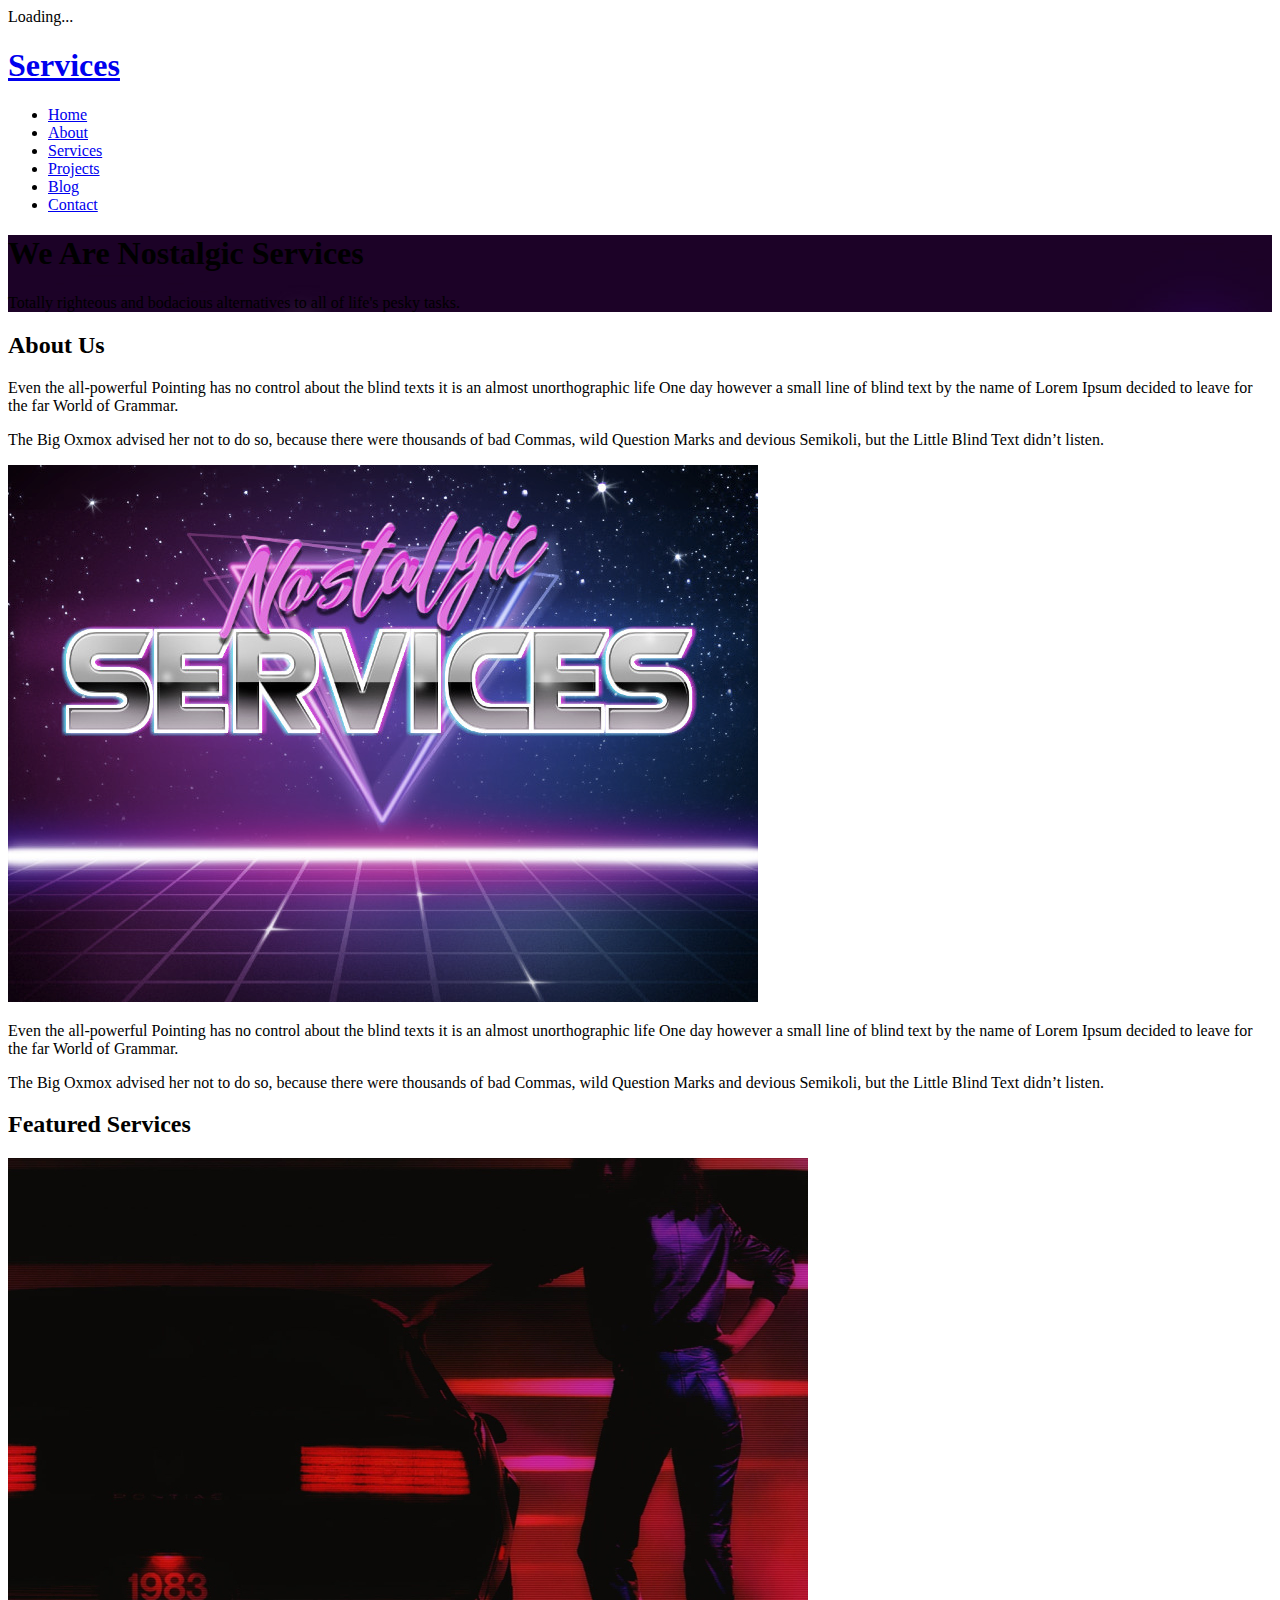
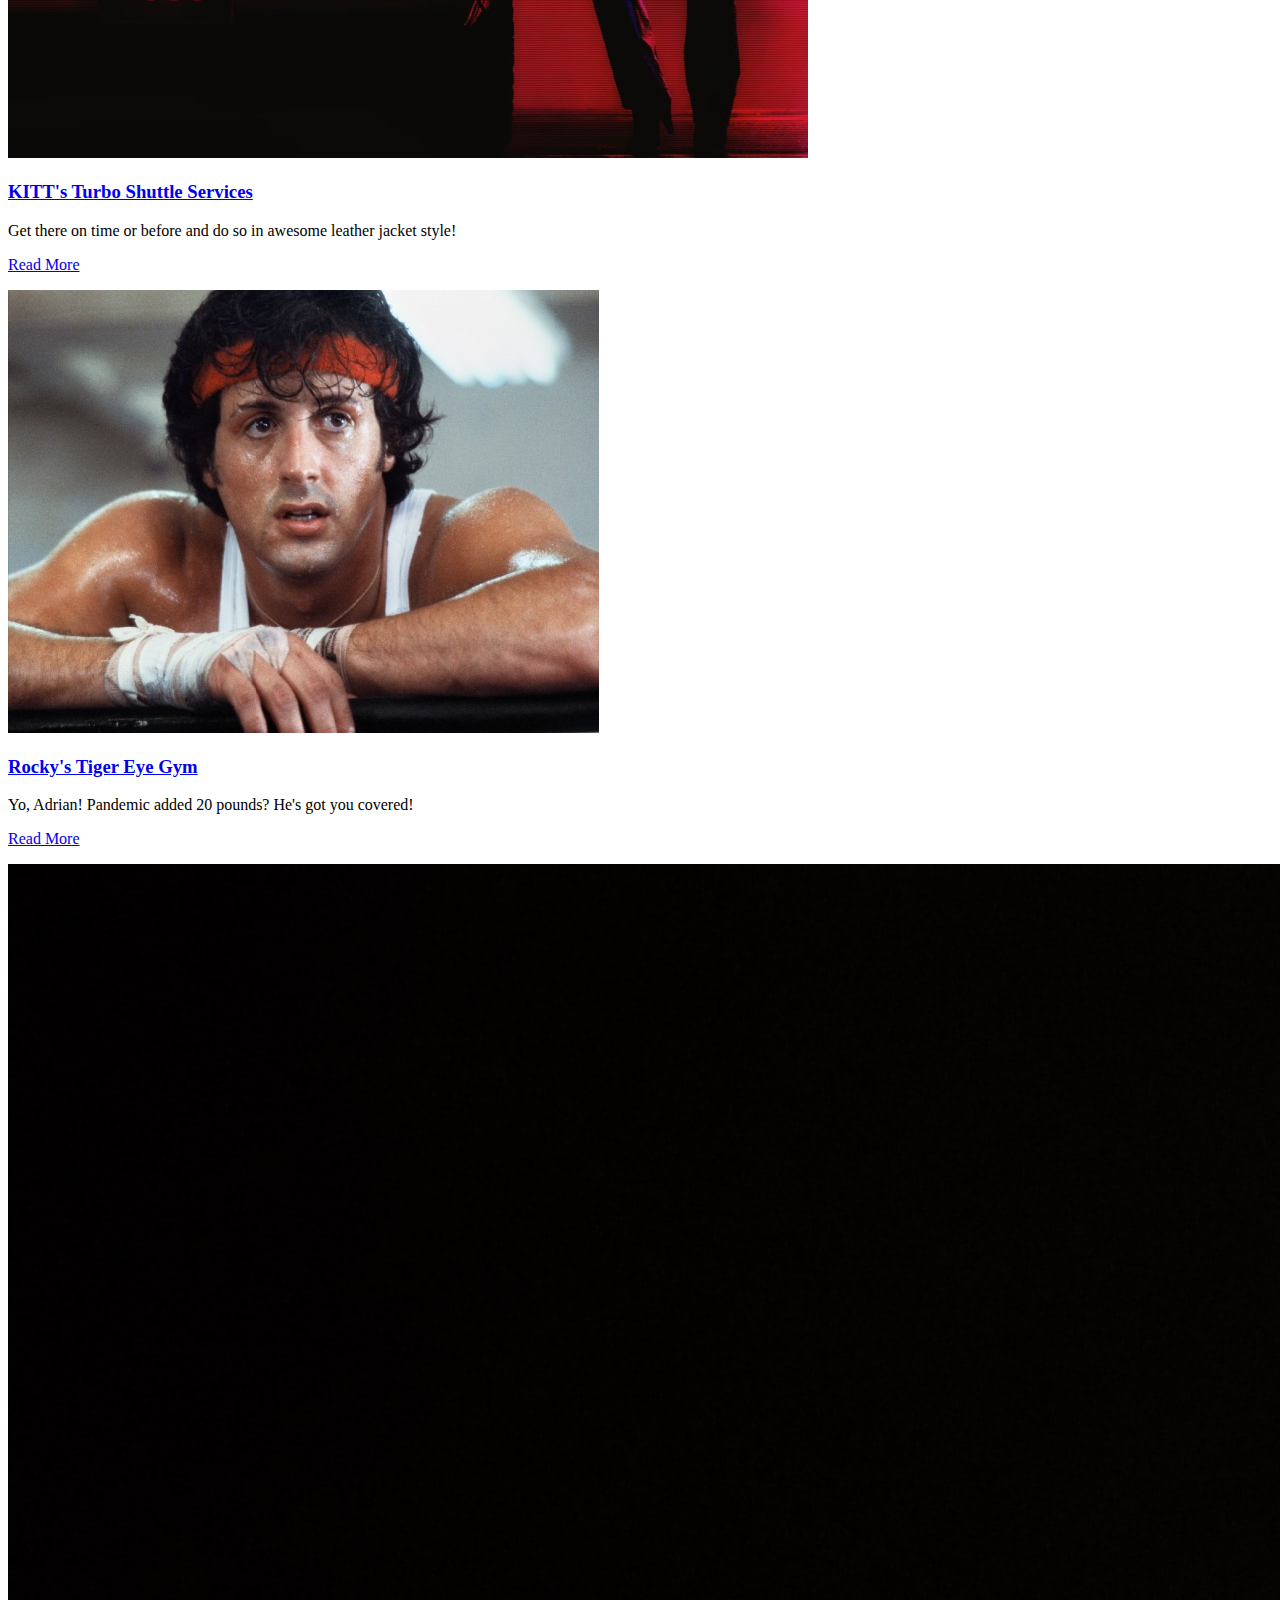
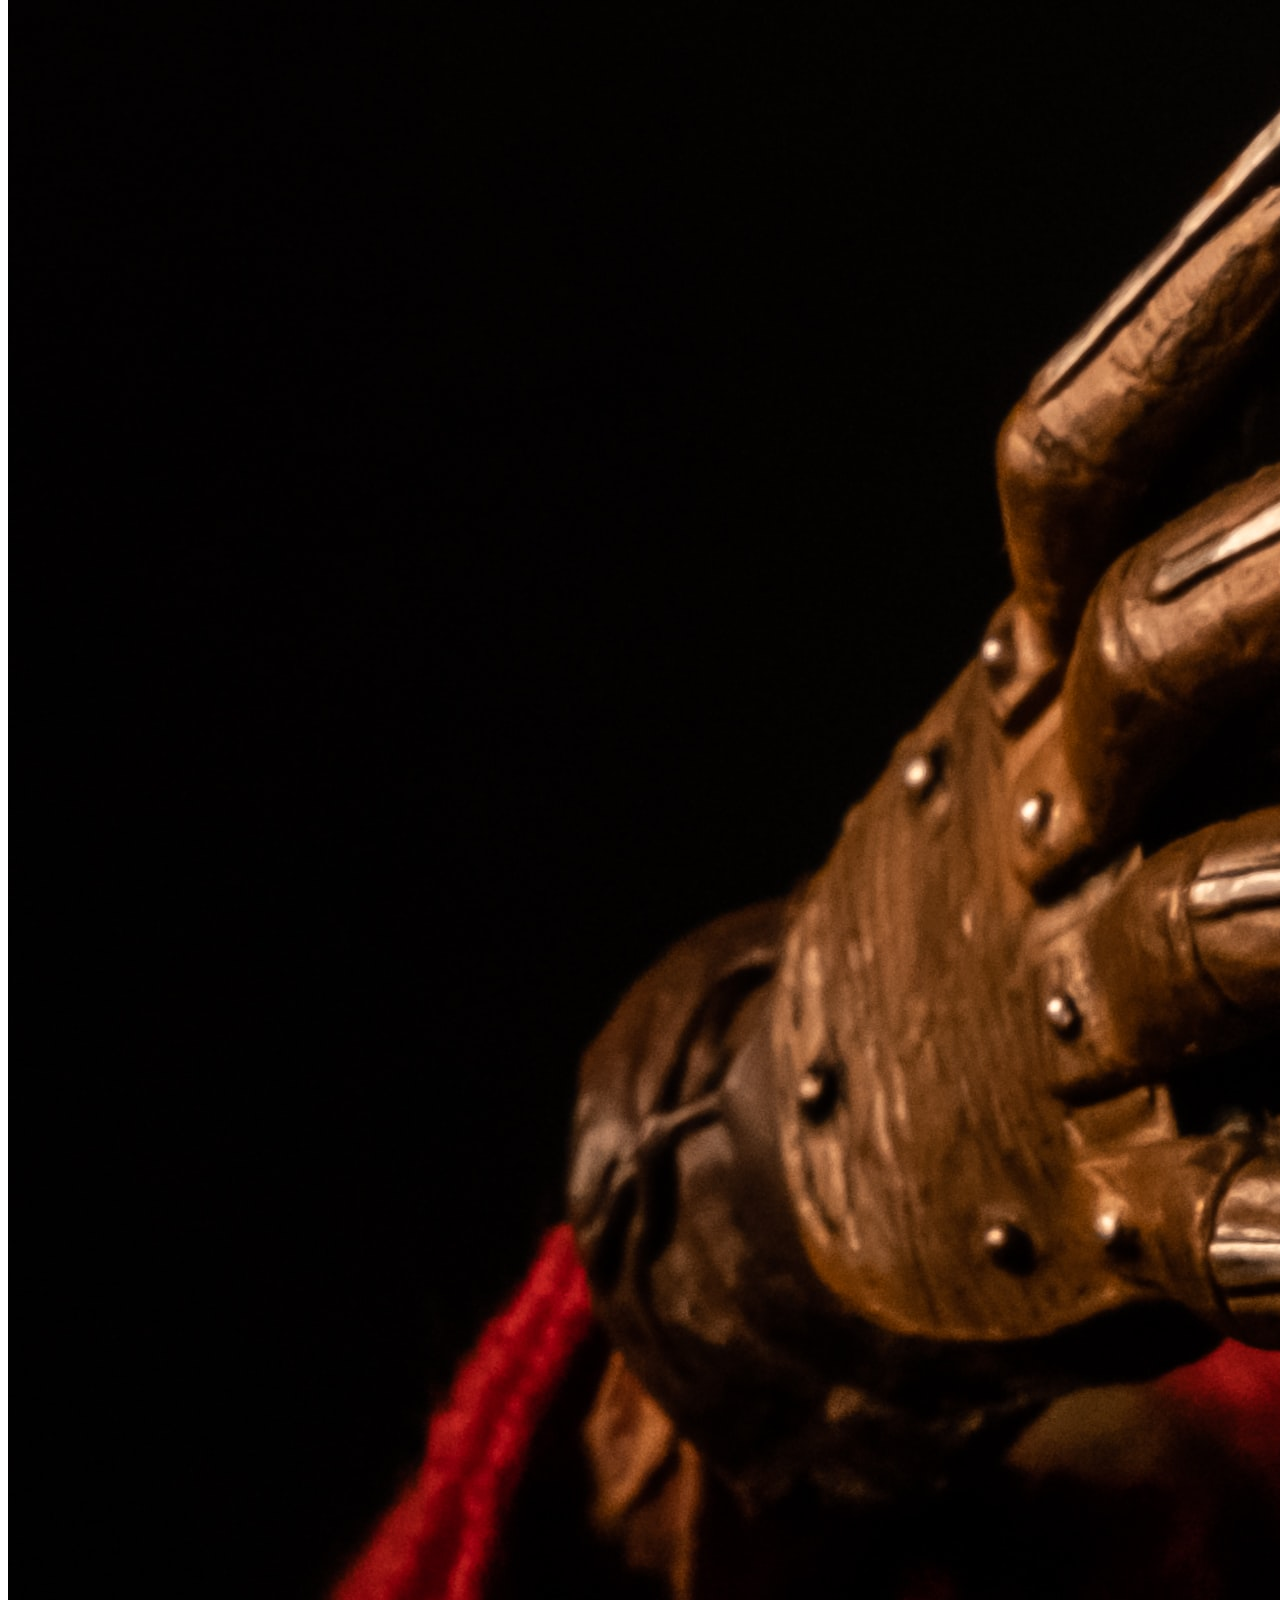
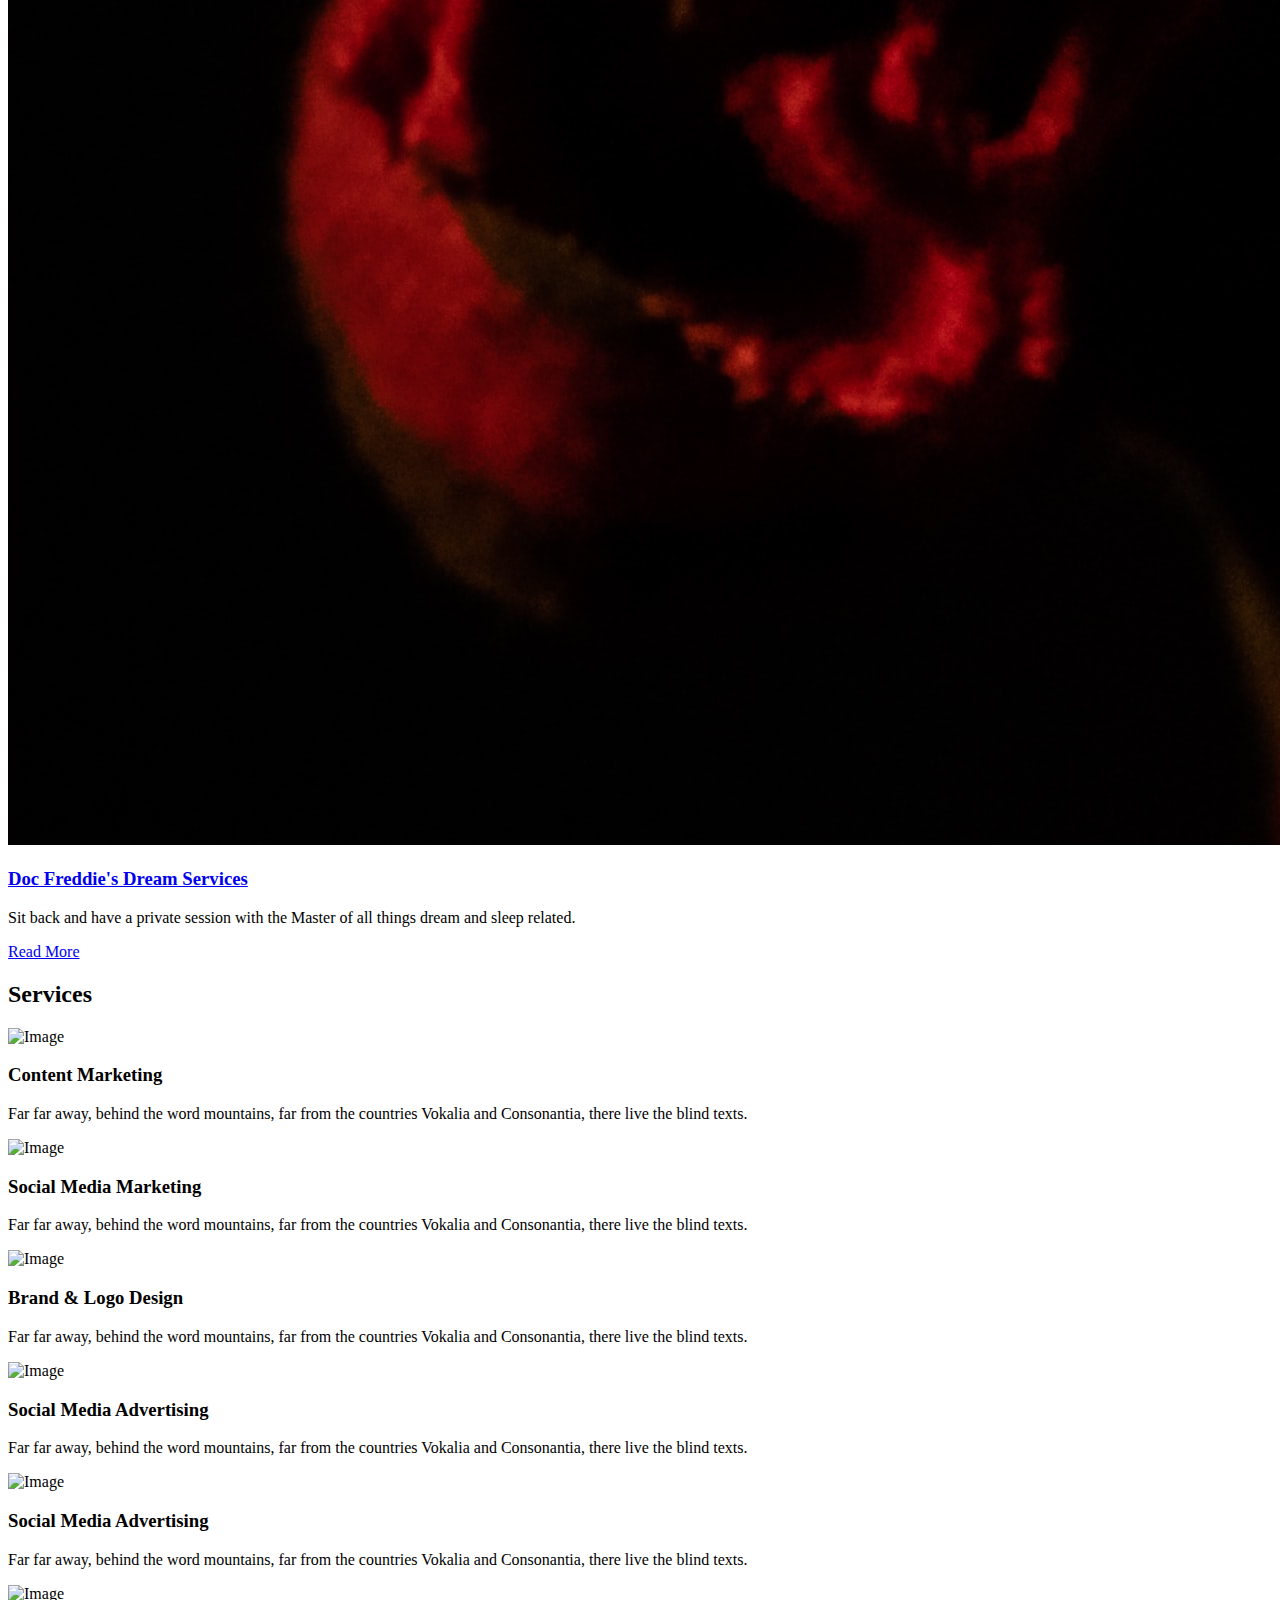
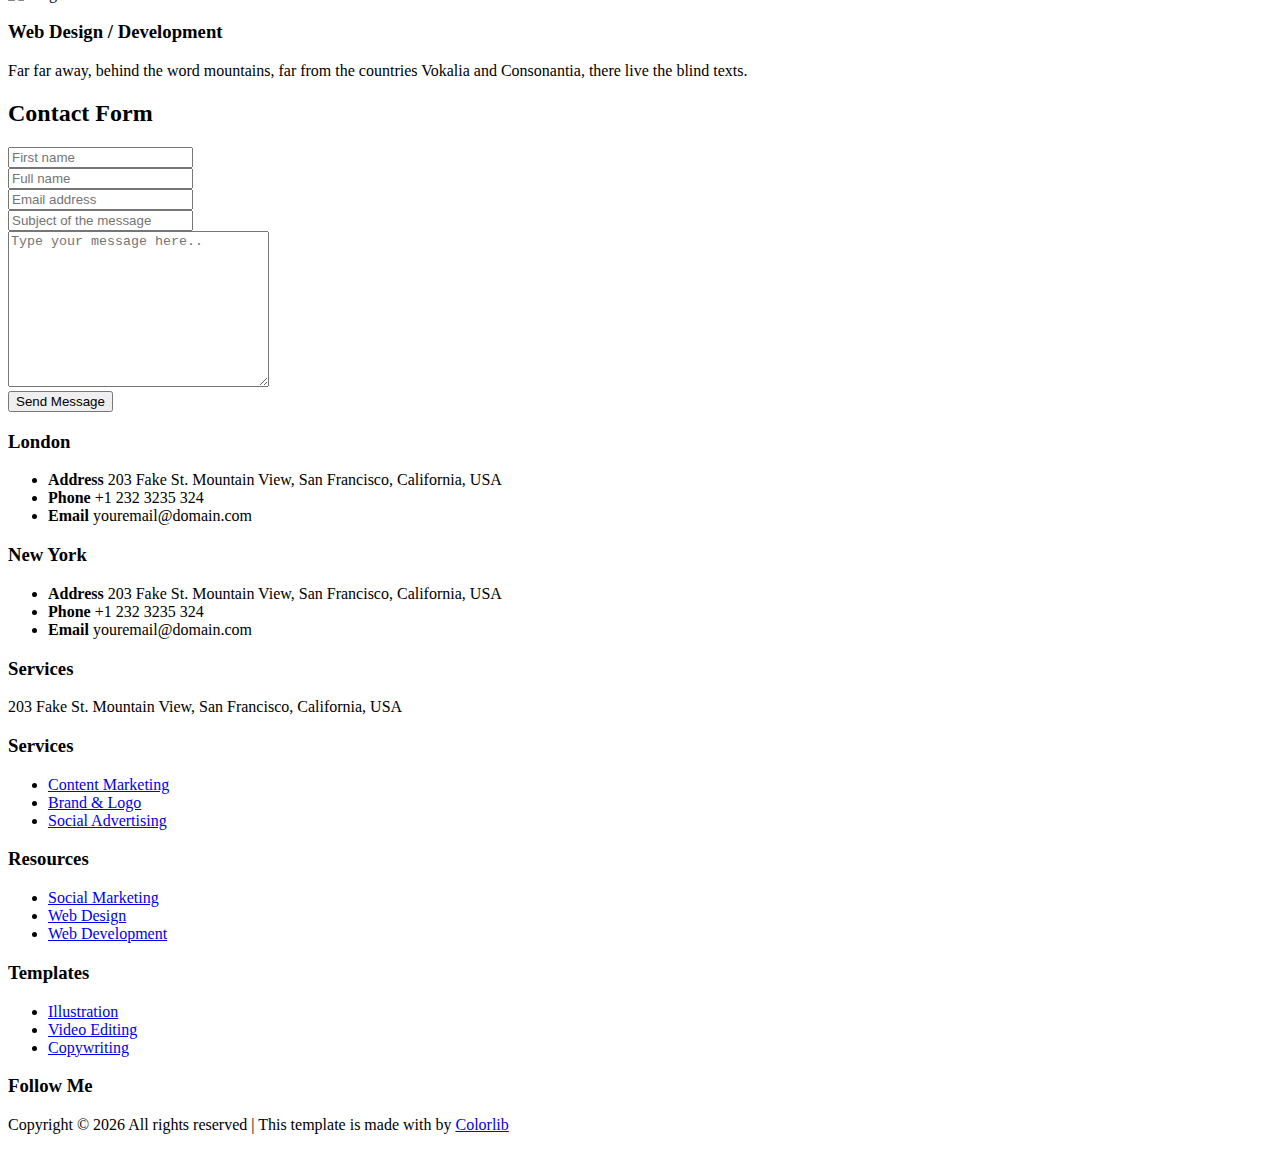
==== index.html @ f60601f9 "Added Featured Pages" ====
<!DOCTYPE html>
<html lang="en">
  <head>
    <title>Services Free Template by Colorlib</title>
    <meta charset="utf-8" />
    <meta
      name="viewport"
      content="width=device-width, initial-scale=1, shrink-to-fit=no"
    />

    <link
      href="https://fonts.googleapis.com/css2?family=Jost:wght@400;700;900&display=swap"
      rel="stylesheet"
    />
    <link rel="stylesheet" href="fonts/icomoon/style.css" />

    <link rel="stylesheet" href="css/bootstrap/bootstrap.css" />
    <link rel="stylesheet" href="css/jquery-ui.css" />
    <link rel="stylesheet" href="css/owl.carousel.min.css" />
    <link rel="stylesheet" href="css/owl.theme.default.min.css" />
    <link rel="stylesheet" href="css/owl.theme.default.min.css" />

    <link rel="stylesheet" href="css/jquery.fancybox.min.css" />

    <link rel="stylesheet" href="css/bootstrap-datepicker.css" />

    <link rel="stylesheet" href="fonts/flaticon/font/flaticon.css" />

    <link rel="stylesheet" href="css/aos.css" />

    <link rel="stylesheet" href="css/style.css" />
  </head>
  <body data-spy="scroll" data-target=".site-navbar-target" data-offset="300">
    <div id="overlayer"></div>
    <div class="loader">
      <div class="spinner-border text-primary" role="status">
        <span class="sr-only">Loading...</span>
      </div>
    </div>

    <div class="site-wrap">
      <div class="site-mobile-menu site-navbar-target">
        <div class="site-mobile-menu-header">
          <div class="site-mobile-menu-close mt-3">
            <span class="icon-close2 js-menu-toggle"></span>
          </div>
        </div>
        <div class="site-mobile-menu-body"></div>
      </div>

      <header
        class="site-navbar py-4 js-sticky-header site-navbar-target"
        role="banner"
      >
        <div class="container">
          <div class="row align-items-center justify-content-center">
            <div class="col-4">
              <h1 class="m-0 site-logo"><a href="index.html">Services</a></h1>
            </div>

            <div class="col-8">
              <nav
                class="site-navigation position-relative text-right"
                role="navigation"
              >
                <ul
                  class="site-menu main-menu js-clone-nav mr-auto d-none d-lg-block"
                >
                  <li><a href="#home-section" class="nav-link">Home</a></li>
                  <li><a href="#about-section" class="nav-link">About</a></li>
                  <li>
                    <a href="#services-section" class="nav-link">Services</a>
                  </li>
                  <li>
                    <a href="#projects-section" class="nav-link">Projects</a>
                  </li>
                  <li><a href="#blog-section" class="nav-link">Blog</a></li>
                  <li>
                    <a href="#contact-section" class="nav-link">Contact</a>
                  </li>
                </ul>
              </nav>

              <a
                href="#"
                class="d-inline-block d-lg-none site-menu-toggle js-menu-toggle float-right"
                ><span class="icon-menu h3"></span
              ></a>
            </div>
          </div>
        </div>
      </header>

      <div
        class="site-blocks-cover overlay bg-light"
        style="background-image: url('images/hero_bg_1.jpg')"
        id="home-section"
      >
        <div class="container">
          <div class="row justify-content-center">
            <div class="col-12 text-center align-self-center text-intro">
              <div class="row justify-content-center">
                <div class="col-lg-8">
                  <h1 class="text-white" data-aos="fade-up" data-aos-delay="">
                    We Are Nostalgic Services
                  </h1>
                  <p
                    class="lead text-white"
                    data-aos="fade-up"
                    data-aos-delay="100"
                  >
                    Totally righteous and bodacious alternatives to all of
                    life's pesky tasks.
                  </p>
                </div>
              </div>
            </div>
          </div>
        </div>
      </div>

      <div class="site-section" id="about-section">
        <div class="container">
          <div class="row">
            <div class="col-12 mb-4 position-relative">
              <h2 class="section-title">About Us</h2>
            </div>
            <div class="col-lg-4">
              <p>
                Even the all-powerful Pointing has no control about the blind
                texts it is an almost unorthographic life One day however a
                small line of blind text by the name of Lorem Ipsum decided to
                leave for the far World of Grammar.
              </p>

              <p>
                The Big Oxmox advised her not to do so, because there were
                thousands of bad Commas, wild Question Marks and devious
                Semikoli, but the Little Blind Text didn’t listen.
              </p>
            </div>
            <div class="col-lg-4">
              <img src="images/about.jpg" alt="Image" class="img-fluid" />
            </div>
            <div class="col-lg-4">
              <p>
                Even the all-powerful Pointing has no control about the blind
                texts it is an almost unorthographic life One day however a
                small line of blind text by the name of Lorem Ipsum decided to
                leave for the far World of Grammar.
              </p>

              <p>
                The Big Oxmox advised her not to do so, because there were
                thousands of bad Commas, wild Question Marks and devious
                Semikoli, but the Little Blind Text didn’t listen.
              </p>
            </div>
          </div>
        </div>
      </div>
      <section class="site-section bg-light" id="blog-section">
        <div class="container">
          <div class="row">
            <div class="col-12 mb-5 position-relative">
              <h2 class="section-title text-center mb-5">Featured Services</h2>
            </div>

            <div class="col-md-6 mb-5 mb-lg-0 col-lg-4">
              <div class="blog_entry">
                <a href="single.html"
                  ><img src="images/blog_1.jpg" alt="Image" class="img-fluid"
                /></a>
                <div class="p-4 bg-white">
                  <h3>
                    <a href="single.html">KITT's Turbo Shuttle Services</a>
                  </h3>
                  <p>
                    Get there on time or before and do so in awesome leather
                    jacket style!
                  </p>
                  <p class="more"><a href="single.html">Read More</a></p>
                </div>
              </div>
            </div>

            <div class="col-md-6 mb-5 mb-lg-0 col-lg-4">
              <div class="blog_entry">
                <a href="dual.html"
                  ><img src="images/blog_2.jpg" alt="Image" class="img-fluid"
                /></a>
                <div class="p-4 bg-white">
                  <h3>
                    <a href="single.html">Rocky's Tiger Eye Gym</a>
                  </h3>
                  <p>
                    Yo, Adrian! Pandemic added 20 pounds? He's got you covered!
                  </p>
                  <p class="more"><a href="dual.html">Read More</a></p>
                </div>
              </div>
            </div>

            <div class="col-md-6 mb-5 mb-lg-0 col-lg-4">
              <div class="blog_entry">
                <a href="triple.html"
                  ><img src="images/blog_3.jpg" alt="Image" class="img-fluid"
                /></a>
                <div class="p-4 bg-white">
                  <h3>
                    <a href="single.html">Doc Freddie's Dream Services</a>
                  </h3>
                  <p>
                    Sit back and have a private session with the Master of all
                    things dream and sleep related.
                  </p>
                  <p class="more"><a href="triple.html">Read More</a></p>
                </div>
              </div>
            </div>
          </div>
        </div>
      </section>
      <div class="site-section" id="services-section">
        <div class="container">
          <div class="row">
            <div class="col-12 mb-5 position-relative">
              <h2 class="section-title text-center mb-5">Services</h2>
            </div>

            <div class="col-md-6 mb-4" data-aos="fade-up" data-aos-delay="">
              <div class="service d-flex h-100">
                <div class="svg-icon">
                  <img
                    src="images/flaticon/svg/002-travel-1.svg"
                    alt="Image"
                    class="img-fluid"
                  />
                </div>
                <div class="service-about">
                  <h3>Content Marketing</h3>
                  <p>
                    Far far away, behind the word mountains, far from the
                    countries Vokalia and Consonantia, there live the blind
                    texts.
                  </p>
                </div>
              </div>
            </div>

            <div class="col-md-6 mb-4" data-aos="fade-up" data-aos-delay="100">
              <div class="service d-flex h-100">
                <div class="svg-icon">
                  <img
                    src="images/flaticon/svg/001-travel.svg"
                    alt="Image"
                    class="img-fluid"
                  />
                </div>
                <div class="service-about">
                  <h3>Social Media Marketing</h3>
                  <p>
                    Far far away, behind the word mountains, far from the
                    countries Vokalia and Consonantia, there live the blind
                    texts.
                  </p>
                </div>
              </div>
            </div>

            <div class="col-md-6 mb-4" data-aos="fade-up" data-aos-delay="">
              <div class="service d-flex h-100">
                <div class="svg-icon">
                  <img
                    src="images/flaticon/svg/003-travel-2.svg"
                    alt="Image"
                    class="img-fluid"
                  />
                </div>
                <div class="service-about">
                  <h3>Brand &amp; Logo Design</h3>
                  <p>
                    Far far away, behind the word mountains, far from the
                    countries Vokalia and Consonantia, there live the blind
                    texts.
                  </p>
                </div>
              </div>
            </div>

            <div class="col-md-6 mb-4" data-aos="fade-up" data-aos-delay="100">
              <div class="service d-flex h-100">
                <div class="svg-icon">
                  <img
                    src="images/flaticon/svg/004-travel-3.svg"
                    alt="Image"
                    class="img-fluid"
                  />
                </div>
                <div class="service-about">
                  <h3>Social Media Advertising</h3>
                  <p>
                    Far far away, behind the word mountains, far from the
                    countries Vokalia and Consonantia, there live the blind
                    texts.
                  </p>
                </div>
              </div>
            </div>

            <div class="col-md-6 mb-4" data-aos="fade-up" data-aos-delay="">
              <div class="service d-flex h-100">
                <div class="svg-icon">
                  <img
                    src="images/flaticon/svg/005-travel-4.svg"
                    alt="Image"
                    class="img-fluid"
                  />
                </div>
                <div class="service-about">
                  <h3>Social Media Advertising</h3>
                  <p>
                    Far far away, behind the word mountains, far from the
                    countries Vokalia and Consonantia, there live the blind
                    texts.
                  </p>
                </div>
              </div>
            </div>

            <div class="col-md-6 mb-4" data-aos="fade-up" data-aos-delay="100">
              <div class="service d-flex h-100">
                <div class="svg-icon">
                  <img
                    src="images/flaticon/svg/006-food.svg"
                    alt="Image"
                    class="img-fluid"
                  />
                </div>
                <div class="service-about">
                  <h3>Web Design / Development</h3>
                  <p>
                    Far far away, behind the word mountains, far from the
                    countries Vokalia and Consonantia, there live the blind
                    texts.
                  </p>
                </div>
              </div>
            </div>
          </div>
        </div>
      </div>

      <section class="site-section" id="contact-section">
        <div class="container">
          <div class="row">
            <div class="col-12 mb-5 position-relative">
              <h2 class="section-title text-center mb-5">Contact Form</h2>
            </div>
          </div>
          <div class="row justify-content-between">
            <div class="col-lg-6">
              <form action="#" class="form">
                <div class="row mb-4">
                  <div class="form-group col-6">
                    <input
                      type="text"
                      class="form-control"
                      placeholder="First name"
                    />
                  </div>
                  <div class="form-group col-6">
                    <input
                      type="text"
                      class="form-control"
                      placeholder="Full name"
                    />
                  </div>
                </div>

                <div class="row mb-4">
                  <div class="form-group col-12">
                    <input
                      type="email"
                      class="form-control"
                      placeholder="Email address"
                    />
                  </div>
                </div>

                <div class="row mb-4">
                  <div class="form-group col-12">
                    <input
                      type="text"
                      class="form-control"
                      placeholder="Subject of the message"
                    />
                  </div>
                </div>

                <div class="row mb-4">
                  <div class="form-group col-12">
                    <textarea
                      name=""
                      id=""
                      cols="30"
                      rows="10"
                      class="form-control"
                      placeholder="Type your message here.."
                    ></textarea>
                  </div>
                </div>

                <div class="row">
                  <div class="col-md-6">
                    <input
                      type="submit"
                      class="btn btn-primary"
                      value="Send Message"
                    />
                  </div>
                </div>
              </form>
            </div>
            <div class="col-lg-5">
              <h3>London</h3>
              <ul class="list-unstyled mb-5">
                <li class="mb-3">
                  <strong class="d-block mb-1">Address</strong>
                  <span
                    >203 Fake St. Mountain View, San Francisco, California,
                    USA</span
                  >
                </li>
                <li class="mb-3">
                  <strong class="d-block mb-1">Phone</strong>
                  <span>+1 232 3235 324</span>
                </li>
                <li class="mb-3">
                  <strong class="d-block mb-1">Email</strong>
                  <span>youremail@domain.com</span>
                </li>
              </ul>

              <h3>New York</h3>
              <ul class="list-unstyled">
                <li class="mb-3">
                  <strong class="d-block mb-1">Address</strong>
                  <span
                    >203 Fake St. Mountain View, San Francisco, California,
                    USA</span
                  >
                </li>
                <li class="mb-3">
                  <strong class="d-block mb-1">Phone</strong>
                  <span>+1 232 3235 324</span>
                </li>
                <li class="mb-3">
                  <strong class="d-block mb-1">Email</strong>
                  <span>youremail@domain.com</span>
                </li>
              </ul>
            </div>
          </div>
        </div>
      </section>

      <footer class="site-section bg-light footer">
        <div class="container">
          <div class="row mb-5">
            <div class="col-md-3">
              <h3 class="footer-title">Services</h3>
              <p>
                <span class="d-inline-block d-md-block"
                  >203 Fake St. Mountain View,</span
                >
                San Francisco, California, USA
              </p>
            </div>
            <div class="col-md-5 mx-auto">
              <div class="row">
                <div class="col-lg-4">
                  <h3 class="footer-title">Services</h3>
                  <ul class="list-unstyled">
                    <li><a href="#">Content Marketing</a></li>
                    <li><a href="#">Brand & Logo</a></li>
                    <li><a href="#">Social Advertising</a></li>
                  </ul>
                </div>
                <div class="col-lg-4">
                  <h3 class="footer-title">Resources</h3>
                  <ul class="list-unstyled">
                    <li><a href="#">Social Marketing</a></li>
                    <li><a href="#">Web Design</a></li>
                    <li><a href="#">Web Development</a></li>
                  </ul>
                </div>
                <div class="col-lg-4">
                  <h3 class="footer-title">Templates</h3>
                  <ul class="list-unstyled">
                    <li><a href="#">Illustration</a></li>
                    <li><a href="#">Video Editing</a></li>
                    <li><a href="#">Copywriting</a></li>
                  </ul>
                </div>
              </div>
            </div>
            <div class="col-md-3">
              <h3 class="footer-title">Follow Me</h3>
              <a href="#" class="social-circle m-2"
                ><span class="icon-twitter"></span
              ></a>
              <a href="#" class="social-circle m-2"
                ><span class="icon-facebook"></span
              ></a>
              <a href="#" class="social-circle m-2"
                ><span class="icon-instagram"></span
              ></a>
              <a href="#" class="social-circle m-2"
                ><span class="icon-dribbble"></span
              ></a>
              <a href="#" class="social-circle m-2"
                ><span class="icon-linkedin"></span
              ></a>
            </div>
          </div>

          <div class="row">
            <div class="col-12 text-center">
              <p>
                <!-- Link back to Colorlib can't be removed. Template is licensed under CC BY 3.0. -->
                Copyright &copy;
                <script>
                  document.write(new Date().getFullYear());
                </script>
                All rights reserved | This template is made with
                <i class="icon-heart" aria-hidden="true"></i> by
                <a href="https://colorlib.com" target="_blank">Colorlib</a>
                <!-- Link back to Colorlib can't be removed. Template is licensed under CC BY 3.0. -->
              </p>
              <!--Photo attributes:
              <a href='https://www.freepik.com/vectors/background'>Background vector created by freepik - www.freepik.com</a>
            --></div>
          </div>
        </div>
      </footer>
    </div>
    <!-- .site-wrap -->

    <script src="js/jquery-3.3.1.min.js"></script>
    <script src="js/jquery-ui.js"></script>
    <script src="js/popper.min.js"></script>
    <script src="js/bootstrap.min.js"></script>
    <script src="js/owl.carousel.min.js"></script>
    <script src="js/jquery.easing.1.3.js"></script>
    <script src="js/aos.js"></script>
    <script src="js/jquery.fancybox.min.js"></script>
    <script src="js/jquery.sticky.js"></script>
    <script src="js/isotope.pkgd.min.js"></script>

    <script src="js/main.js"></script>
  </body>
</html>
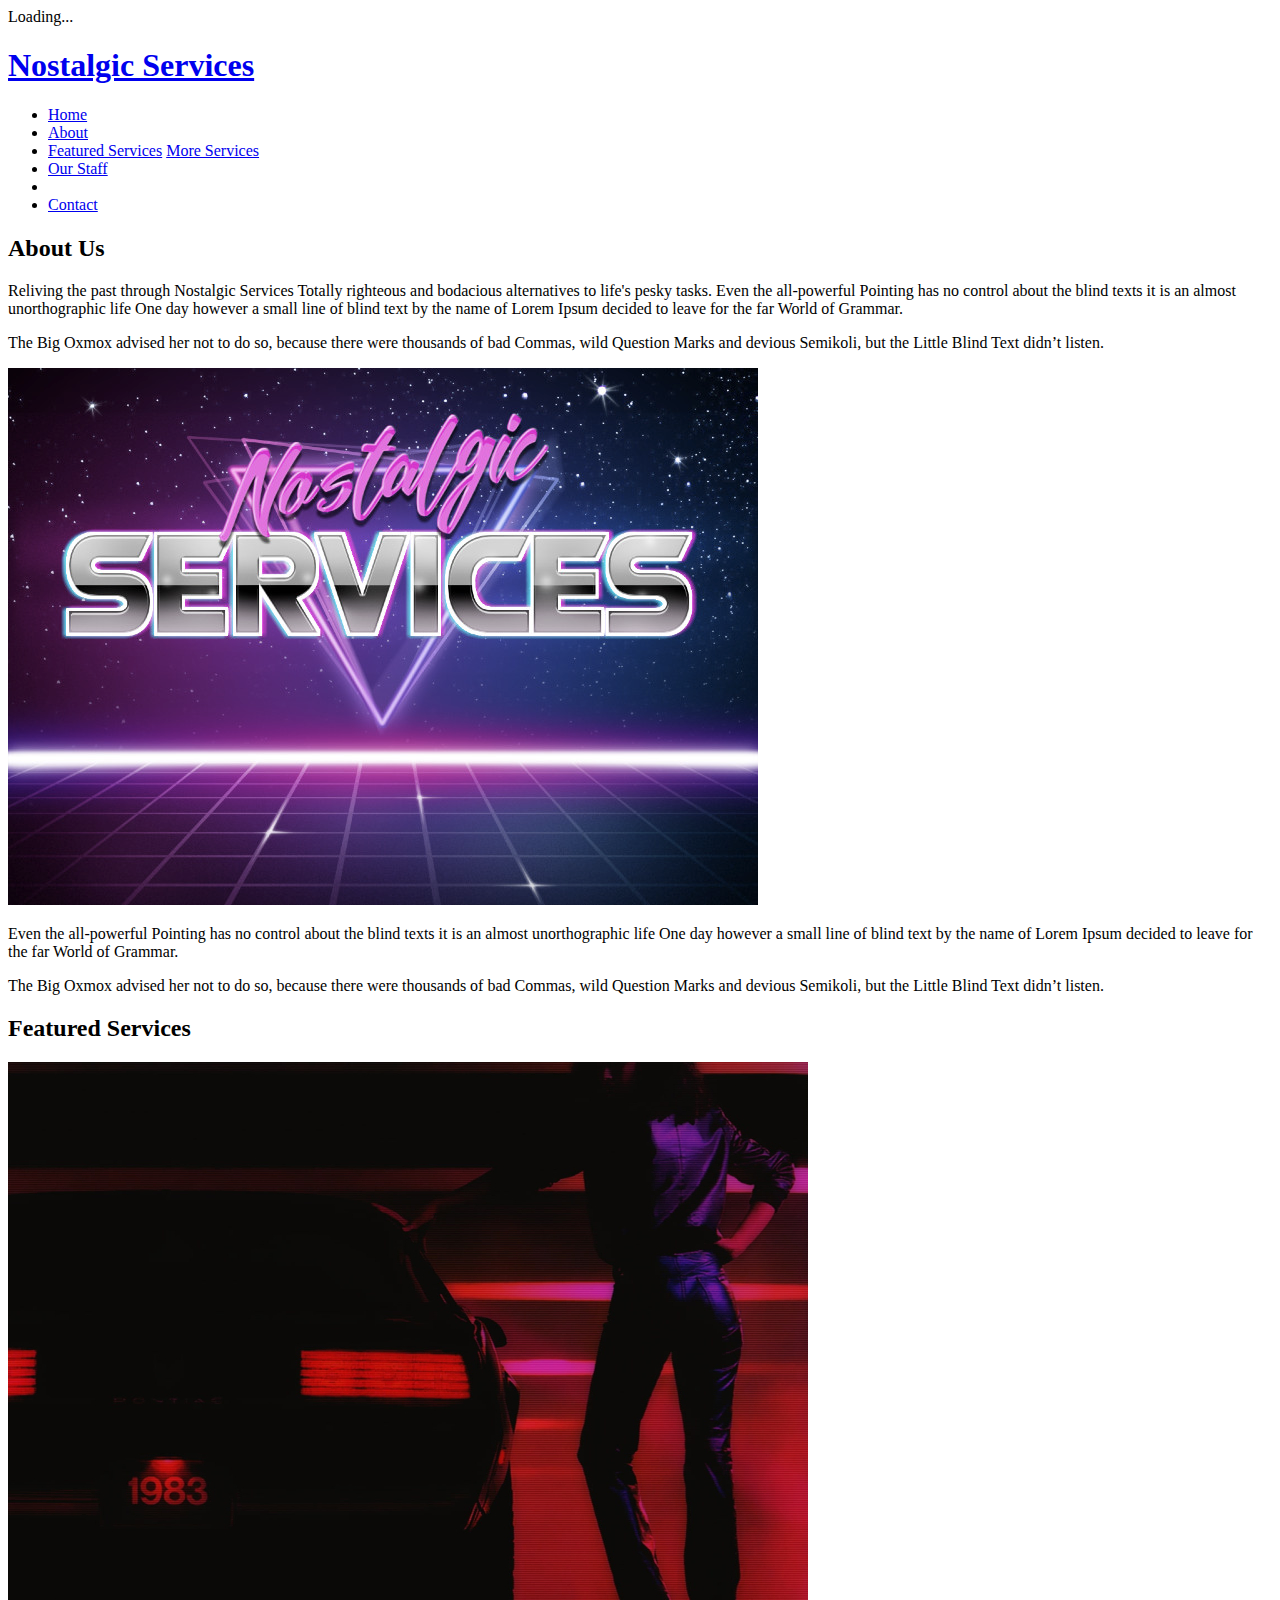
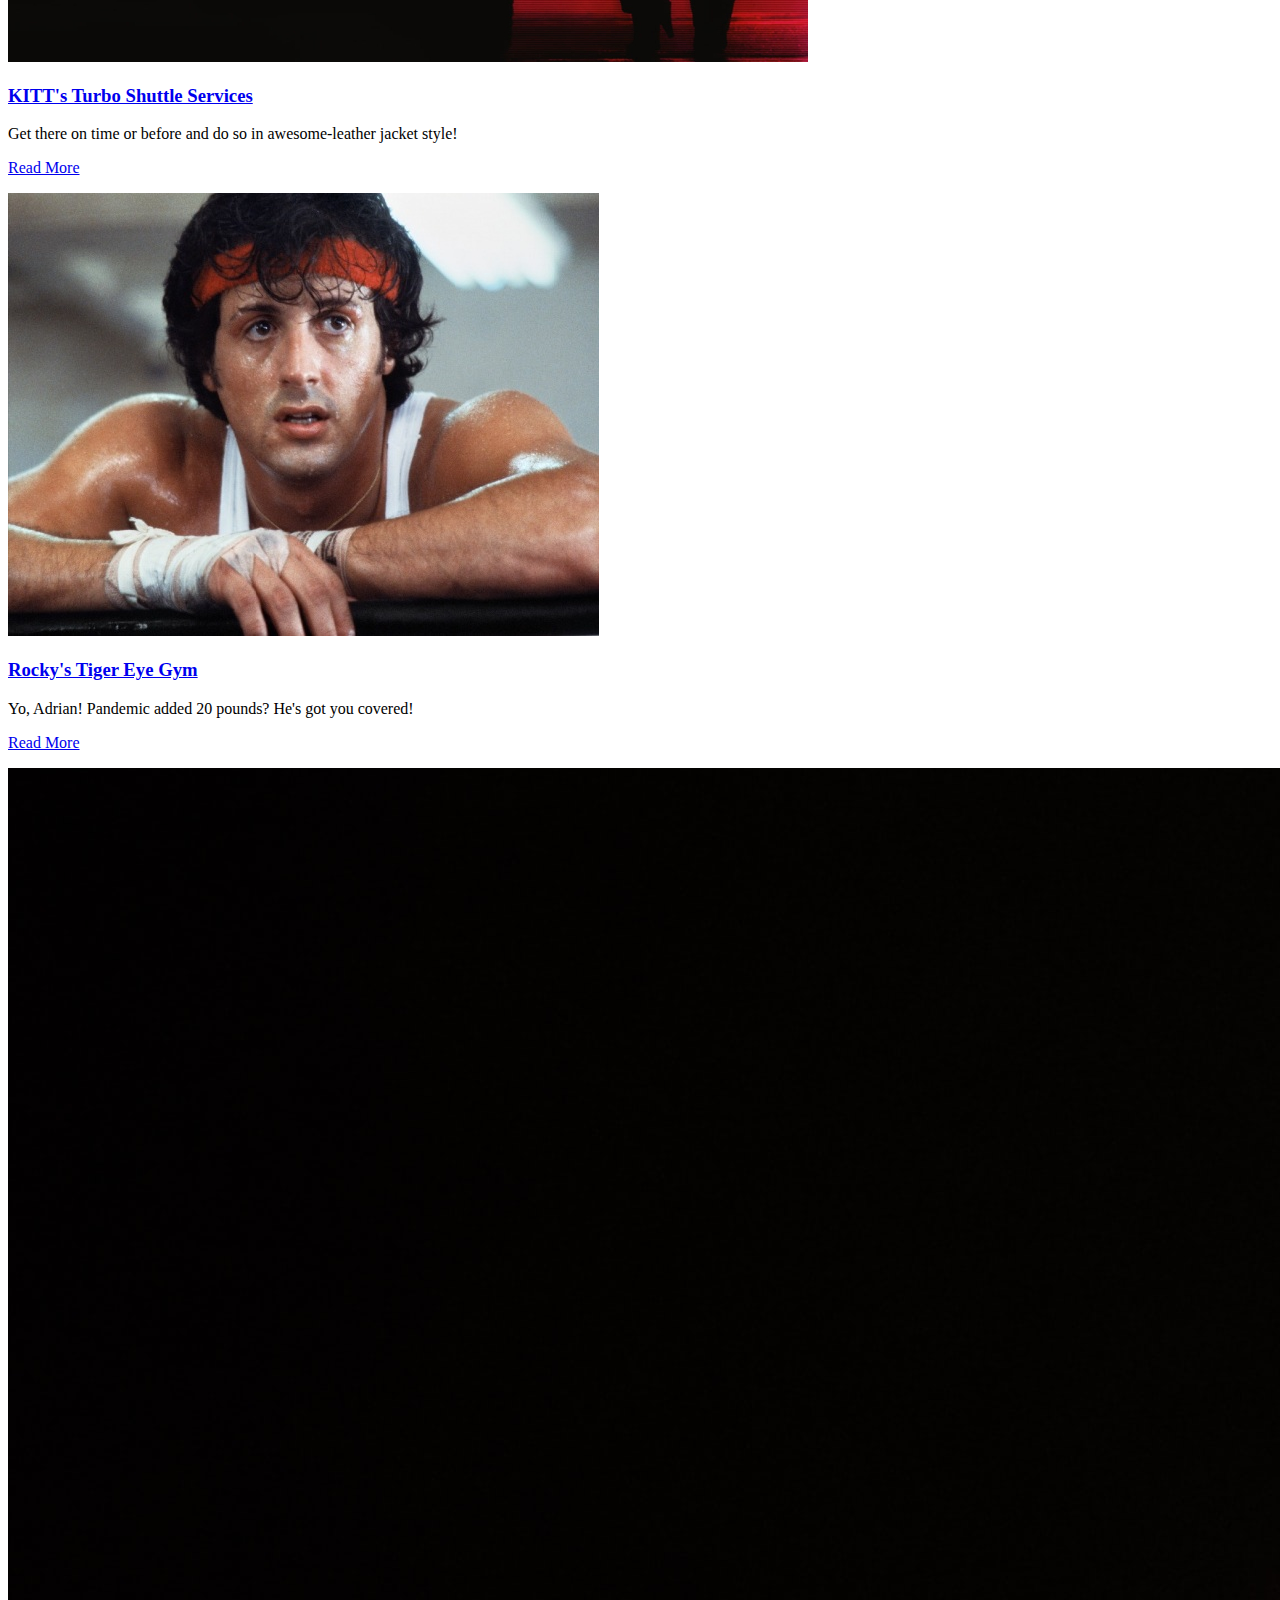
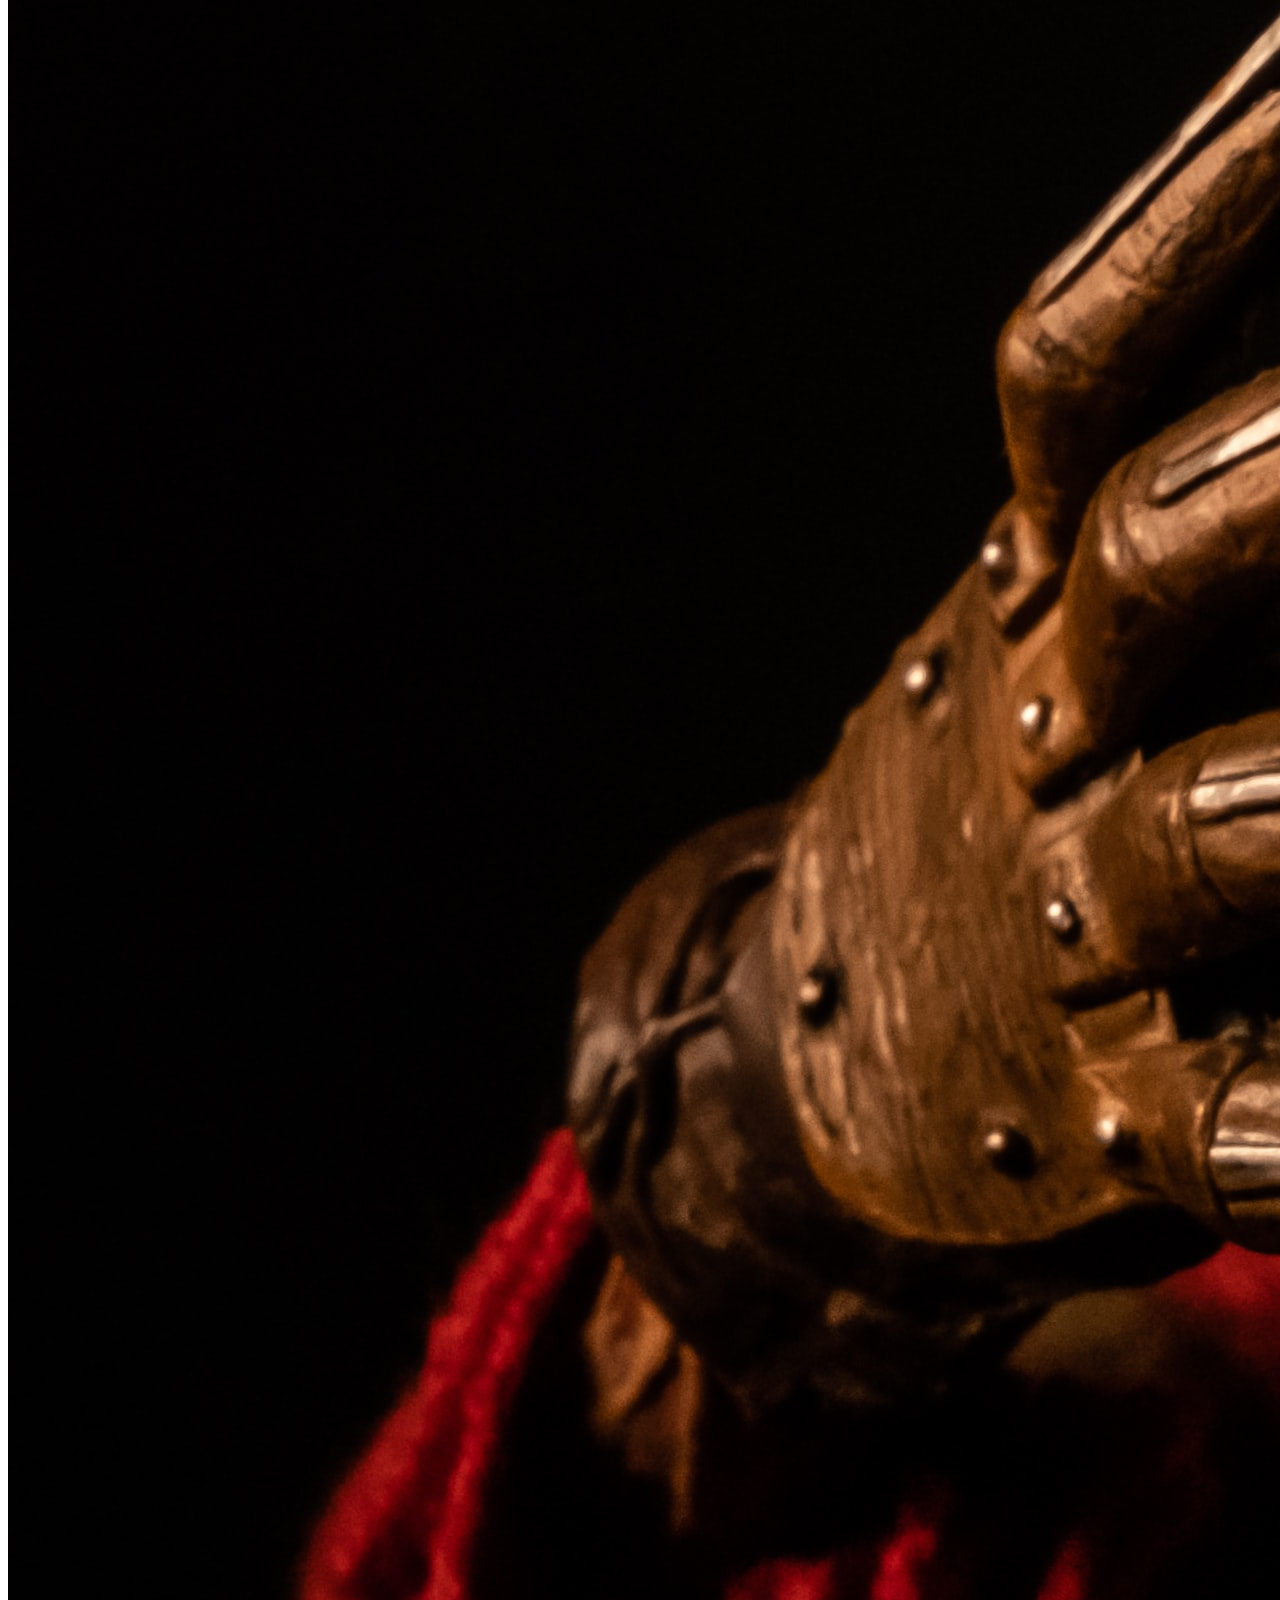
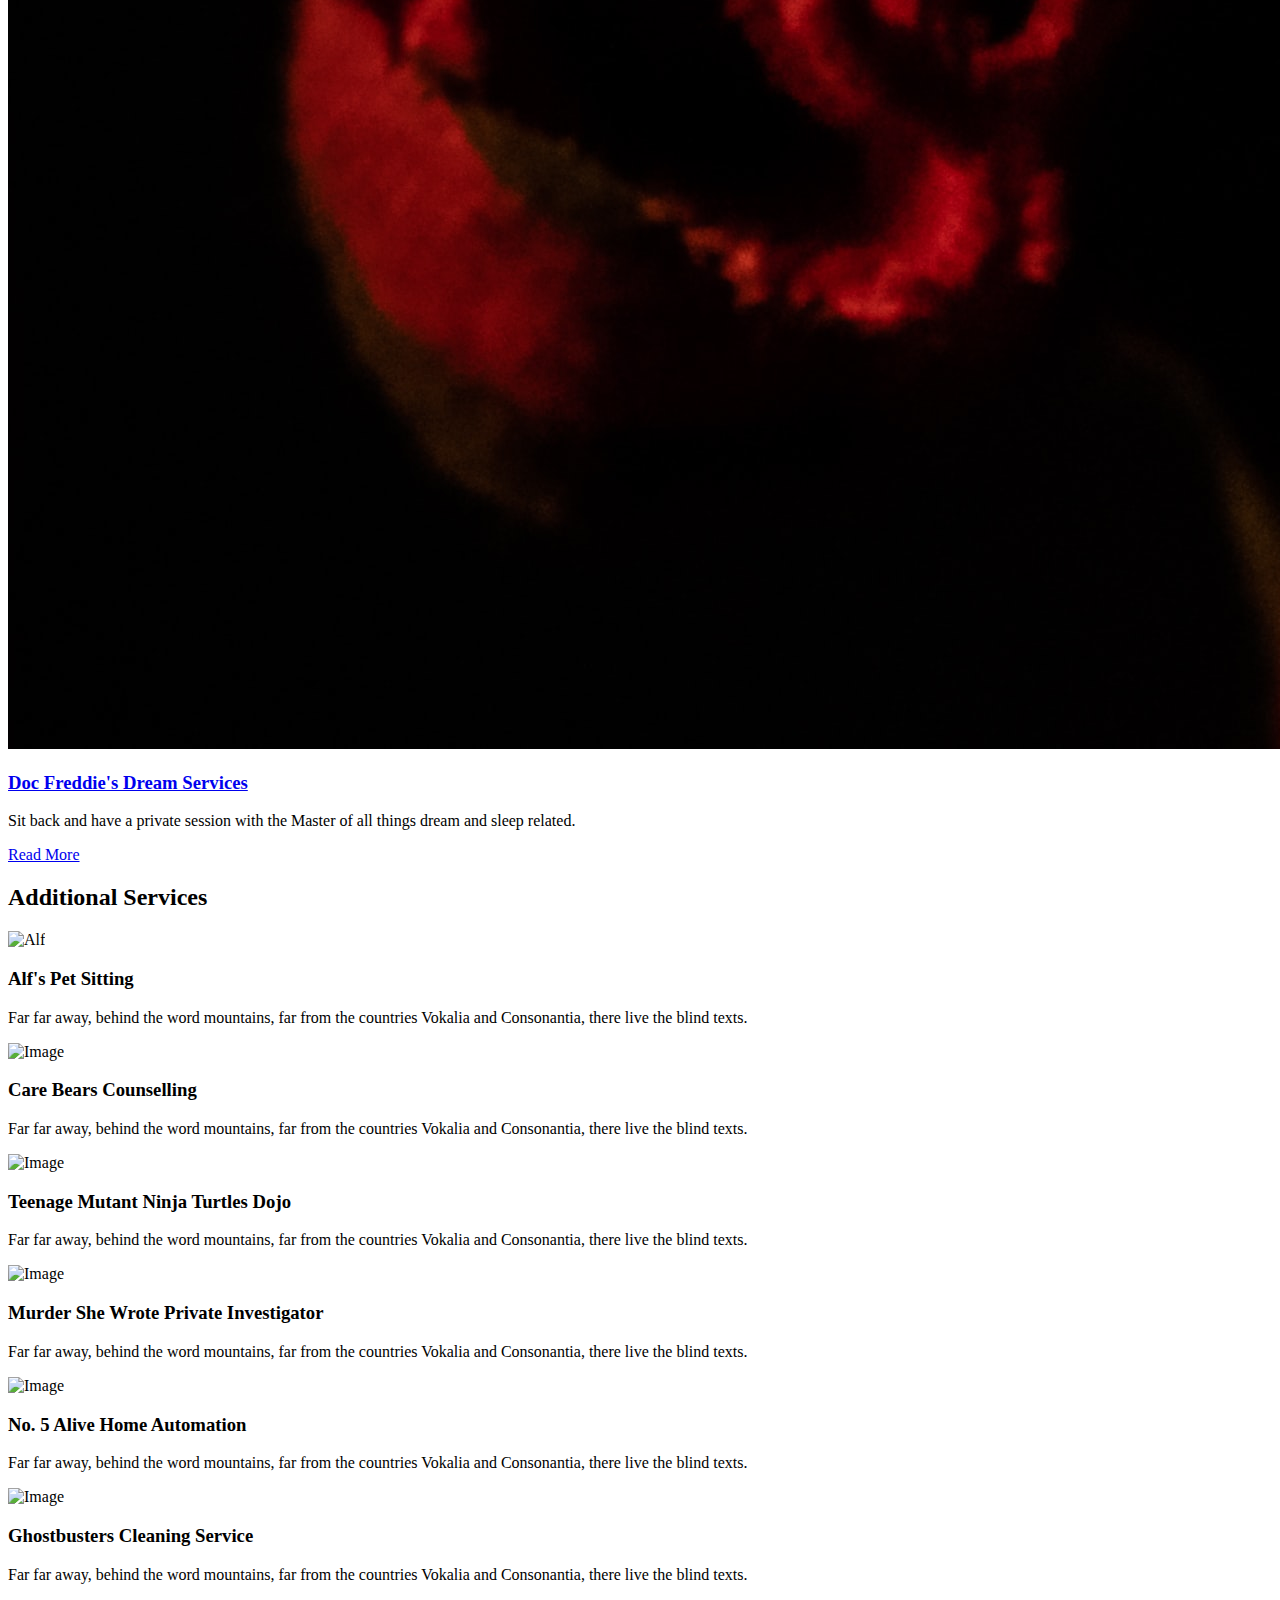
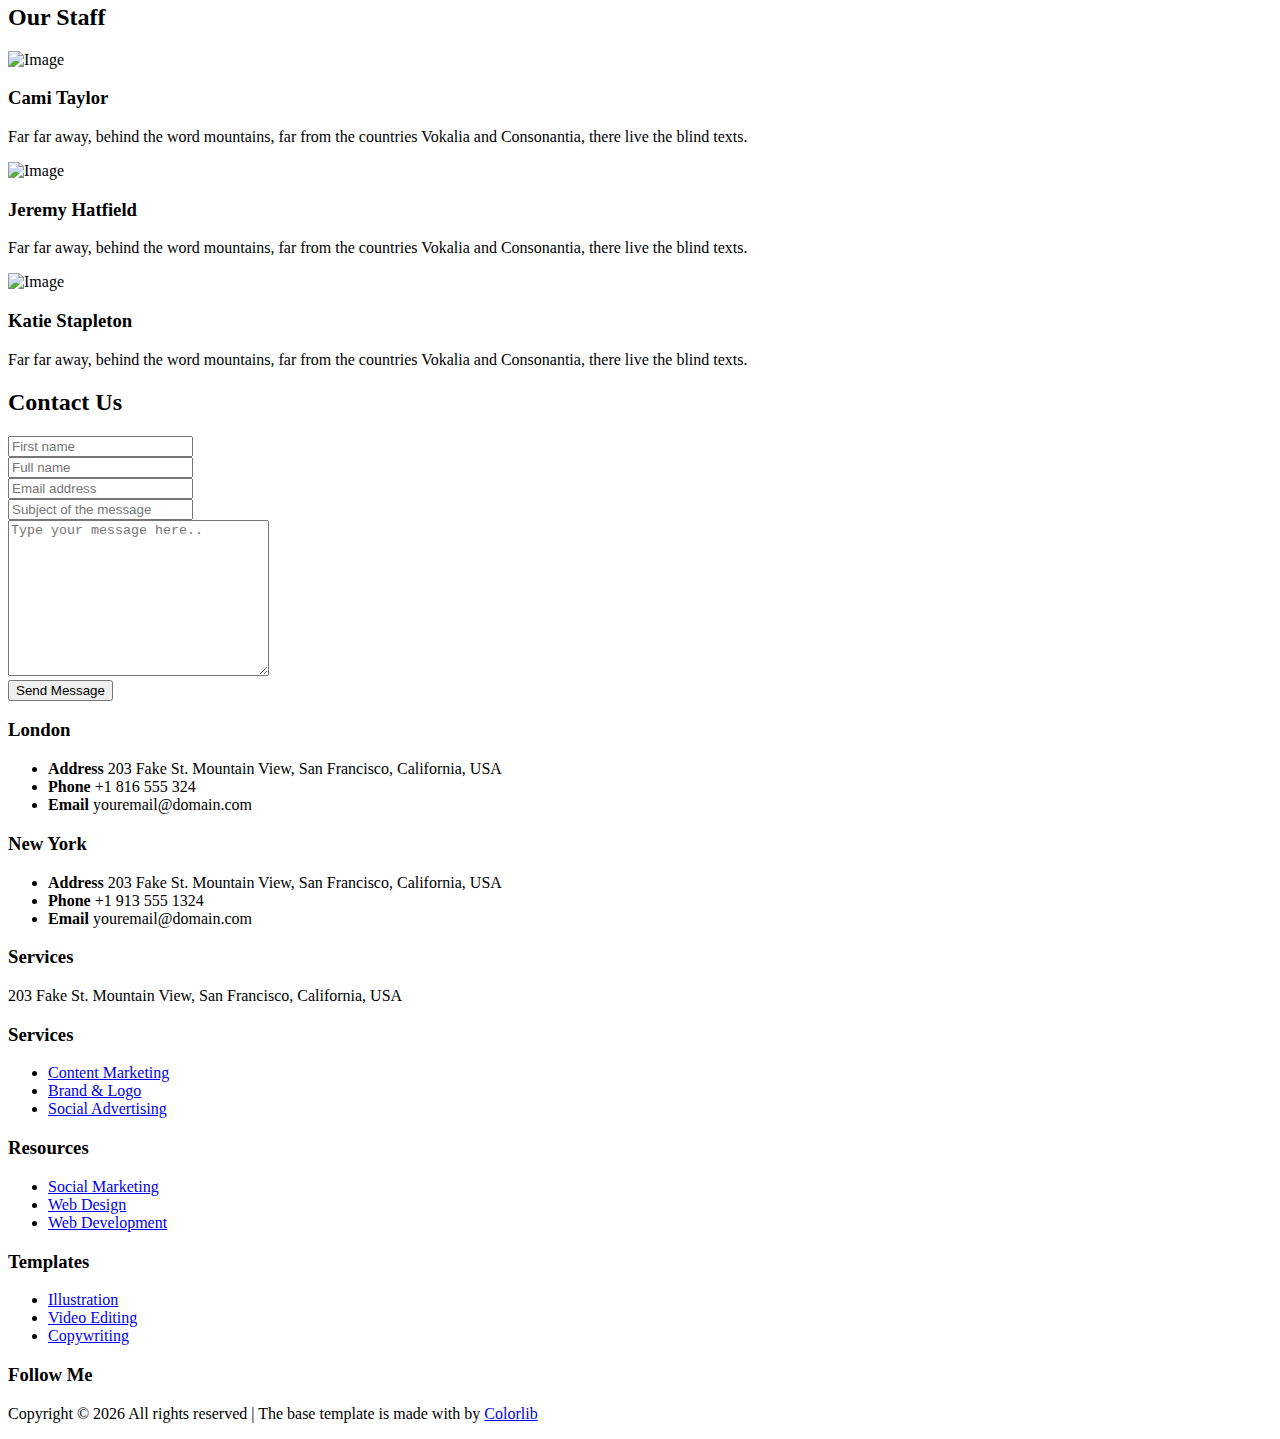
==== commit 9d47d8e5: "commenting, minor/small changes" ====
--- a/index.html
+++ b/index.html
@@ -1,15 +1,16 @@
 <!DOCTYPE html>
 <html lang="en">
   <head>
-    <title>Services Free Template by Colorlib</title>
+    <title>Nostalgic Services</title>
     <meta charset="utf-8" />
     <meta
       name="viewport"
       content="width=device-width, initial-scale=1, shrink-to-fit=no"
     />
 
+    <link rel="preconnect" href="https://fonts.gstatic.com" />
     <link
-      href="https://fonts.googleapis.com/css2?family=Jost:wght@400;700;900&display=swap"
+      href="https://fonts.googleapis.com/css2?family=Kaushan+Script&display=swap"
       rel="stylesheet"
     />
     <link rel="stylesheet" href="fonts/icomoon/style.css" />
@@ -30,6 +31,8 @@
 
     <link rel="stylesheet" href="css/style.css" />
   </head>
+
+  <!--spinner/loading icon-->
   <body data-spy="scroll" data-target=".site-navbar-target" data-offset="300">
     <div id="overlayer"></div>
     <div class="loader">
@@ -37,7 +40,7 @@
         <span class="sr-only">Loading...</span>
       </div>
     </div>
-
+    <!--mobile adjustment-->
     <div class="site-wrap">
       <div class="site-mobile-menu site-navbar-target">
         <div class="site-mobile-menu-header">
@@ -47,7 +50,7 @@
         </div>
         <div class="site-mobile-menu-body"></div>
       </div>
-
+      <!--Navigation bar-->
       <header
         class="site-navbar py-4 js-sticky-header site-navbar-target"
         role="banner"
@@ -55,9 +58,10 @@
         <div class="container">
           <div class="row align-items-center justify-content-center">
             <div class="col-4">
-              <h1 class="m-0 site-logo"><a href="index.html">Services</a></h1>
-            </div>
-
+              <h1 class="m-0 site-logo">
+                <a href="index.html">Nostalgic Services</a>
+              </h1>
+            </div>
             <div class="col-8">
               <nav
                 class="site-navigation position-relative text-right"
@@ -66,15 +70,22 @@
                 <ul
                   class="site-menu main-menu js-clone-nav mr-auto d-none d-lg-block"
                 >
-                  <li><a href="#home-section" class="nav-link">Home</a></li>
+                  <li>
+                    <a href="#home-section" class="nav-link">Home</a>
+                  </li>
                   <li><a href="#about-section" class="nav-link">About</a></li>
                   <li>
-                    <a href="#services-section" class="nav-link">Services</a>
+                    <a href="#featured-section" class="nav-link"
+                      >Featured Services</a
+                    >
+                    <a href="#additional-section" class="nav-link"
+                      >More Services</a
+                    >
                   </li>
                   <li>
-                    <a href="#projects-section" class="nav-link">Projects</a>
+                    <a href="#staff-section" class="nav-link">Our Staff</a>
                   </li>
-                  <li><a href="#blog-section" class="nav-link">Blog</a></li>
+                  <li></li>
                   <li>
                     <a href="#contact-section" class="nav-link">Contact</a>
                   </li>
@@ -90,10 +101,10 @@
           </div>
         </div>
       </header>
-
+      <!-- primary head including background and text -->
       <div
         class="site-blocks-cover overlay bg-light"
-        style="background-image: url('images/hero_bg_1.jpg')"
+        style="background-image: url('images/hero_bg_1.png')"
         id="home-section"
       >
         <div class="container">
@@ -101,17 +112,11 @@
             <div class="col-12 text-center align-self-center text-intro">
               <div class="row justify-content-center">
                 <div class="col-lg-8">
-                  <h1 class="text-white" data-aos="fade-up" data-aos-delay="">
-                    We Are Nostalgic Services
-                  </h1>
-                  <p
-                    class="lead text-white"
+                  <h1
+                    class="text-white"
                     data-aos="fade-up"
-                    data-aos-delay="100"
-                  >
-                    Totally righteous and bodacious alternatives to all of
-                    life's pesky tasks.
-                  </p>
+                    data-aos-delay=""
+                  ></h1>
                 </div>
               </div>
             </div>
@@ -119,11 +124,31 @@
         </div>
       </div>
 
+      <!--About us section-->
       <div class="site-section" id="about-section">
         <div class="container">
           <div class="row">
             <div class="col-12 mb-4 position-relative">
               <h2 class="section-title">About Us</h2>
+            </div>
+            <div class="col-lg-4">
+              <p>
+                Reliving the past through Nostalgic Services Totally righteous
+                and bodacious alternatives to life's pesky tasks. Even the
+                all-powerful Pointing has no control about the blind texts it is
+                an almost unorthographic life One day however a small line of
+                blind text by the name of Lorem Ipsum decided to leave for the
+                far World of Grammar.
+              </p>
+
+              <p>
+                The Big Oxmox advised her not to do so, because there were
+                thousands of bad Commas, wild Question Marks and devious
+                Semikoli, but the Little Blind Text didn’t listen.
+              </p>
+            </div>
+            <div class="col-lg-4">
+              <img src="images/about.jpg" alt="Image" class="img-fluid" />
             </div>
             <div class="col-lg-4">
               <p>
@@ -139,33 +164,18 @@
                 Semikoli, but the Little Blind Text didn’t listen.
               </p>
             </div>
-            <div class="col-lg-4">
-              <img src="images/about.jpg" alt="Image" class="img-fluid" />
-            </div>
-            <div class="col-lg-4">
-              <p>
-                Even the all-powerful Pointing has no control about the blind
-                texts it is an almost unorthographic life One day however a
-                small line of blind text by the name of Lorem Ipsum decided to
-                leave for the far World of Grammar.
-              </p>
-
-              <p>
-                The Big Oxmox advised her not to do so, because there were
-                thousands of bad Commas, wild Question Marks and devious
-                Semikoli, but the Little Blind Text didn’t listen.
-              </p>
-            </div>
           </div>
         </div>
       </div>
-      <section class="site-section bg-light" id="blog-section">
+
+      <!-- featured services section -->
+      <section class="site-section bg-light" id="featured-section">
         <div class="container">
           <div class="row">
             <div class="col-12 mb-5 position-relative">
               <h2 class="section-title text-center mb-5">Featured Services</h2>
             </div>
-
+            <!-- featured service card 1. Knight Rider-->
             <div class="col-md-6 mb-5 mb-lg-0 col-lg-4">
               <div class="blog_entry">
                 <a href="single.html"
@@ -176,14 +186,14 @@
                     <a href="single.html">KITT's Turbo Shuttle Services</a>
                   </h3>
                   <p>
-                    Get there on time or before and do so in awesome leather
+                    Get there on time or before and do so in awesome-leather
                     jacket style!
                   </p>
                   <p class="more"><a href="single.html">Read More</a></p>
                 </div>
               </div>
             </div>
-
+            <!-- featured service card 2. Rocky-->
             <div class="col-md-6 mb-5 mb-lg-0 col-lg-4">
               <div class="blog_entry">
                 <a href="dual.html"
@@ -200,7 +210,7 @@
                 </div>
               </div>
             </div>
-
+            <!-- featured service card 3. Freddy Kreuger-->
             <div class="col-md-6 mb-5 mb-lg-0 col-lg-4">
               <div class="blog_entry">
                 <a href="triple.html"
@@ -221,13 +231,139 @@
           </div>
         </div>
       </section>
-      <div class="site-section" id="services-section">
+
+      <!-- add'l services (Adl) section -->
+      <div class="site-section" id="additional-section">
         <div class="container">
           <div class="row">
             <div class="col-12 mb-5 position-relative">
-              <h2 class="section-title text-center mb-5">Services</h2>
-            </div>
-
+              <h2 class="section-title text-center mb-5">
+                Additional Services
+              </h2>
+            </div>
+            <!-- Adl R1/C1. Alf -->
+            <div class="col-md-6 mb-4" data-aos="fade-up" data-aos-delay="">
+              <div class="service d-flex h-100">
+                <div class="svg-icon">
+                  <img src="images/alf.png" alt="Alf" class="img-fluid" />
+                </div>
+                <div class="service-about">
+                  <h3>Alf's Pet Sitting</h3>
+                  <p>
+                    Far far away, behind the word mountains, far from the
+                    countries Vokalia and Consonantia, there live the blind
+                    texts.
+                  </p>
+                </div>
+              </div>
+            </div>
+            <!-- Adl R1/C2. Care Bears -->
+            <div class="col-md-6 mb-4" data-aos="fade-up" data-aos-delay="100">
+              <div class="service d-flex h-100">
+                <div class="svg-icon">
+                  <img src="images/alf.png" alt="Image" class="img-fluid" />
+                </div>
+                <div class="service-about">
+                  <h3>Care Bears Counselling</h3>
+                  <p>
+                    Far far away, behind the word mountains, far from the
+                    countries Vokalia and Consonantia, there live the blind
+                    texts.
+                  </p>
+                </div>
+              </div>
+            </div>
+            <!-- Adl R2/C1. TMNT -->
+            <div class="col-md-6 mb-4" data-aos="fade-up" data-aos-delay="">
+              <div class="service d-flex h-100">
+                <div class="svg-icon">
+                  <img
+                    src="images/flaticon/svg/003-travel-2.svg"
+                    alt="Image"
+                    class="img-fluid"
+                  />
+                </div>
+                <div class="service-about">
+                  <h3>Teenage Mutant Ninja Turtles Dojo</h3>
+                  <p>
+                    Far far away, behind the word mountains, far from the
+                    countries Vokalia and Consonantia, there live the blind
+                    texts.
+                  </p>
+                </div>
+              </div>
+            </div>
+            <!-- Adl R2/C2. Murder She Wrote -->
+            <div class="col-md-6 mb-4" data-aos="fade-up" data-aos-delay="100">
+              <div class="service d-flex h-100">
+                <div class="svg-icon">
+                  <img
+                    src="images/flaticon/svg/004-travel-3.svg"
+                    alt="Image"
+                    class="img-fluid"
+                  />
+                </div>
+                <div class="service-about">
+                  <h3>Murder She Wrote Private Investigator</h3>
+                  <p>
+                    Far far away, behind the word mountains, far from the
+                    countries Vokalia and Consonantia, there live the blind
+                    texts.
+                  </p>
+                </div>
+              </div>
+            </div>
+            <!-- Adl R3/C1. Short circuit -->
+            <div class="col-md-6 mb-4" data-aos="fade-up" data-aos-delay="">
+              <div class="service d-flex h-100">
+                <div class="svg-icon">
+                  <img
+                    src="images/flaticon/svg/005-travel-4.svg"
+                    alt="Image"
+                    class="img-fluid"
+                  />
+                </div>
+                <div class="service-about">
+                  <h3>No. 5 Alive Home Automation</h3>
+                  <p>
+                    Far far away, behind the word mountains, far from the
+                    countries Vokalia and Consonantia, there live the blind
+                    texts.
+                  </p>
+                </div>
+              </div>
+            </div>
+            <!-- Adl R2/C1. Ghostbusters -->
+            <div class="col-md-6 mb-4" data-aos="fade-up" data-aos-delay="100">
+              <div class="service d-flex h-100">
+                <div class="svg-icon">
+                  <img
+                    src="images/flaticon/svg/006-food.svg"
+                    alt="Image"
+                    class="img-fluid"
+                  />
+                </div>
+                <div class="service-about">
+                  <h3>Ghostbusters Cleaning Service</h3>
+                  <p>
+                    Far far away, behind the word mountains, far from the
+                    countries Vokalia and Consonantia, there live the blind
+                    texts.
+                  </p>
+                </div>
+              </div>
+            </div>
+          </div>
+        </div>
+      </div>
+      <!-- Staff section -->
+      <div class="site-section" id="staff-section">
+        <div class="container">
+          <div class="row">
+            <div class="col-12 mb-5 position-relative">
+              <h2 class="section-title text-center mb-5">Our Staff</h2>
+            </div>
+          <!-- staff: Cami Taylor -->
             <div class="col-md-6 mb-4" data-aos="fade-up" data-aos-delay="">
               <div class="service d-flex h-100">
                 <div class="svg-icon">
@@ -238,56 +374,23 @@
                   />
                 </div>
                 <div class="service-about">
-                  <h3>Content Marketing</h3>
-                  <p>
-                    Far far away, behind the word mountains, far from the
-                    countries Vokalia and Consonantia, there live the blind
-                    texts.
-                  </p>
-                </div>
-              </div>
-            </div>
-
-            <div class="col-md-6 mb-4" data-aos="fade-up" data-aos-delay="100">
-              <div class="service d-flex h-100">
-                <div class="svg-icon">
-                  <img
-                    src="images/flaticon/svg/001-travel.svg"
-                    alt="Image"
-                    class="img-fluid"
-                  />
-                </div>
-                <div class="service-about">
-                  <h3>Social Media Marketing</h3>
-                  <p>
-                    Far far away, behind the word mountains, far from the
-                    countries Vokalia and Consonantia, there live the blind
-                    texts.
-                  </p>
-                </div>
-              </div>
-            </div>
-
-            <div class="col-md-6 mb-4" data-aos="fade-up" data-aos-delay="">
-              <div class="service d-flex h-100">
-                <div class="svg-icon">
-                  <img
-                    src="images/flaticon/svg/003-travel-2.svg"
-                    alt="Image"
-                    class="img-fluid"
-                  />
-                </div>
-                <div class="service-about">
-                  <h3>Brand &amp; Logo Design</h3>
-                  <p>
-                    Far far away, behind the word mountains, far from the
-                    countries Vokalia and Consonantia, there live the blind
-                    texts.
-                  </p>
-                </div>
-              </div>
-            </div>
-
+                  <h3>Cami Taylor</h3>
+                  <p>
+                    Far far away, behind the word mountains, far from the
+                    countries Vokalia and Consonantia, there live the blind
+                    texts.
+                  </p>
+                </div>
+              </div>
+            </div>
+          </div>
+          <!-- staff: Jeremy Hatfield -->
+          <div class="row">
+            <div
+              class="col-md-6 mb-4"
+              data-aos="fade-up"
+              data-aos-delay="100"
+            ></div>
             <div class="col-md-6 mb-4" data-aos="fade-up" data-aos-delay="100">
               <div class="service d-flex h-100">
                 <div class="svg-icon">
@@ -298,16 +401,18 @@
                   />
                 </div>
                 <div class="service-about">
-                  <h3>Social Media Advertising</h3>
-                  <p>
-                    Far far away, behind the word mountains, far from the
-                    countries Vokalia and Consonantia, there live the blind
-                    texts.
-                  </p>
-                </div>
-              </div>
-            </div>
-
+                  <h3>Jeremy Hatfield</h3>
+                  <p>
+                    Far far away, behind the word mountains, far from the
+                    countries Vokalia and Consonantia, there live the blind
+                    texts.
+                  </p>
+                </div>
+              </div>
+            </div>
+          </div>
+          <!-- staff: Katie Stapleton -->
+          <div class="row">
             <div class="col-md-6 mb-4" data-aos="fade-up" data-aos-delay="">
               <div class="service d-flex h-100">
                 <div class="svg-icon">
@@ -318,27 +423,7 @@
                   />
                 </div>
                 <div class="service-about">
-                  <h3>Social Media Advertising</h3>
-                  <p>
-                    Far far away, behind the word mountains, far from the
-                    countries Vokalia and Consonantia, there live the blind
-                    texts.
-                  </p>
-                </div>
-              </div>
-            </div>
-
-            <div class="col-md-6 mb-4" data-aos="fade-up" data-aos-delay="100">
-              <div class="service d-flex h-100">
-                <div class="svg-icon">
-                  <img
-                    src="images/flaticon/svg/006-food.svg"
-                    alt="Image"
-                    class="img-fluid"
-                  />
-                </div>
-                <div class="service-about">
-                  <h3>Web Design / Development</h3>
+                  <h3>Katie Stapleton</h3>
                   <p>
                     Far far away, behind the word mountains, far from the
                     countries Vokalia and Consonantia, there live the blind
@@ -351,17 +436,20 @@
         </div>
       </div>
 
+      <!--Contact us section -->
       <section class="site-section" id="contact-section">
         <div class="container">
           <div class="row">
             <div class="col-12 mb-5 position-relative">
-              <h2 class="section-title text-center mb-5">Contact Form</h2>
-            </div>
-          </div>
+              <h2 class="section-title text-center mb-5">Contact Us</h2>
+            </div>
+          </div>
+          <!--contact form to send message -->
           <div class="row justify-content-between">
             <div class="col-lg-6">
               <form action="#" class="form">
                 <div class="row mb-4">
+                  <!-- first name -->
                   <div class="form-group col-6">
                     <input
                       type="text"
@@ -369,6 +457,7 @@
                       placeholder="First name"
                     />
                   </div>
+                  <!-- full name -->
                   <div class="form-group col-6">
                     <input
                       type="text"
@@ -377,7 +466,7 @@
                     />
                   </div>
                 </div>
-
+                <!-- email  -->
                 <div class="row mb-4">
                   <div class="form-group col-12">
                     <input
@@ -387,7 +476,7 @@
                     />
                   </div>
                 </div>
-
+                <!-- subject -->
                 <div class="row mb-4">
                   <div class="form-group col-12">
                     <input
@@ -397,12 +486,12 @@
                     />
                   </div>
                 </div>
-
+                <!-- message -->
                 <div class="row mb-4">
                   <div class="form-group col-12">
                     <textarea
-                      name=""
-                      id=""
+                      name="#"
+                      id="#"
                       cols="30"
                       rows="10"
                       class="form-control"
@@ -410,7 +499,7 @@
                     ></textarea>
                   </div>
                 </div>
-
+                <!-- send message button -->
                 <div class="row">
                   <div class="col-md-6">
                     <input
@@ -422,7 +511,9 @@
                 </div>
               </form>
             </div>
+            <!-- Location Information -->
             <div class="col-lg-5">
+              <!-- location 1 -->
               <h3>London</h3>
               <ul class="list-unstyled mb-5">
                 <li class="mb-3">
@@ -434,14 +525,14 @@
                 </li>
                 <li class="mb-3">
                   <strong class="d-block mb-1">Phone</strong>
-                  <span>+1 232 3235 324</span>
+                  <span>+1 816 555 324</span>
                 </li>
                 <li class="mb-3">
                   <strong class="d-block mb-1">Email</strong>
                   <span>youremail@domain.com</span>
                 </li>
               </ul>
-
+              <!-- location 2 -->
               <h3>New York</h3>
               <ul class="list-unstyled">
                 <li class="mb-3">
@@ -453,7 +544,7 @@
                 </li>
                 <li class="mb-3">
                   <strong class="d-block mb-1">Phone</strong>
-                  <span>+1 232 3235 324</span>
+                  <span>+1 913 555 1324</span>
                 </li>
                 <li class="mb-3">
                   <strong class="d-block mb-1">Email</strong>
@@ -464,13 +555,16 @@
           </div>
         </div>
       </section>
-
+      <!-- Footer section -->
       <footer class="site-section bg-light footer">
         <div class="container">
           <div class="row mb-5">
             <div class="col-md-3">
+              <!-- ftr.C1. Services #1  -->
+              <!-- ISSUE: "services" listed twice. consider changing to "Service Available in:" "Service location" etc-->
               <h3 class="footer-title">Services</h3>
               <p>
+                <!-- ISSUE: address needs to be changed or removed-->
                 <span class="d-inline-block d-md-block"
                   >203 Fake St. Mountain View,</span
                 >
@@ -479,6 +573,7 @@
             </div>
             <div class="col-md-5 mx-auto">
               <div class="row">
+                <!-- ftr.C.  -->
                 <div class="col-lg-4">
                   <h3 class="footer-title">Services</h3>
                   <ul class="list-unstyled">
@@ -487,6 +582,7 @@
                     <li><a href="#">Social Advertising</a></li>
                   </ul>
                 </div>
+                <!-- ftr.C2. Services #2-->
                 <div class="col-lg-4">
                   <h3 class="footer-title">Resources</h3>
                   <ul class="list-unstyled">
@@ -495,6 +591,7 @@
                     <li><a href="#">Web Development</a></li>
                   </ul>
                 </div>
+                <!-- ftr.C3. Resources -->
                 <div class="col-lg-4">
                   <h3 class="footer-title">Templates</h3>
                   <ul class="list-unstyled">
@@ -505,6 +602,7 @@
                 </div>
               </div>
             </div>
+            <!-- ftr.C4. Templates  -->
             <div class="col-md-3">
               <h3 class="footer-title">Follow Me</h3>
               <a href="#" class="social-circle m-2"
@@ -524,7 +622,8 @@
               ></a>
             </div>
           </div>
-
+          
+          <!--Copyright claim/disclaimers-->
           <div class="row">
             <div class="col-12 text-center">
               <p>
@@ -533,13 +632,14 @@
                 <script>
                   document.write(new Date().getFullYear());
                 </script>
-                All rights reserved | This template is made with
+                All rights reserved | The base template is made with
                 <i class="icon-heart" aria-hidden="true"></i> by
                 <a href="https://colorlib.com" target="_blank">Colorlib</a>
                 <!-- Link back to Colorlib can't be removed. Template is licensed under CC BY 3.0. -->
               </p>
               <!--Photo attributes:
               <a href='https://www.freepik.com/vectors/background'>Background vector created by freepik - www.freepik.com</a>
+              <span>Photo by <a href="https://unsplash.com/@kike_borland?utm_source=unsplash&amp;utm_medium=referral&amp;utm_content=creditCopyText">Enrique Guzmán Egas</a> on <a href="https://unsplash.com/s/photos/freddie-krueger?utm_source=unsplash&amp;utm_medium=referral&amp;utm_content=creditCopyText">Unsplash</a></span>
             --></div>
           </div>
         </div>
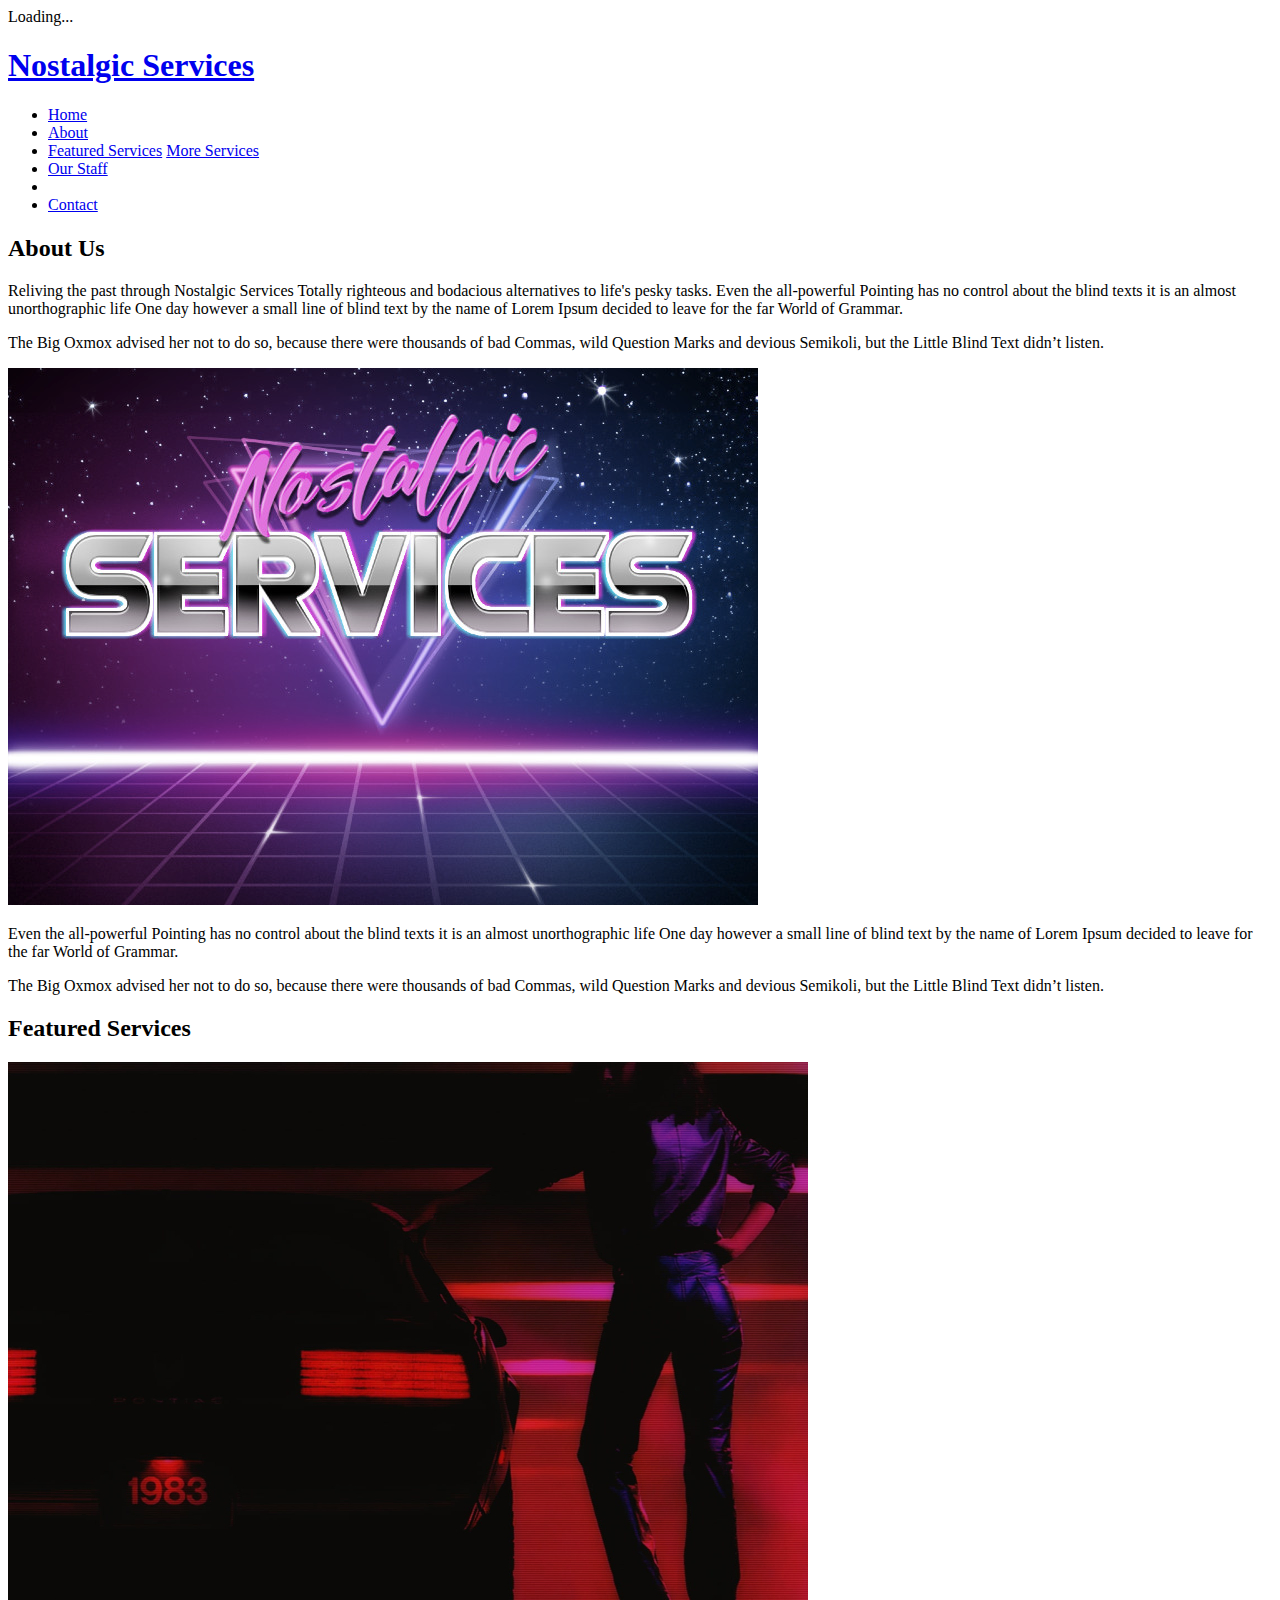
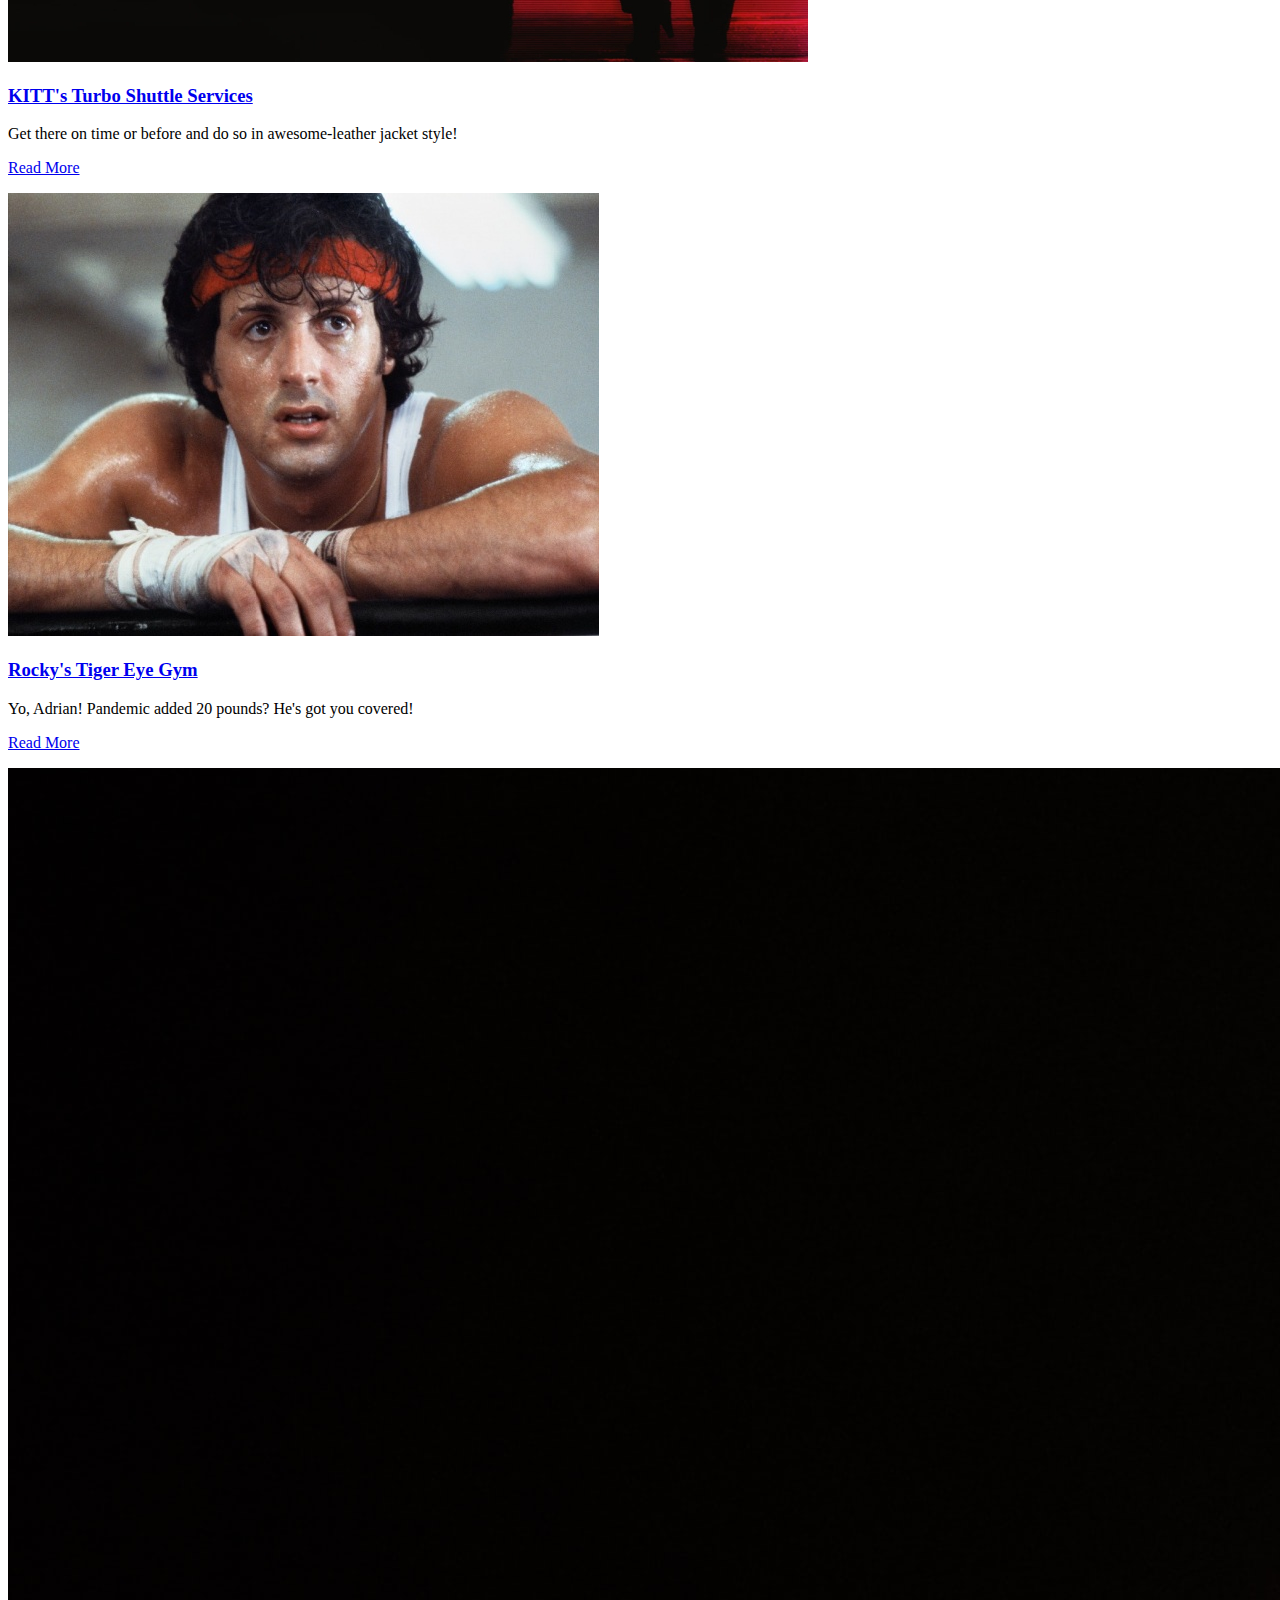
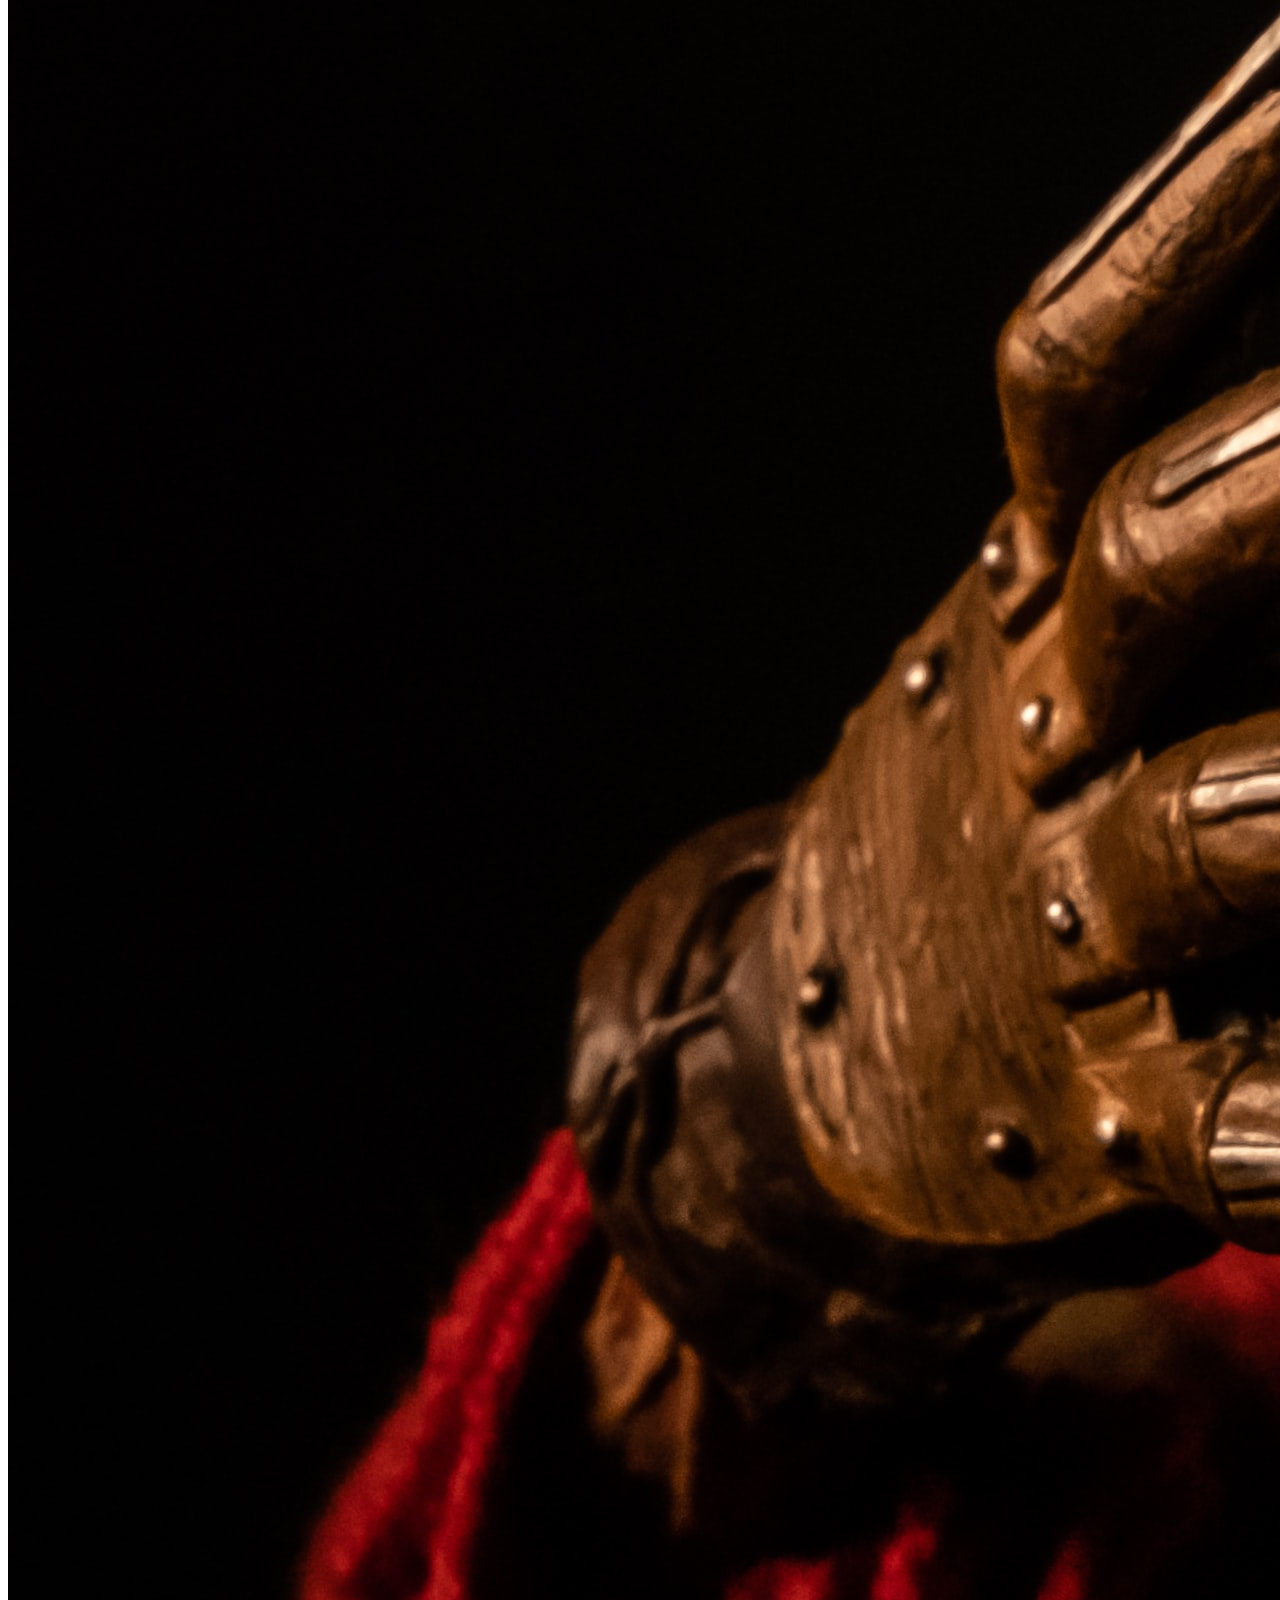
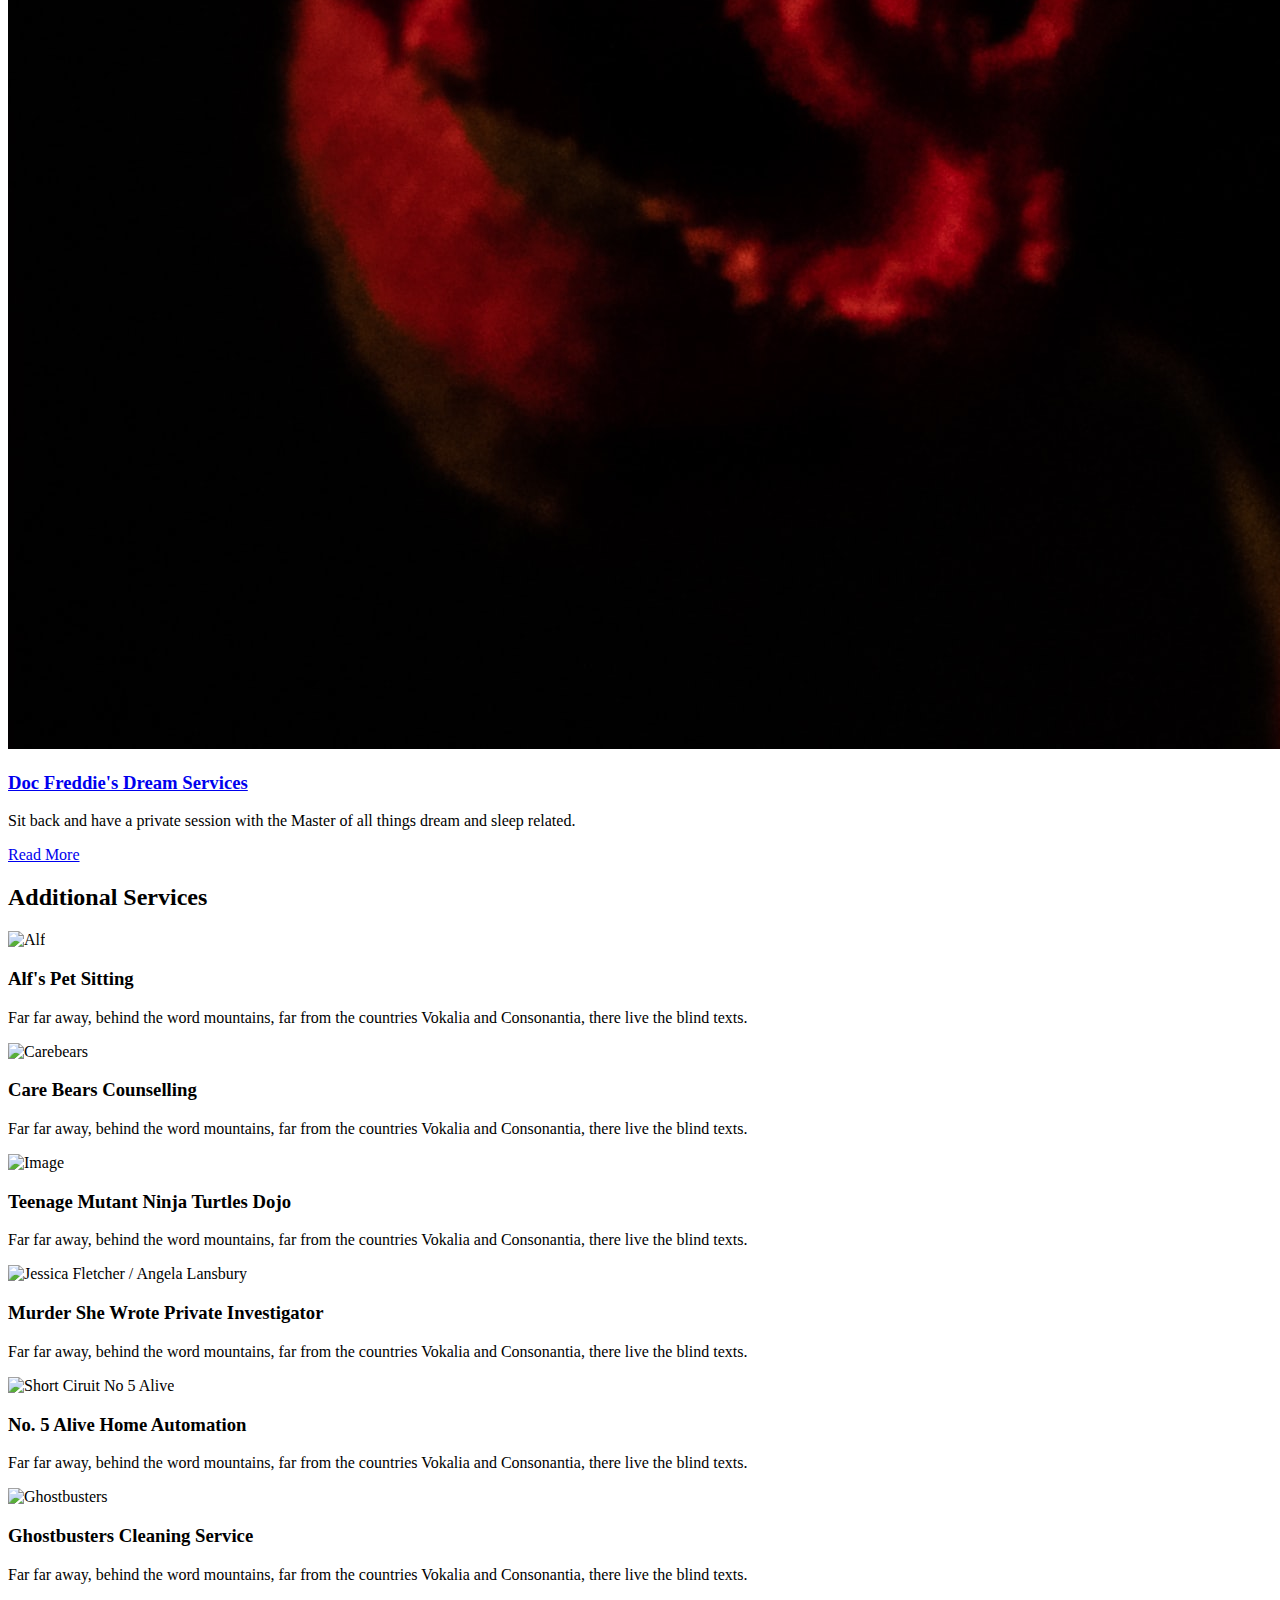
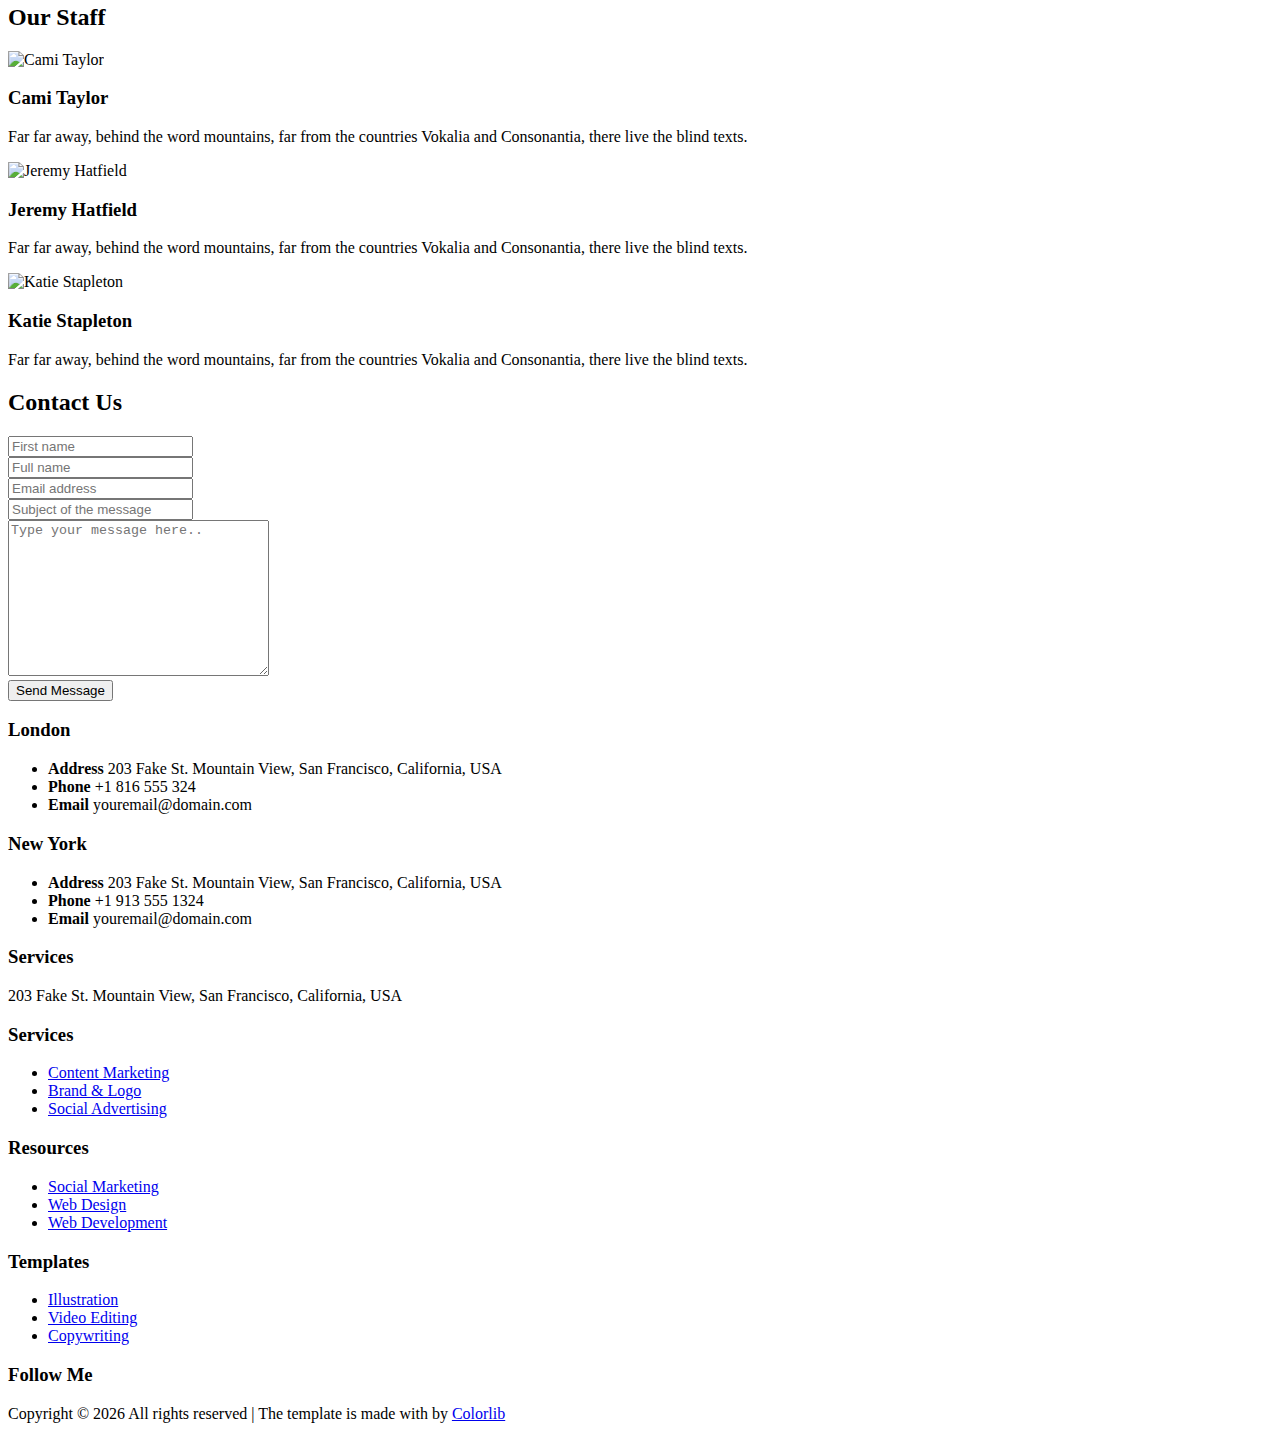
==== commit 07755484: "copyright disclaimer commented within index" ====
--- a/index.html
+++ b/index.html
@@ -1,5 +1,14 @@
 <!DOCTYPE html>
 <html lang="en">
+  <!-- ******************************************************
+    ** Open-source web development project.
+    ** Authors:  Cami Taylor, Jeremy Hatfield, Katie Stapleton  
+    ** Agile Project: Nostaglic Services
+    ** 
+    ** Template Copyright: provided by Colorlibs.com
+    ** Copyright disclaimer: This website is not intended for commerical purposes. All media images were retrieved from stock photo sources.
+    ********************************************************* -->
+
   <head>
     <title>Nostalgic Services</title>
     <meta charset="utf-8" />
@@ -50,6 +59,7 @@
         </div>
         <div class="site-mobile-menu-body"></div>
       </div>
+
       <!--Navigation bar-->
       <header
         class="site-navbar py-4 js-sticky-header site-navbar-target"
@@ -101,6 +111,7 @@
           </div>
         </div>
       </header>
+
       <!-- primary head including background and text -->
       <div
         class="site-blocks-cover overlay bg-light"
@@ -148,7 +159,7 @@
               </p>
             </div>
             <div class="col-lg-4">
-              <img src="images/about.jpg" alt="Image" class="img-fluid" />
+              <img src="images/about.jpg" alt="Nostalgic Services logo" class="img-fluid" />
             </div>
             <div class="col-lg-4">
               <p>
@@ -179,7 +190,7 @@
             <div class="col-md-6 mb-5 mb-lg-0 col-lg-4">
               <div class="blog_entry">
                 <a href="single.html"
-                  ><img src="images/blog_1.jpg" alt="Image" class="img-fluid"
+                  ><img src="images/blog_1.jpg" alt="Knight Rider with Car" class="img-fluid"
                 /></a>
                 <div class="p-4 bg-white">
                   <h3>
@@ -197,7 +208,7 @@
             <div class="col-md-6 mb-5 mb-lg-0 col-lg-4">
               <div class="blog_entry">
                 <a href="dual.html"
-                  ><img src="images/blog_2.jpg" alt="Image" class="img-fluid"
+                  ><img src="images/blog_2.jpg" alt="Rocky" class="img-fluid"
                 /></a>
                 <div class="p-4 bg-white">
                   <h3>
@@ -214,7 +225,7 @@
             <div class="col-md-6 mb-5 mb-lg-0 col-lg-4">
               <div class="blog_entry">
                 <a href="triple.html"
-                  ><img src="images/blog_3.jpg" alt="Image" class="img-fluid"
+                  ><img src="images/blog_3.jpg" alt="Freddy Kreuger" class="img-fluid"
                 /></a>
                 <div class="p-4 bg-white">
                   <h3>
@@ -261,7 +272,7 @@
             <div class="col-md-6 mb-4" data-aos="fade-up" data-aos-delay="100">
               <div class="service d-flex h-100">
                 <div class="svg-icon">
-                  <img src="images/alf.png" alt="Image" class="img-fluid" />
+                  <img src="images/alf.png" alt="Carebears" class="img-fluid" />
                 </div>
                 <div class="service-about">
                   <h3>Care Bears Counselling</h3>
@@ -274,7 +285,7 @@
               </div>
             </div>
             <!-- Adl R2/C1. TMNT -->
-            <div class="col-md-6 mb-4" data-aos="fade-up" data-aos-delay="">
+            <div class="col-md-6 mb-4" data-aos="Teenage Mutant Ninja Turles" data-aos-delay="">
               <div class="service d-flex h-100">
                 <div class="svg-icon">
                   <img
@@ -297,11 +308,7 @@
             <div class="col-md-6 mb-4" data-aos="fade-up" data-aos-delay="100">
               <div class="service d-flex h-100">
                 <div class="svg-icon">
-                  <img
-                    src="images/flaticon/svg/004-travel-3.svg"
-                    alt="Image"
-                    class="img-fluid"
-                  />
+                  <img src="images/flaticon/svg/004-travel-3.svg" alt="Jessica Fletcher / Angela Lansbury" class="img-fluid"/>
                 </div>
                 <div class="service-about">
                   <h3>Murder She Wrote Private Investigator</h3>
@@ -317,10 +324,7 @@
             <div class="col-md-6 mb-4" data-aos="fade-up" data-aos-delay="">
               <div class="service d-flex h-100">
                 <div class="svg-icon">
-                  <img
-                    src="images/flaticon/svg/005-travel-4.svg"
-                    alt="Image"
-                    class="img-fluid"
+                  <img src="images/flaticon/svg/005-travel-4.svg" alt="Short Ciruit No 5 Alive" class="img-fluid"
                   />
                 </div>
                 <div class="service-about">
@@ -337,10 +341,7 @@
             <div class="col-md-6 mb-4" data-aos="fade-up" data-aos-delay="100">
               <div class="service d-flex h-100">
                 <div class="svg-icon">
-                  <img
-                    src="images/flaticon/svg/006-food.svg"
-                    alt="Image"
-                    class="img-fluid"
+                  <img src="images/flaticon/svg/006-food.svg" alt="Ghostbusters" class="img-fluid"
                   />
                 </div>
                 <div class="service-about">
@@ -367,11 +368,7 @@
             <div class="col-md-6 mb-4" data-aos="fade-up" data-aos-delay="">
               <div class="service d-flex h-100">
                 <div class="svg-icon">
-                  <img
-                    src="images/flaticon/svg/002-travel-1.svg"
-                    alt="Image"
-                    class="img-fluid"
-                  />
+                  <img src="images/flaticon/svg/002-travel-1.svg" alt="Cami Taylor" class="img-fluid" />
                 </div>
                 <div class="service-about">
                   <h3>Cami Taylor</h3>
@@ -394,11 +391,8 @@
             <div class="col-md-6 mb-4" data-aos="fade-up" data-aos-delay="100">
               <div class="service d-flex h-100">
                 <div class="svg-icon">
-                  <img
-                    src="images/flaticon/svg/004-travel-3.svg"
-                    alt="Image"
-                    class="img-fluid"
-                  />
+                  <img src="images/flaticon/svg/004-travel-3.svg" alt="Jeremy Hatfield"
+                    class="img-fluid" />
                 </div>
                 <div class="service-about">
                   <h3>Jeremy Hatfield</h3>
@@ -416,11 +410,7 @@
             <div class="col-md-6 mb-4" data-aos="fade-up" data-aos-delay="">
               <div class="service d-flex h-100">
                 <div class="svg-icon">
-                  <img
-                    src="images/flaticon/svg/005-travel-4.svg"
-                    alt="Image"
-                    class="img-fluid"
-                  />
+                  <img src="images/flaticon/svg/005-travel-4.svg" alt="Katie Stapleton" class="img-fluid"/>
                 </div>
                 <div class="service-about">
                   <h3>Katie Stapleton</h3>
@@ -622,7 +612,7 @@
               ></a>
             </div>
           </div>
-          
+
           <!--Copyright claim/disclaimers-->
           <div class="row">
             <div class="col-12 text-center">
@@ -632,7 +622,7 @@
                 <script>
                   document.write(new Date().getFullYear());
                 </script>
-                All rights reserved | The base template is made with
+                All rights reserved | The template is made with
                 <i class="icon-heart" aria-hidden="true"></i> by
                 <a href="https://colorlib.com" target="_blank">Colorlib</a>
                 <!-- Link back to Colorlib can't be removed. Template is licensed under CC BY 3.0. -->
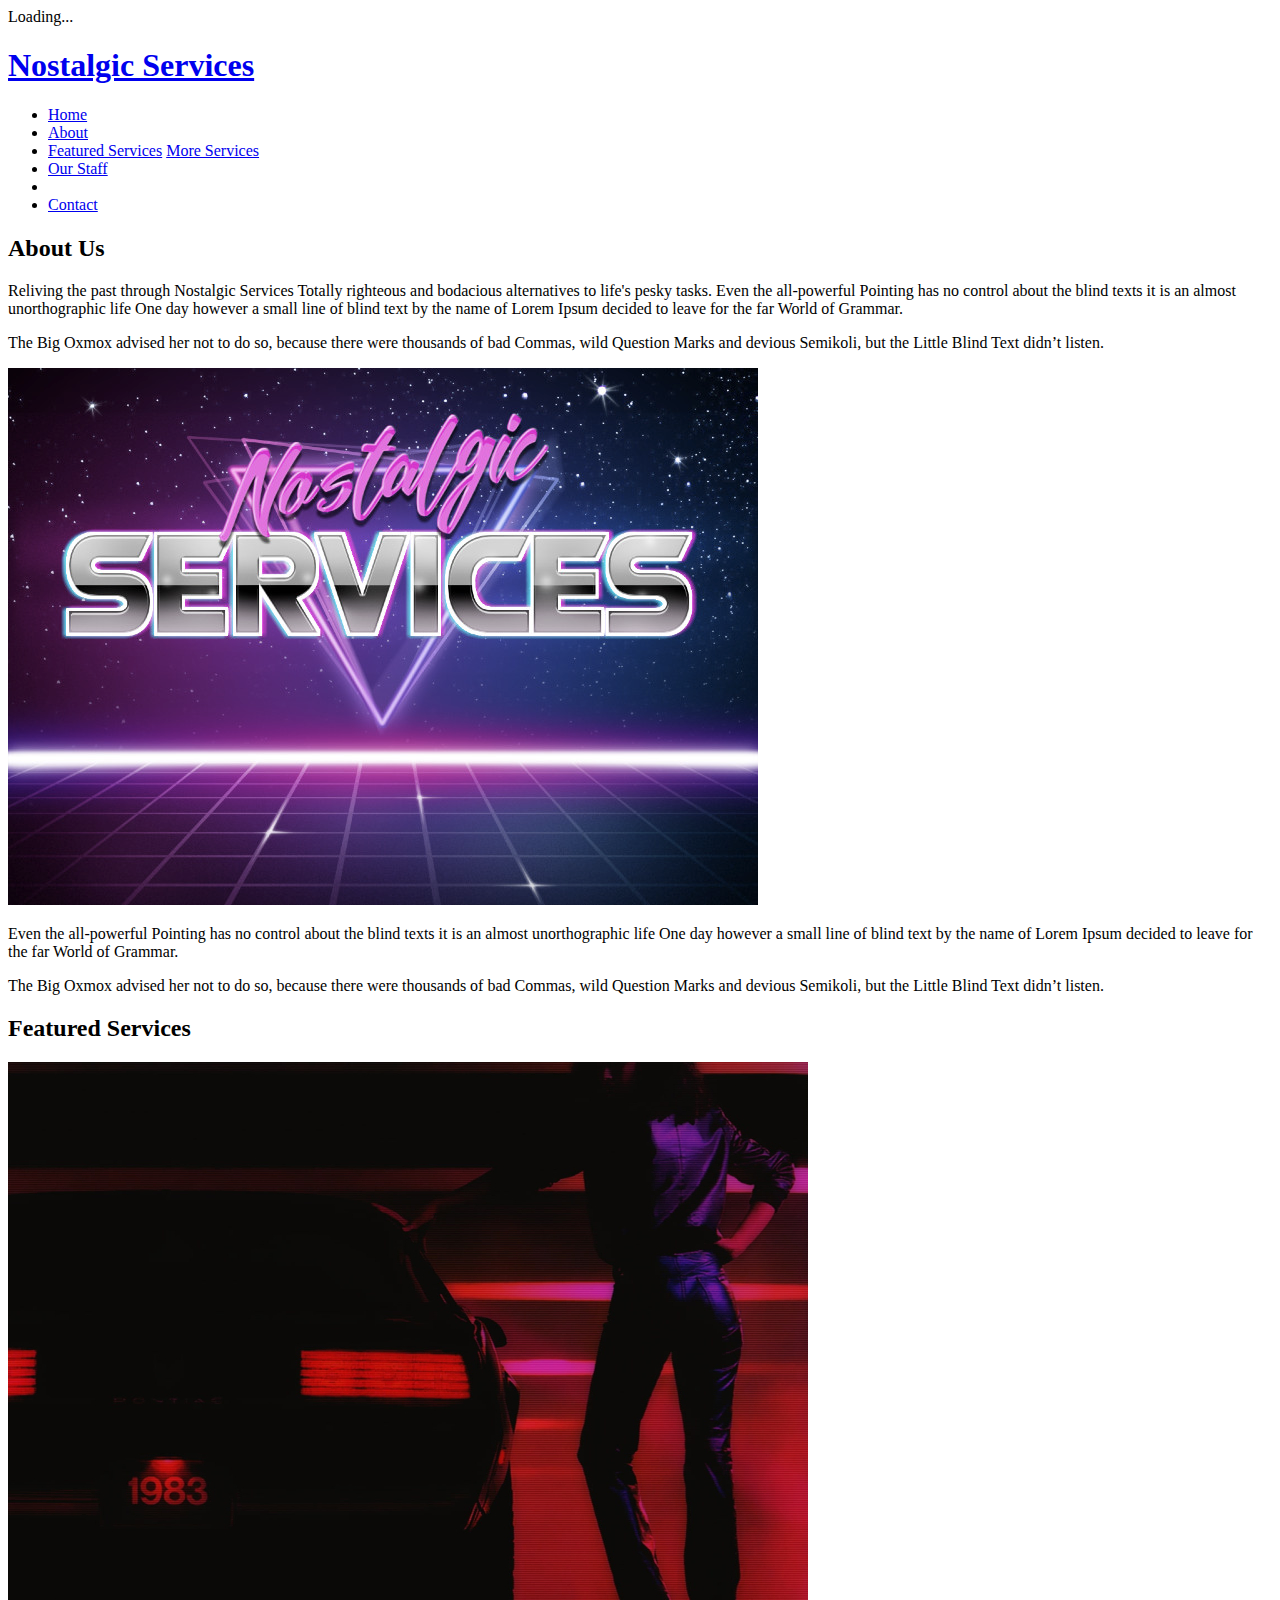
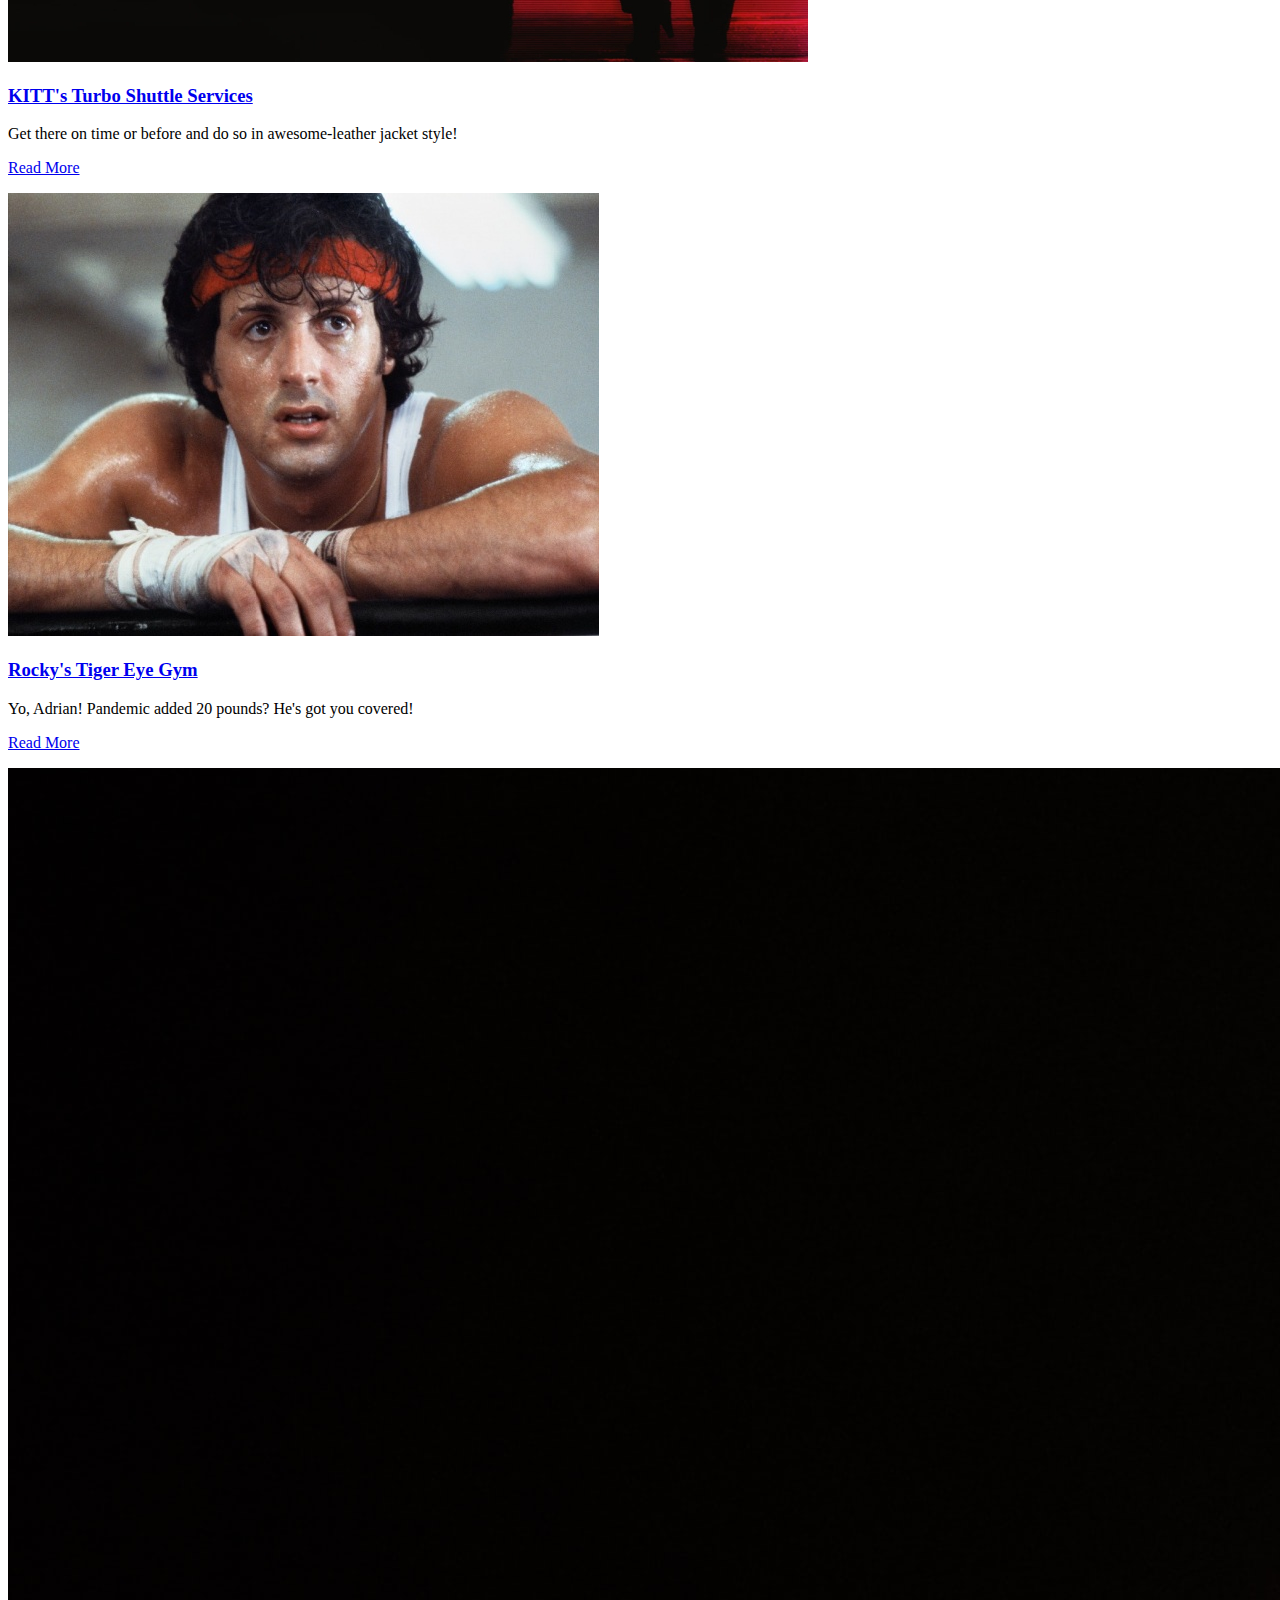
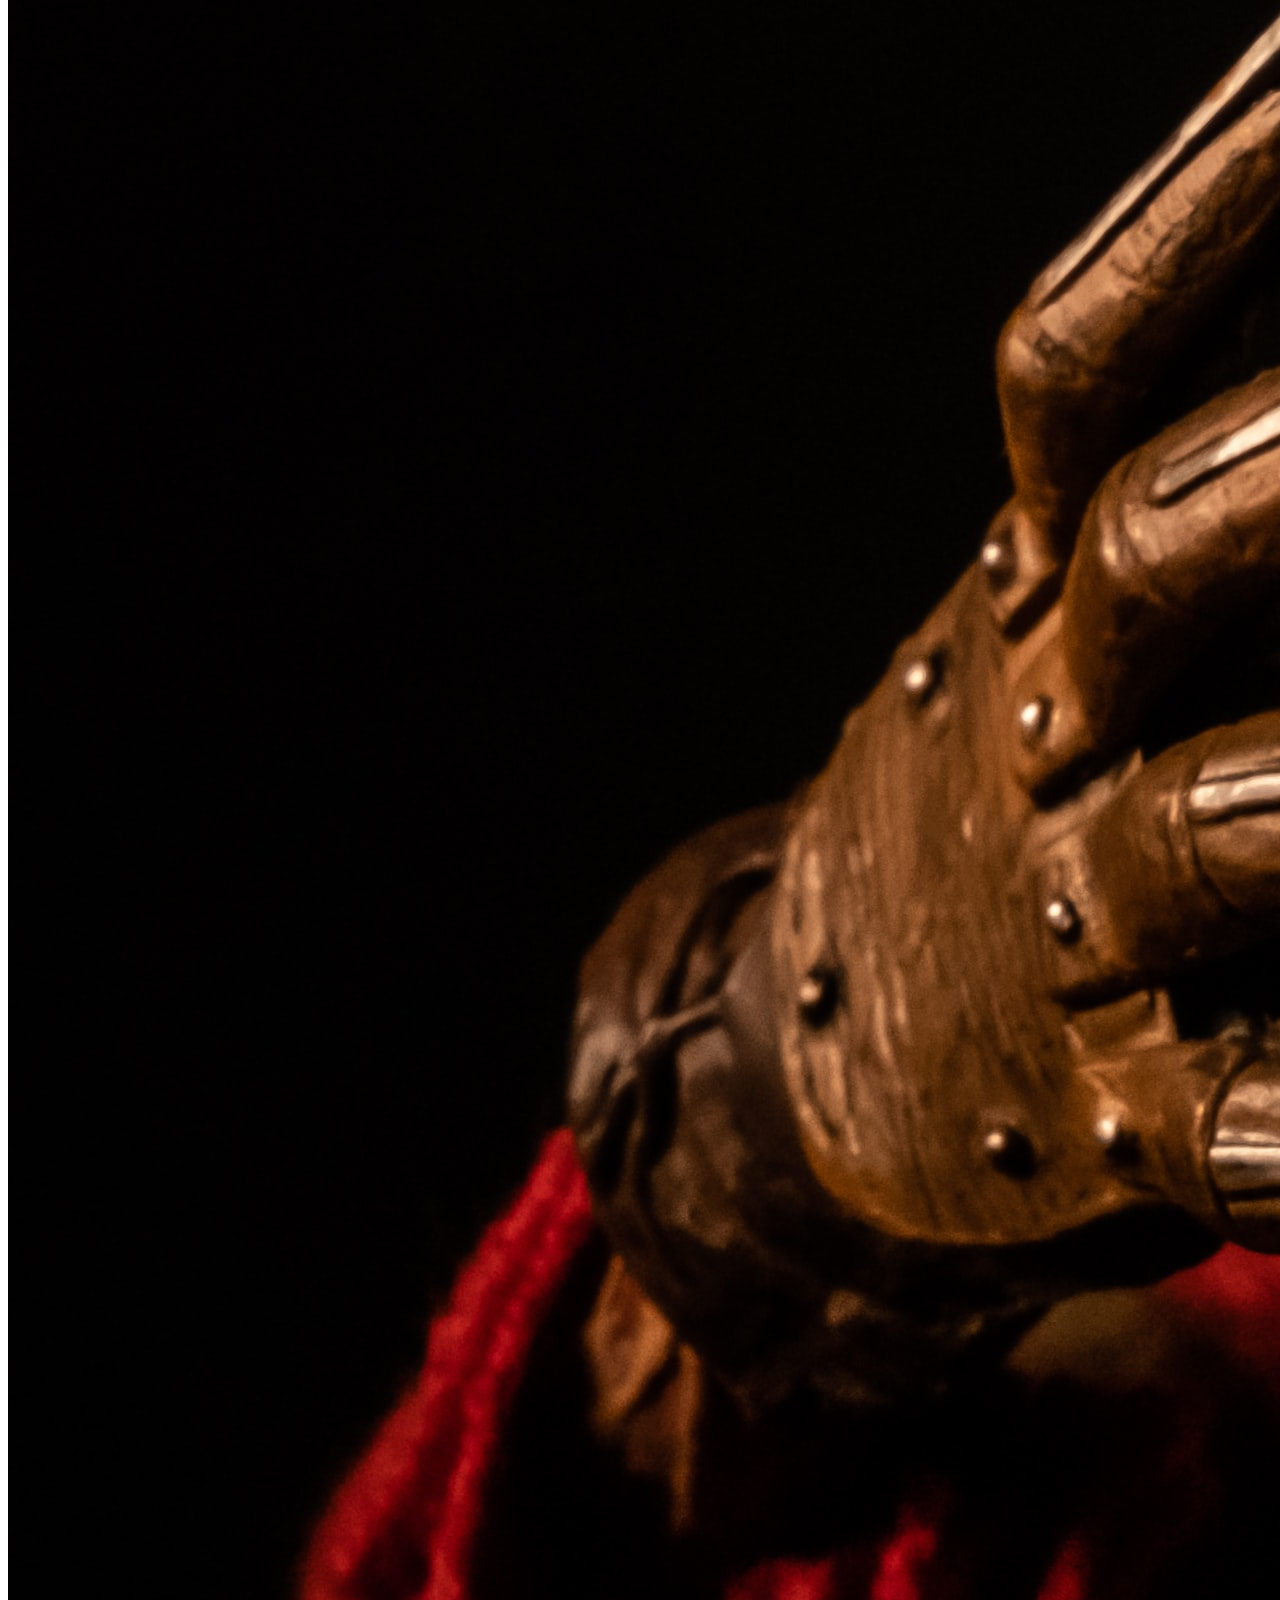
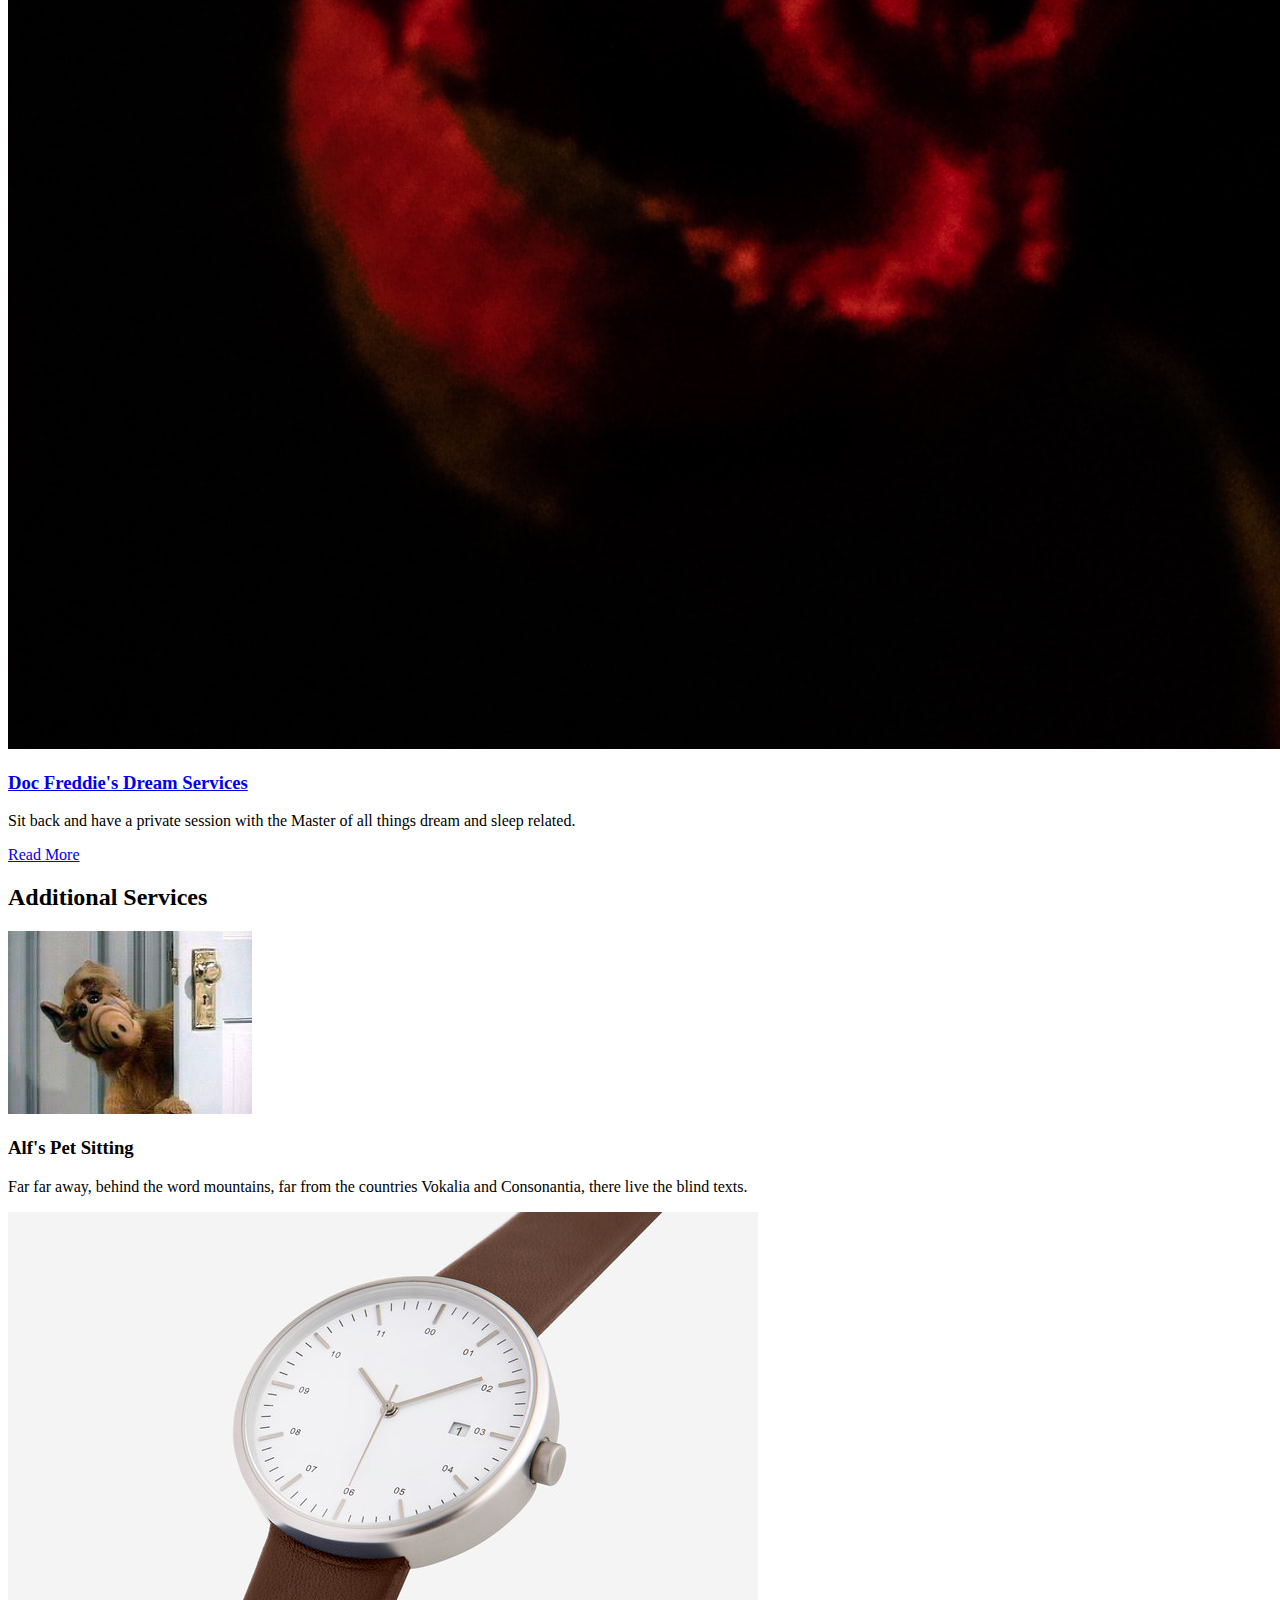
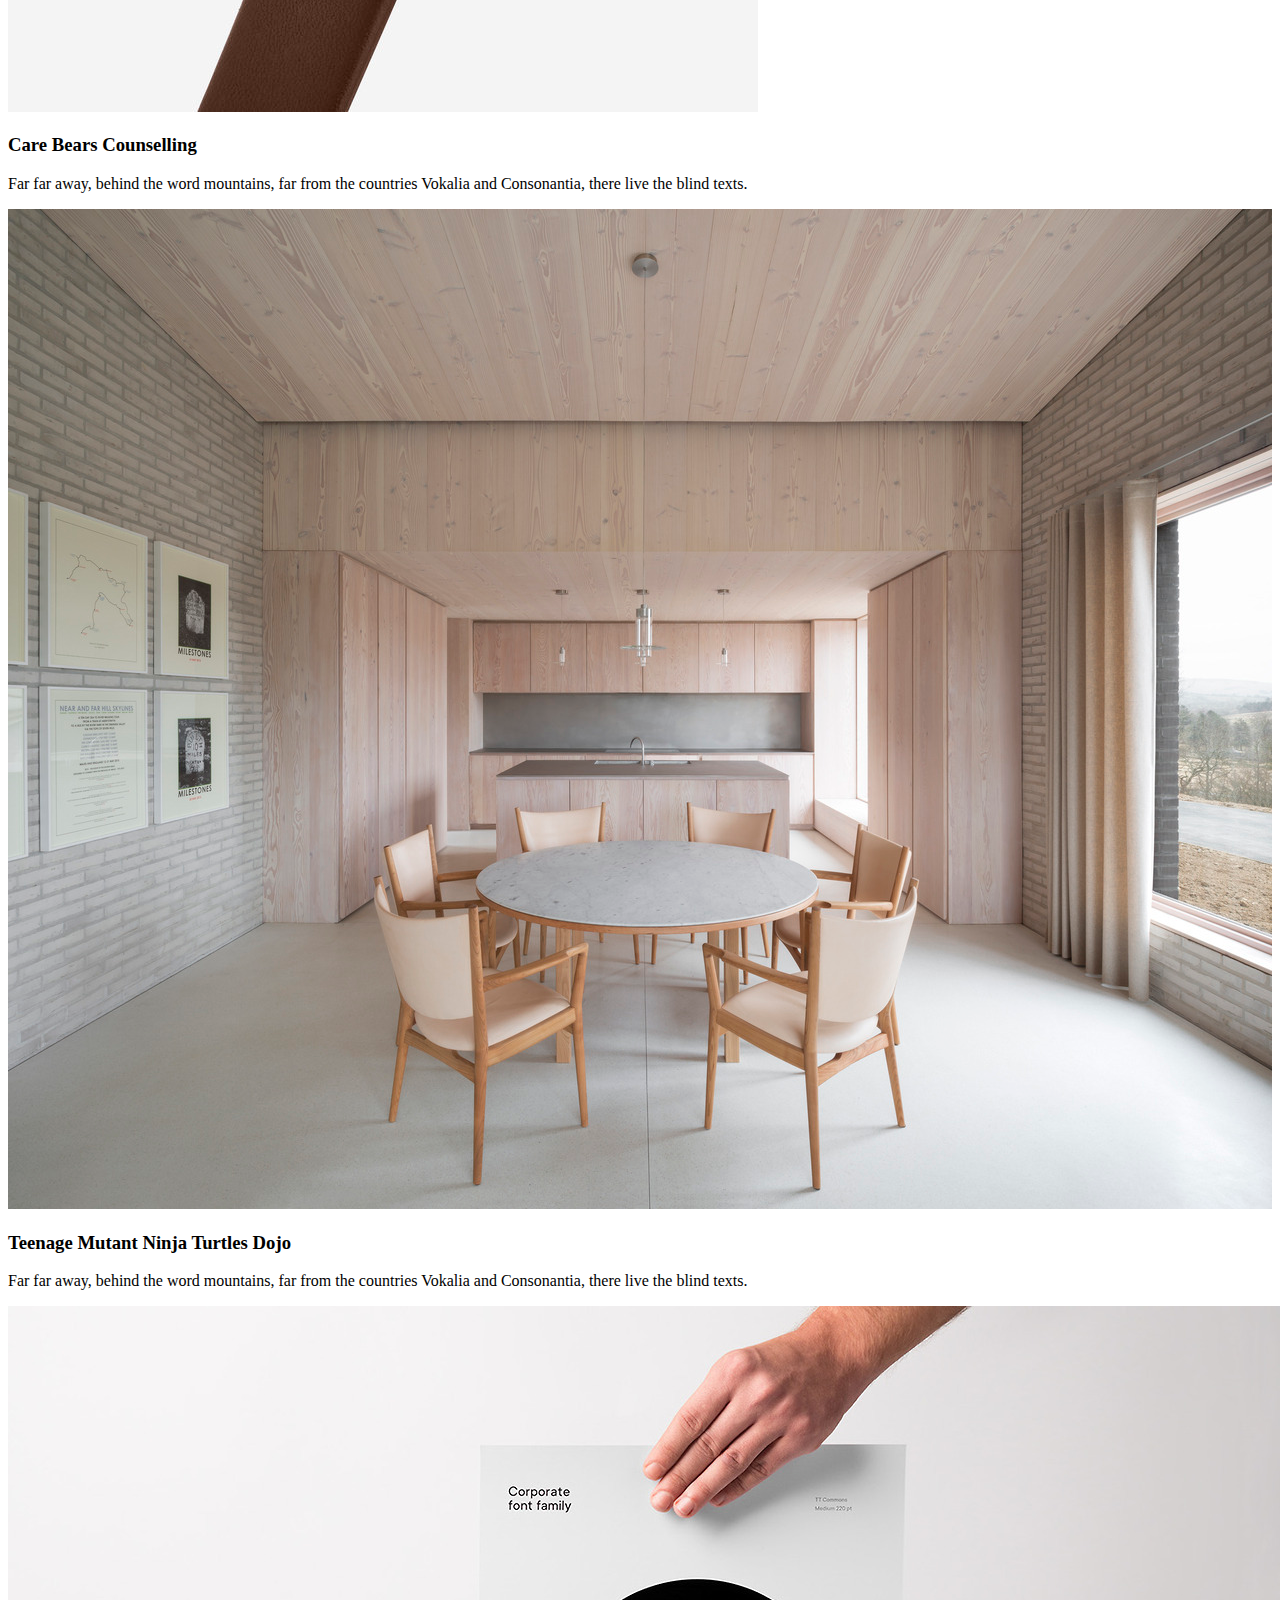
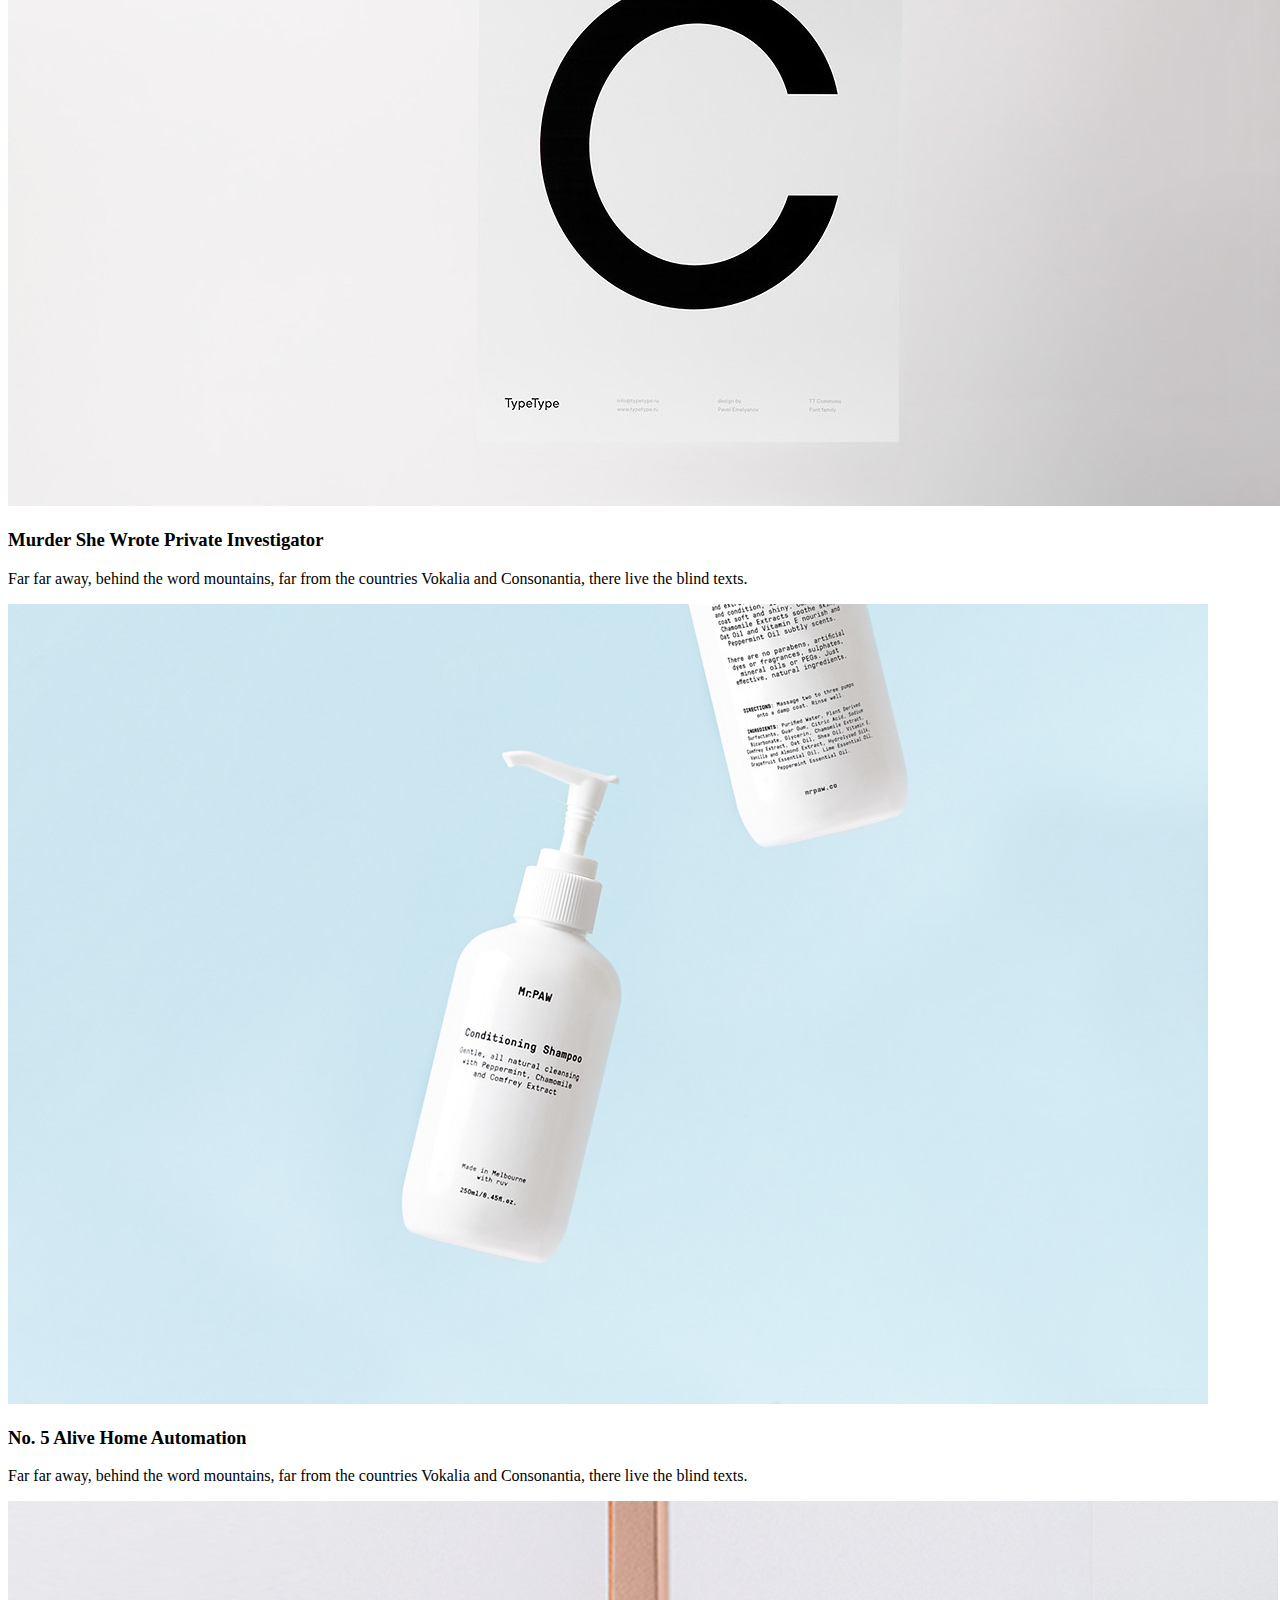
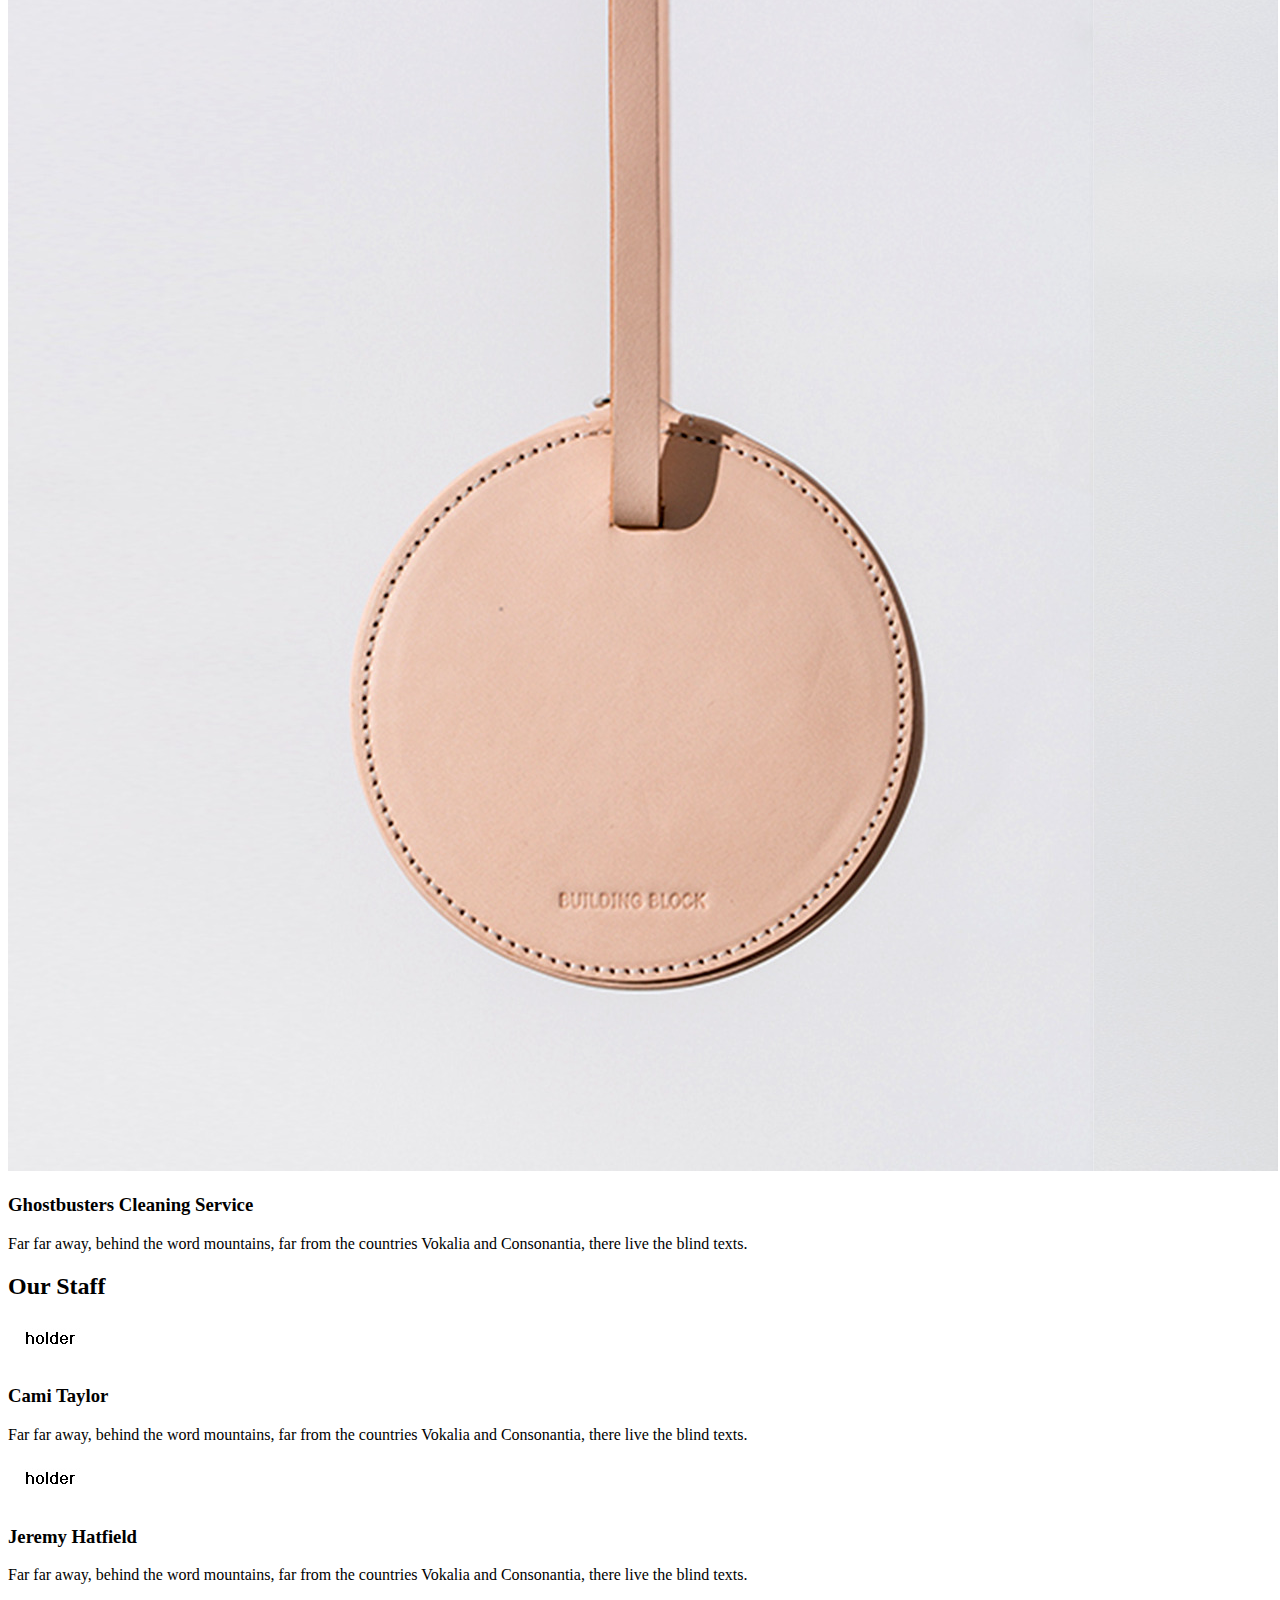
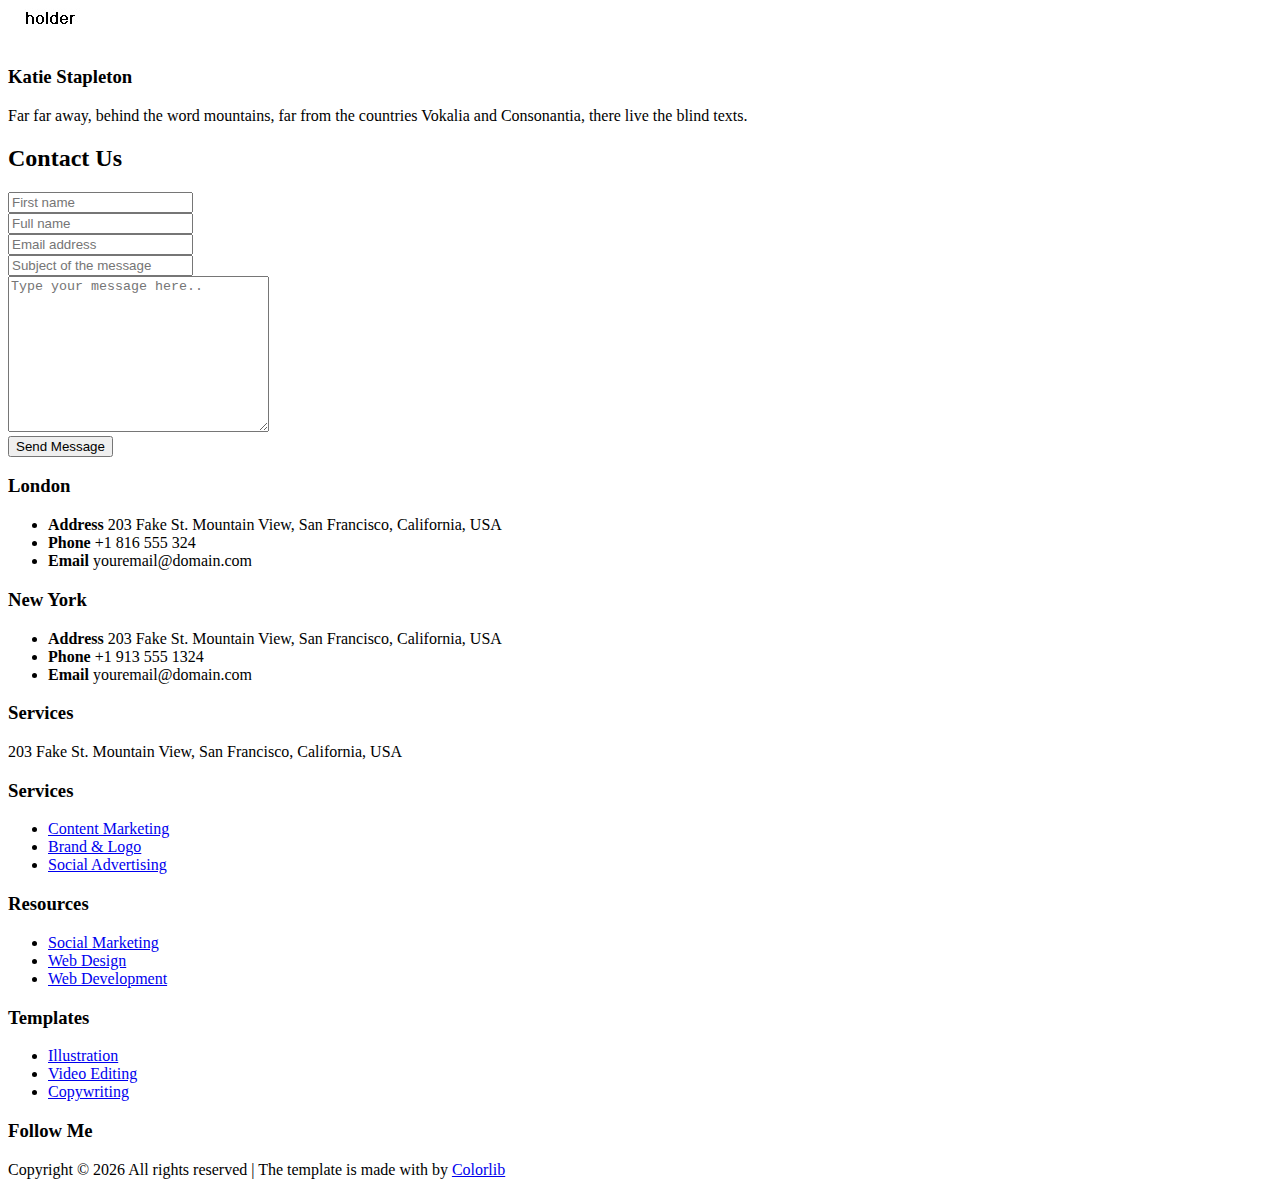
==== commit 62acdbfb: "image delete, name" ====
--- a/index.html
+++ b/index.html
@@ -5,10 +5,18 @@
     ** Authors:  Cami Taylor, Jeremy Hatfield, Katie Stapleton  
     ** Agile Project: Nostaglic Services
     ** 
-    ** Template Copyright: provided by Colorlibs.com
-    ** Copyright disclaimer: This website is not intended for commerical purposes. All media images were retrieved from stock photo sources.
+    ** Template Copyright: Colorlibs.com
+    ** Media Copyright: All media images were retrieved from stock photo sources.
+    ** Purpose: This website is built for personal portfolios. It is not intended for commerical purposes. 
     ********************************************************* -->
 
+    <!-- NOTES: make sure to check mobile.
+      * coding is inconsistent in layout. try "prettier" that Ben talks about.
+      * Known Issues: nav bar, heading background, footer repeat  
+      * Recommended: Layout for our staff??. github icon.
+      * Remember: add links to other pages when ready
+      * Help: secondary background color can be changed v ia bootstrap.css line 7026. recommended alt: #BFACBF
+    -->
   <head>
     <title>Nostalgic Services</title>
     <meta charset="utf-8" />
@@ -80,28 +88,36 @@
                 <ul
                   class="site-menu main-menu js-clone-nav mr-auto d-none d-lg-block"
                 >
+                <!-- THIS NEEDS TO BE CLEANED UP. TRY PRETTIER FIRST, THEN MANUAL REVIEW-->
+                  <!-- nav button 01. HOME -->
                   <li>
                     <a href="#home-section" class="nav-link">Home</a>
                   </li>
+                  <!-- nav button 02 -->
                   <li><a href="#about-section" class="nav-link">About</a></li>
+                  <!-- nav button 03. featured services -->
                   <li>
                     <a href="#featured-section" class="nav-link"
                       >Featured Services</a
                     >
+                  <!-- nav button 04. add'l services -->
                     <a href="#additional-section" class="nav-link"
                       >More Services</a
                     >
                   </li>
+                  <!-- nav button 05. our staff -->
                   <li>
                     <a href="#staff-section" class="nav-link">Our Staff</a>
                   </li>
+          <!-- ISSUE: nav button 0??. UNMARKED -->
                   <li></li>
+                  <!-- nav button 06. contact -->
                   <li>
                     <a href="#contact-section" class="nav-link">Contact</a>
                   </li>
                 </ul>
               </nav>
-
+          <!--!!!!UNKNOWN HREF. check if this matters !!!!-->
               <a
                 href="#"
                 class="d-inline-block d-lg-none site-menu-toggle js-menu-toggle float-right"
@@ -115,7 +131,7 @@
       <!-- primary head including background and text -->
       <div
         class="site-blocks-cover overlay bg-light"
-        style="background-image: url('images/hero_bg_1.png')"
+        style="background-image: url('images/bkgd_head.png')"
         id="home-section"
       >
         <div class="container">
@@ -142,6 +158,7 @@
             <div class="col-12 mb-4 position-relative">
               <h2 class="section-title">About Us</h2>
             </div>
+            <!--about us col1-->
             <div class="col-lg-4">
               <p>
                 Reliving the past through Nostalgic Services Totally righteous
@@ -158,9 +175,11 @@
                 Semikoli, but the Little Blind Text didn’t listen.
               </p>
             </div>
+            <!--about us image. NS logo-->
             <div class="col-lg-4">
-              <img src="images/about.jpg" alt="Nostalgic Services logo" class="img-fluid" />
-            </div>
+              <img src="images/NS_logo_med.jpg" alt="Nostalgic Services logo" class="img-fluid" />
+            </div>
+            <!-- about us col2-->
             <div class="col-lg-4">
               <p>
                 Even the all-powerful Pointing has no control about the blind
@@ -186,11 +205,11 @@
             <div class="col-12 mb-5 position-relative">
               <h2 class="section-title text-center mb-5">Featured Services</h2>
             </div>
-            <!-- featured service card 1. Knight Rider-->
+            <!-- featured service card 01. Knight Rider-->
             <div class="col-md-6 mb-5 mb-lg-0 col-lg-4">
               <div class="blog_entry">
                 <a href="single.html"
-                  ><img src="images/blog_1.jpg" alt="Knight Rider with Car" class="img-fluid"
+                  ><img src="images/feat_serv_01.jpg" alt="Knight Rider with Car" class="img-fluid"
                 /></a>
                 <div class="p-4 bg-white">
                   <h3>
@@ -204,11 +223,11 @@
                 </div>
               </div>
             </div>
-            <!-- featured service card 2. Rocky-->
+            <!-- featured service card 02. Rocky-->
             <div class="col-md-6 mb-5 mb-lg-0 col-lg-4">
               <div class="blog_entry">
                 <a href="dual.html"
-                  ><img src="images/blog_2.jpg" alt="Rocky" class="img-fluid"
+                  ><img src="images/feat_serv_02.jpg" alt="Rocky" class="img-fluid"
                 /></a>
                 <div class="p-4 bg-white">
                   <h3>
@@ -221,11 +240,11 @@
                 </div>
               </div>
             </div>
-            <!-- featured service card 3. Freddy Kreuger-->
+            <!-- featured service card 03. Freddy Kreuger-->
             <div class="col-md-6 mb-5 mb-lg-0 col-lg-4">
               <div class="blog_entry">
                 <a href="triple.html"
-                  ><img src="images/blog_3.jpg" alt="Freddy Kreuger" class="img-fluid"
+                  ><img src="images/feat_serv_03.jpg" alt="Freddy Kreuger" class="img-fluid"
                 /></a>
                 <div class="p-4 bg-white">
                   <h3>
@@ -244,6 +263,7 @@
       </section>
 
       <!-- add'l services (Adl) section -->
+      <!-- Note: once all icons in this section are replaced, "flaticon" folder is not longer needed-->
       <div class="site-section" id="additional-section">
         <div class="container">
           <div class="row">
@@ -252,11 +272,11 @@
                 Additional Services
               </h2>
             </div>
-            <!-- Adl R1/C1. Alf -->
+            <!-- Adl 01. R1/C1. Alf -->
             <div class="col-md-6 mb-4" data-aos="fade-up" data-aos-delay="">
               <div class="service d-flex h-100">
                 <div class="svg-icon">
-                  <img src="images/alf.png" alt="Alf" class="img-fluid" />
+                  <img src="images/adl_serv_01.png" alt="Alf" class="img-fluid" />
                 </div>
                 <div class="service-about">
                   <h3>Alf's Pet Sitting</h3>
@@ -268,11 +288,11 @@
                 </div>
               </div>
             </div>
-            <!-- Adl R1/C2. Care Bears -->
+            <!-- Adl 02. R1/C2. Care Bears -->
             <div class="col-md-6 mb-4" data-aos="fade-up" data-aos-delay="100">
               <div class="service d-flex h-100">
                 <div class="svg-icon">
-                  <img src="images/alf.png" alt="Carebears" class="img-fluid" />
+                  <img src="images/adl_serv_02.jpg" alt="Carebears" class="img-fluid" />
                 </div>
                 <div class="service-about">
                   <h3>Care Bears Counselling</h3>
@@ -284,13 +304,13 @@
                 </div>
               </div>
             </div>
-            <!-- Adl R2/C1. TMNT -->
+            <!-- Adl 03. R2/C1. TMNT -->
             <div class="col-md-6 mb-4" data-aos="Teenage Mutant Ninja Turles" data-aos-delay="">
               <div class="service d-flex h-100">
                 <div class="svg-icon">
                   <img
-                    src="images/flaticon/svg/003-travel-2.svg"
-                    alt="Image"
+                    src="images/adl_serv_03.jpg"
+                    alt="Teenage Mutant Ninja Turtles"
                     class="img-fluid"
                   />
                 </div>
@@ -304,11 +324,11 @@
                 </div>
               </div>
             </div>
-            <!-- Adl R2/C2. Murder She Wrote -->
+            <!-- Adl 04. R2/C2. Murder She Wrote -->
             <div class="col-md-6 mb-4" data-aos="fade-up" data-aos-delay="100">
               <div class="service d-flex h-100">
                 <div class="svg-icon">
-                  <img src="images/flaticon/svg/004-travel-3.svg" alt="Jessica Fletcher / Angela Lansbury" class="img-fluid"/>
+                  <img src="images/adl_serv_04.jpg" alt="Jessica Fletcher / Angela Lansbury" class="img-fluid"/>
                 </div>
                 <div class="service-about">
                   <h3>Murder She Wrote Private Investigator</h3>
@@ -320,11 +340,11 @@
                 </div>
               </div>
             </div>
-            <!-- Adl R3/C1. Short circuit -->
+            <!-- Adl 05. R3/C1. Short circuit -->
             <div class="col-md-6 mb-4" data-aos="fade-up" data-aos-delay="">
               <div class="service d-flex h-100">
                 <div class="svg-icon">
-                  <img src="images/flaticon/svg/005-travel-4.svg" alt="Short Ciruit No 5 Alive" class="img-fluid"
+                  <img src="images/adl_serv_05.jpg" alt="Short Ciruit No 5 Alive" class="img-fluid"
                   />
                 </div>
                 <div class="service-about">
@@ -337,11 +357,11 @@
                 </div>
               </div>
             </div>
-            <!-- Adl R2/C1. Ghostbusters -->
+            <!-- Adl 06. R2/C1. Ghostbusters -->
             <div class="col-md-6 mb-4" data-aos="fade-up" data-aos-delay="100">
               <div class="service d-flex h-100">
                 <div class="svg-icon">
-                  <img src="images/flaticon/svg/006-food.svg" alt="Ghostbusters" class="img-fluid"
+                  <img src="images/adl_serv_06.jpg" alt="Ghostbusters" class="img-fluid"
                   />
                 </div>
                 <div class="service-about">
@@ -368,7 +388,7 @@
             <div class="col-md-6 mb-4" data-aos="fade-up" data-aos-delay="">
               <div class="service d-flex h-100">
                 <div class="svg-icon">
-                  <img src="images/flaticon/svg/002-travel-1.svg" alt="Cami Taylor" class="img-fluid" />
+                  <img src="images/holder_cami.jpg" alt="Cami Taylor" class="img-fluid" />
                 </div>
                 <div class="service-about">
                   <h3>Cami Taylor</h3>
@@ -391,7 +411,7 @@
             <div class="col-md-6 mb-4" data-aos="fade-up" data-aos-delay="100">
               <div class="service d-flex h-100">
                 <div class="svg-icon">
-                  <img src="images/flaticon/svg/004-travel-3.svg" alt="Jeremy Hatfield"
+                  <img src="images/holder_jeremy.jpg" alt="Jeremy Hatfield"
                     class="img-fluid" />
                 </div>
                 <div class="service-about">
@@ -410,7 +430,7 @@
             <div class="col-md-6 mb-4" data-aos="fade-up" data-aos-delay="">
               <div class="service d-flex h-100">
                 <div class="svg-icon">
-                  <img src="images/flaticon/svg/005-travel-4.svg" alt="Katie Stapleton" class="img-fluid"/>
+                  <img src="images/holder_katie.jpg" alt="Katie Stapleton" class="img-fluid"/>
                 </div>
                 <div class="service-about">
                   <h3>Katie Stapleton</h3>
@@ -551,7 +571,7 @@
           <div class="row mb-5">
             <div class="col-md-3">
               <!-- ftr.C1. Services #1  -->
-              <!-- ISSUE: "services" listed twice. consider changing to "Service Available in:" "Service location" etc-->
+      <!-- ISSUE: "services" listed twice. consider changing to "Service Available in:" "Service location" etc-->
               <h3 class="footer-title">Services</h3>
               <p>
                 <!-- ISSUE: address needs to be changed or removed-->
@@ -563,7 +583,7 @@
             </div>
             <div class="col-md-5 mx-auto">
               <div class="row">
-                <!-- ftr.C.  -->
+                <!-- ftr.C2. Services #2-->
                 <div class="col-lg-4">
                   <h3 class="footer-title">Services</h3>
                   <ul class="list-unstyled">
@@ -572,7 +592,7 @@
                     <li><a href="#">Social Advertising</a></li>
                   </ul>
                 </div>
-                <!-- ftr.C2. Services #2-->
+                <!-- ftr.C3. Resources -->
                 <div class="col-lg-4">
                   <h3 class="footer-title">Resources</h3>
                   <ul class="list-unstyled">
@@ -581,7 +601,7 @@
                     <li><a href="#">Web Development</a></li>
                   </ul>
                 </div>
-                <!-- ftr.C3. Resources -->
+                <!-- ftr.C3. 4. Templates -->
                 <div class="col-lg-4">
                   <h3 class="footer-title">Templates</h3>
                   <ul class="list-unstyled">
@@ -592,7 +612,8 @@
                 </div>
               </div>
             </div>
-            <!-- ftr.C4. Templates  -->
+             <!-- ftr.C4. "Follow Me" -->
+            <!-- NOTE: recommended to add Github. focus more on programming than social media-->
             <div class="col-md-3">
               <h3 class="footer-title">Follow Me</h3>
               <a href="#" class="social-circle m-2"
@@ -614,8 +635,9 @@
           </div>
 
           <!--Copyright claim/disclaimers-->
-          <div class="row">
-            <div class="col-12 text-center">
+<!-- NOTE: I think we can comment this out BUT it MUST at least be in the HTML coding-->
+          <div class="row">
+            <div class="col-12 text-center" >
               <p>
                 <!-- Link back to Colorlib can't be removed. Template is licensed under CC BY 3.0. -->
                 Copyright &copy;
@@ -627,10 +649,7 @@
                 <a href="https://colorlib.com" target="_blank">Colorlib</a>
                 <!-- Link back to Colorlib can't be removed. Template is licensed under CC BY 3.0. -->
               </p>
-              <!--Photo attributes:
-              <a href='https://www.freepik.com/vectors/background'>Background vector created by freepik - www.freepik.com</a>
-              <span>Photo by <a href="https://unsplash.com/@kike_borland?utm_source=unsplash&amp;utm_medium=referral&amp;utm_content=creditCopyText">Enrique Guzmán Egas</a> on <a href="https://unsplash.com/s/photos/freddie-krueger?utm_source=unsplash&amp;utm_medium=referral&amp;utm_content=creditCopyText">Unsplash</a></span>
-            --></div>
+            </div>
           </div>
         </div>
       </footer>
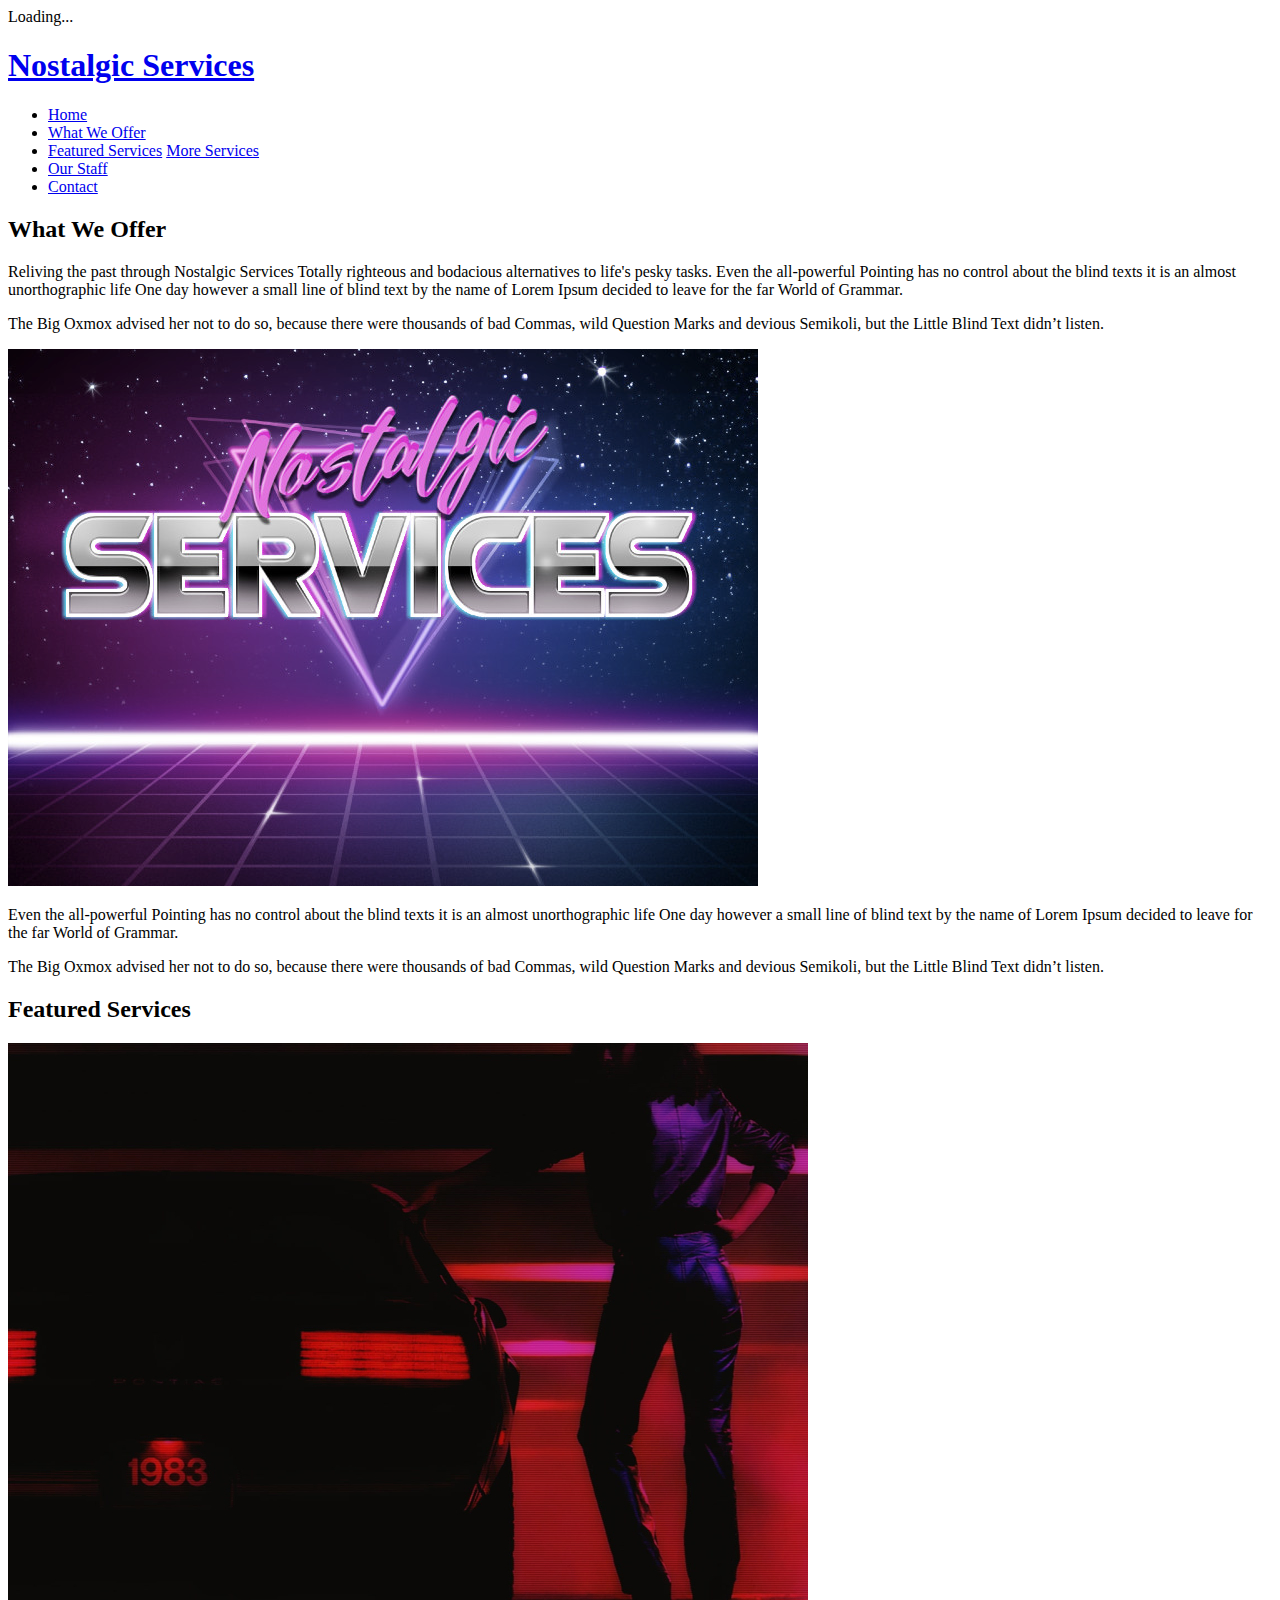
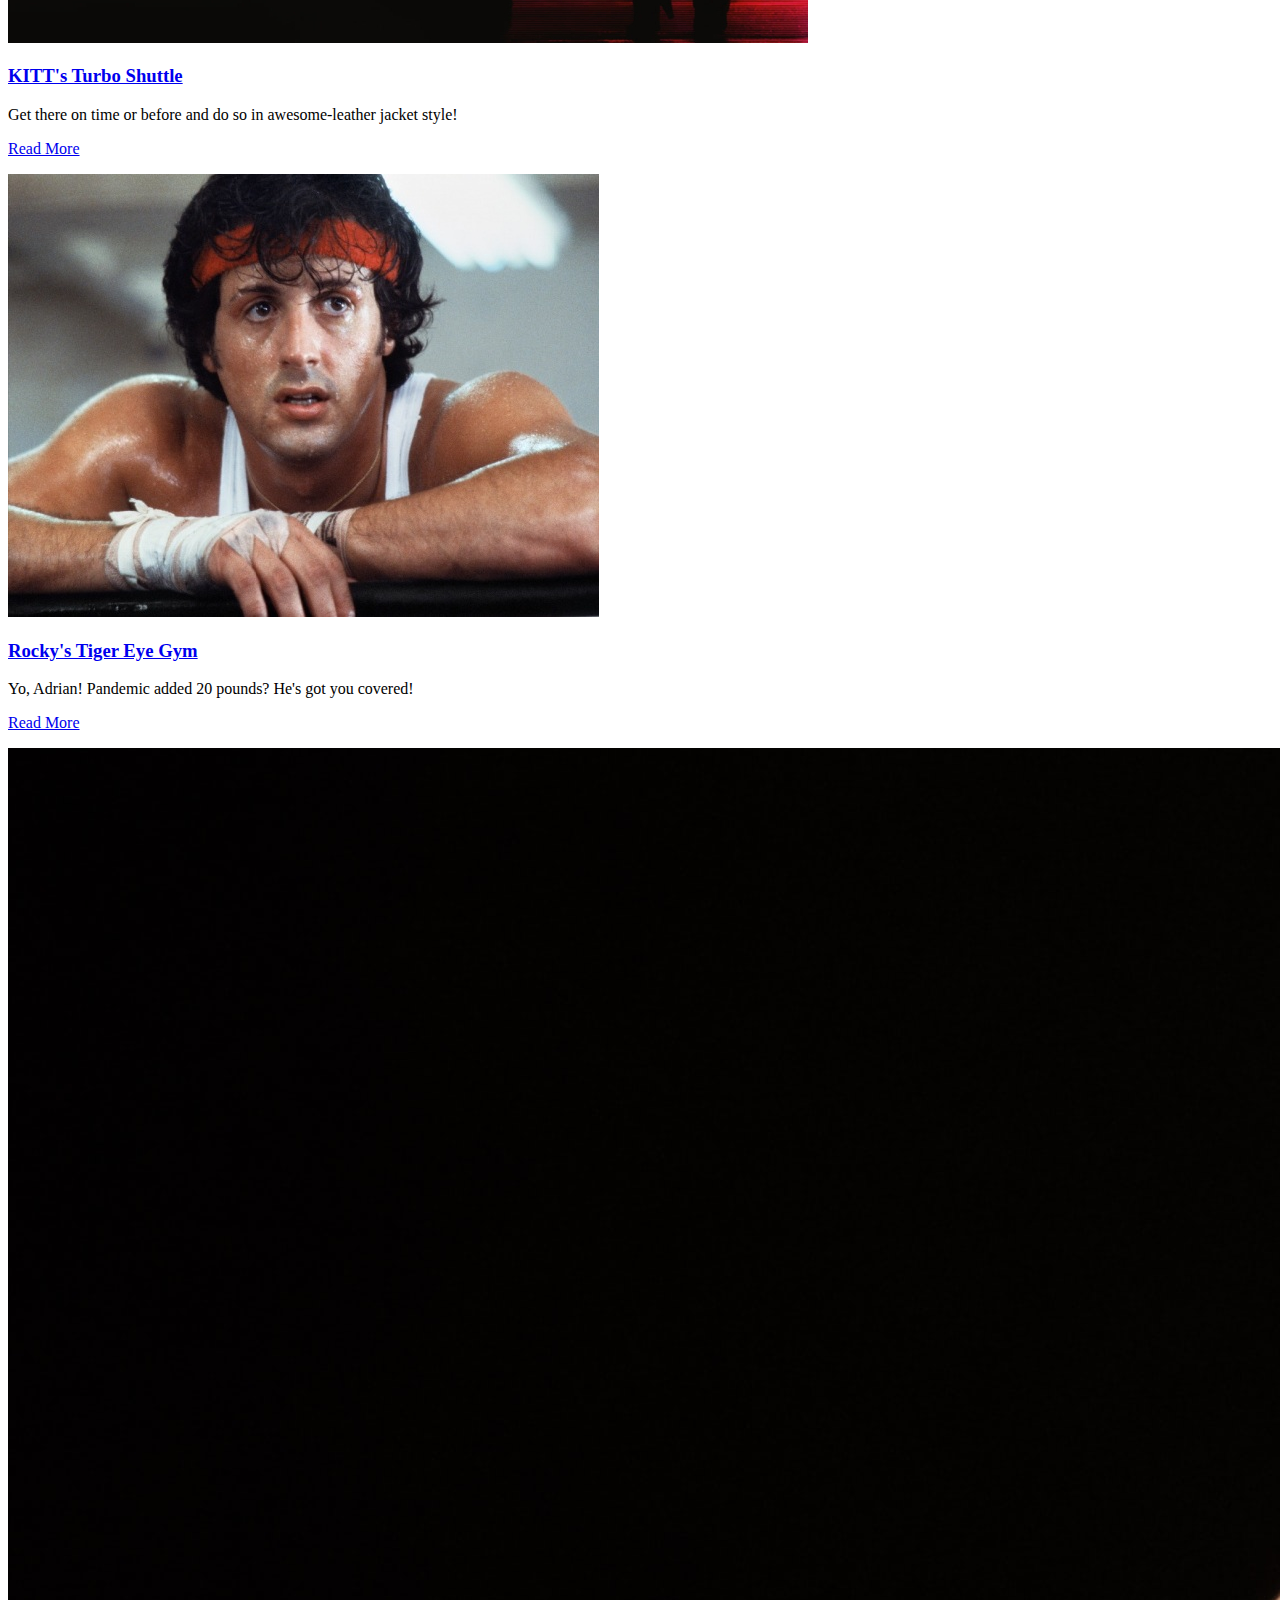
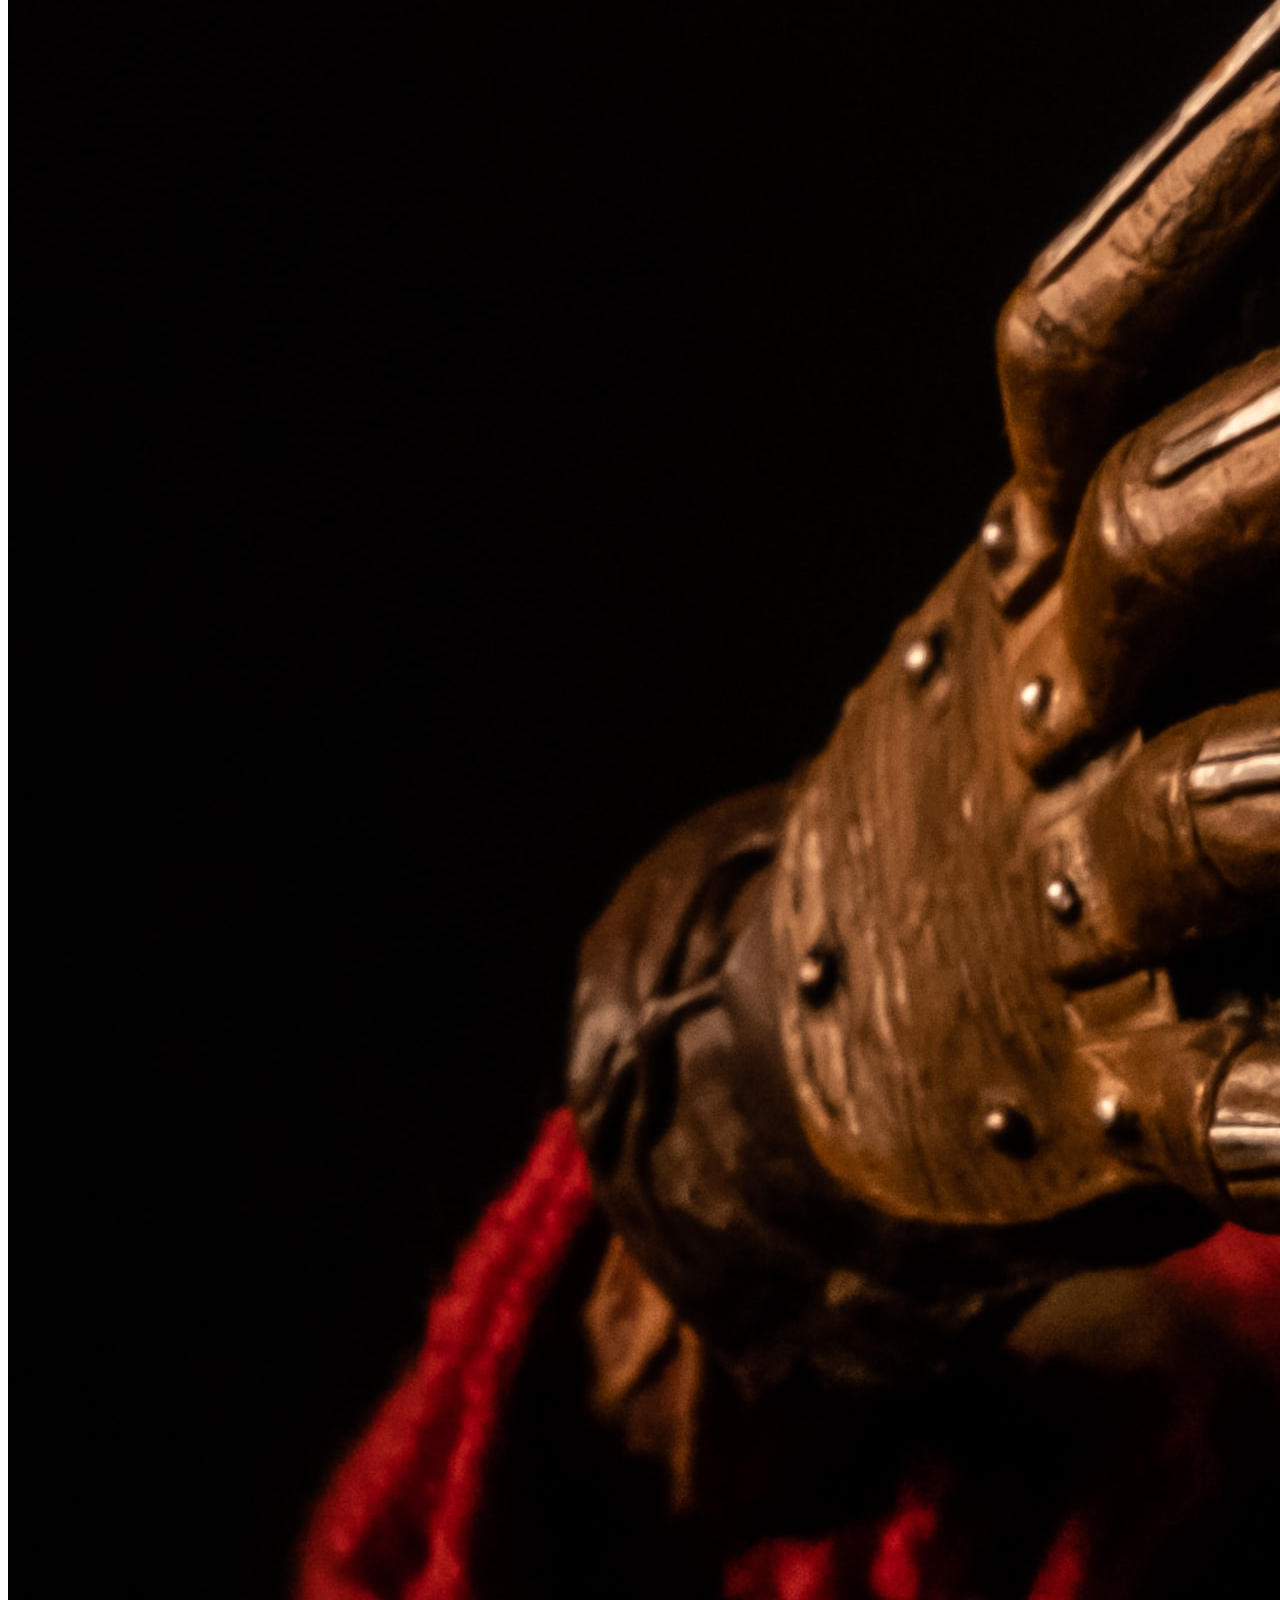
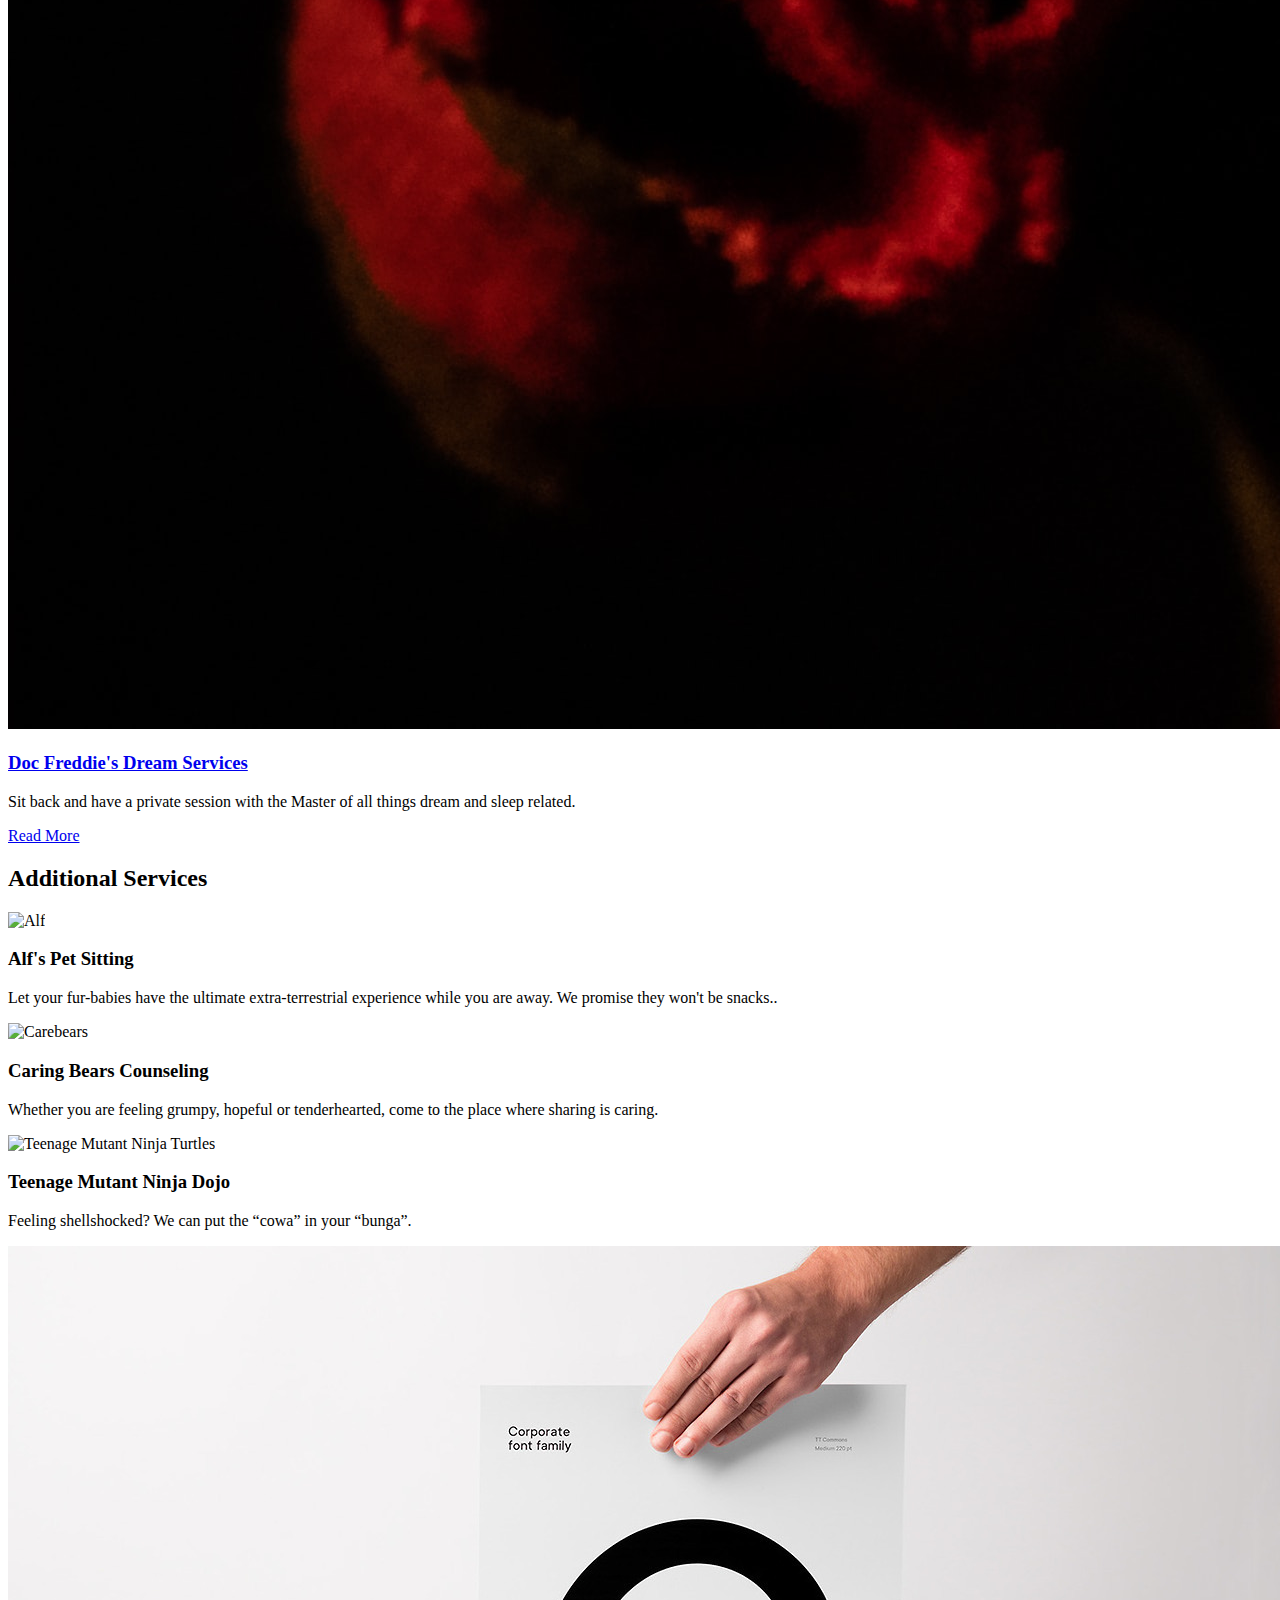
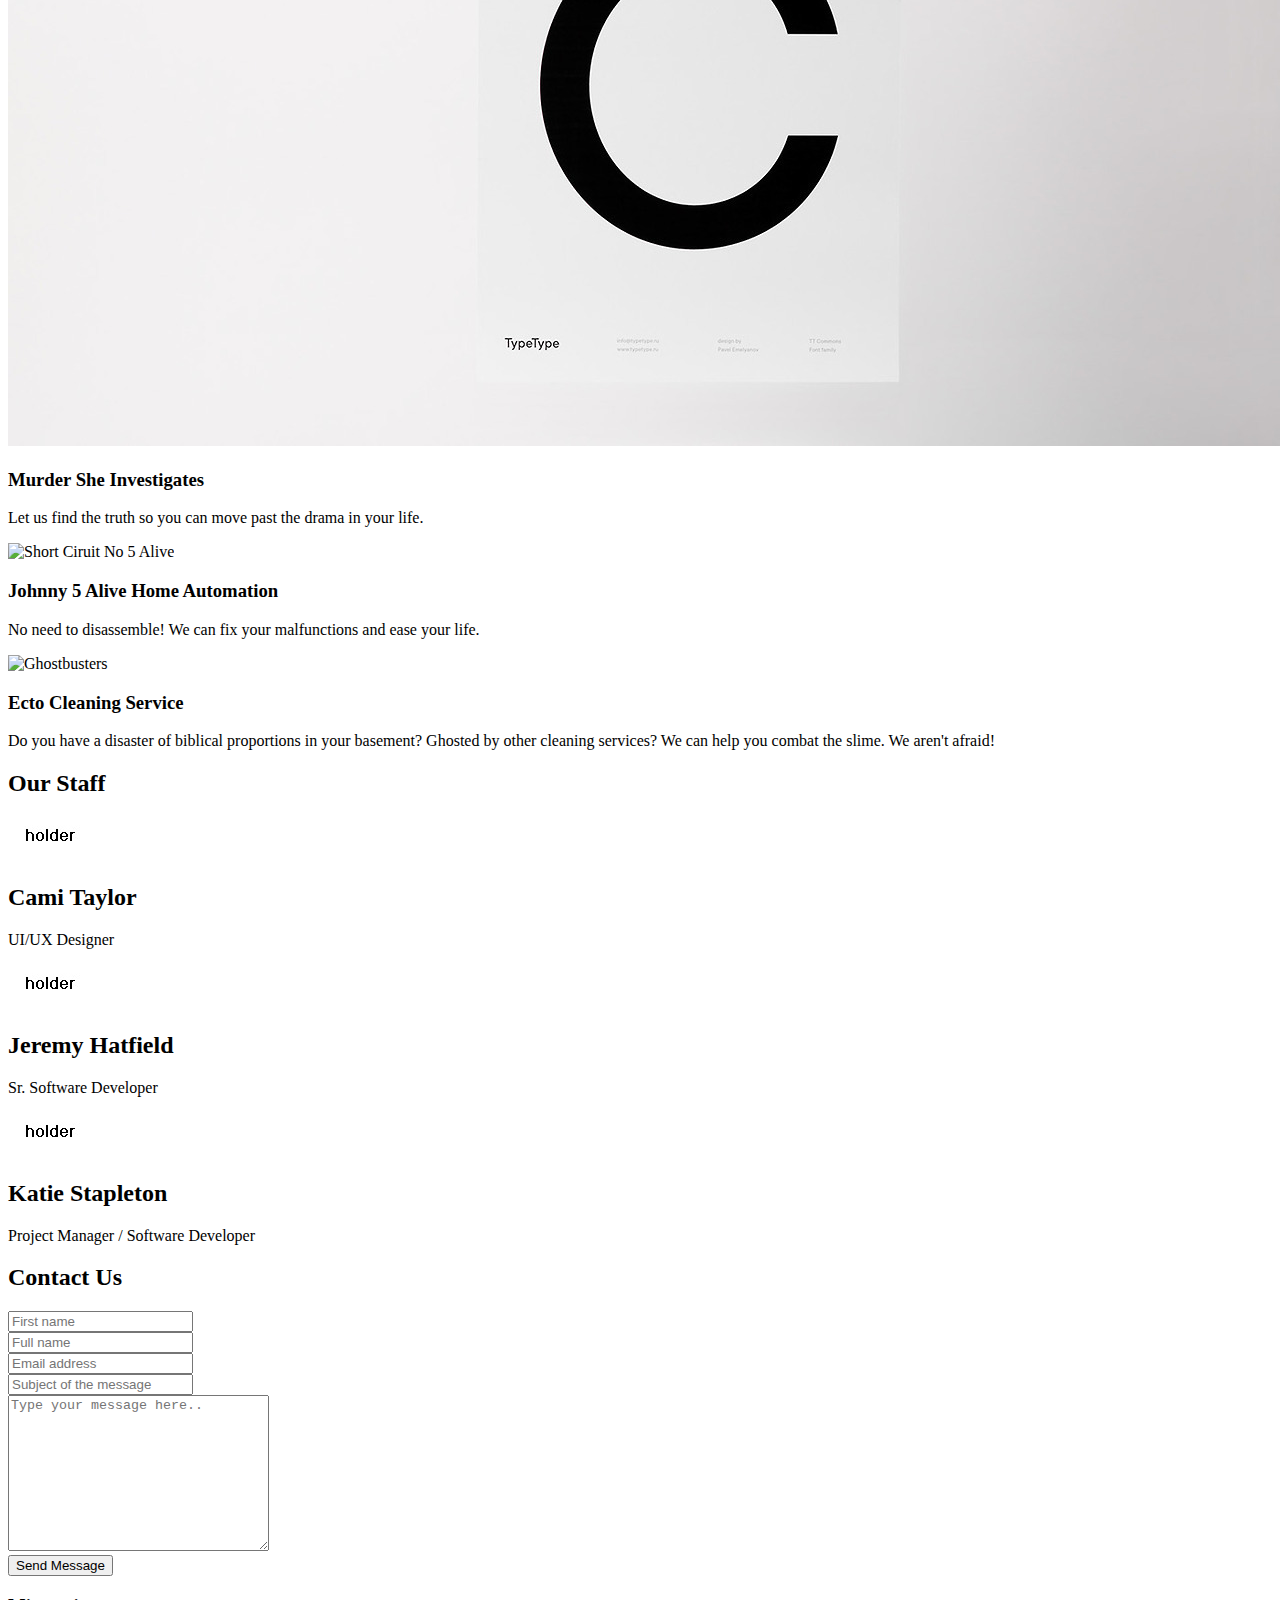
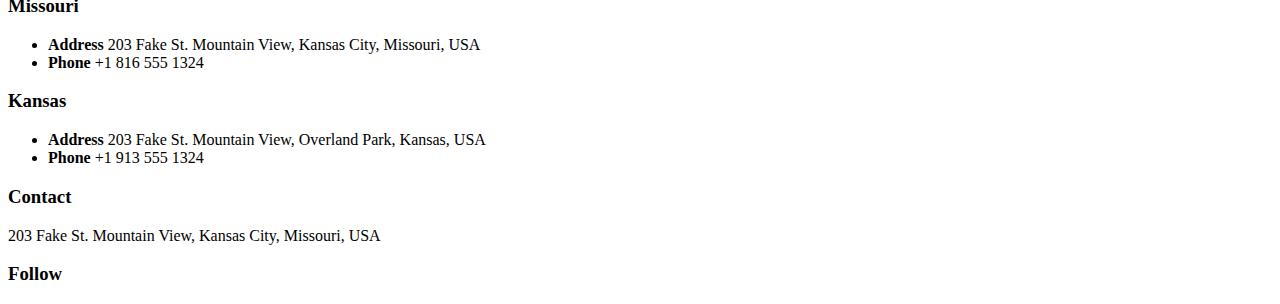
==== commit 4fbeca49: "warning corrected" ====
--- a/index.html
+++ b/index.html
@@ -10,43 +10,33 @@
     ** Purpose: This website is built for personal portfolios. It is not intended for commerical purposes. 
     ********************************************************* -->
 
-    <!-- NOTES: make sure to check mobile.
-      * coding is inconsistent in layout. try "prettier" that Ben talks about.
-      * Known Issues: nav bar, heading background, footer repeat  
-      * Recommended: Layout for our staff??. github icon.
-      * Remember: add links to other pages when ready
-      * Help: secondary background color can be changed v ia bootstrap.css line 7026. recommended alt: #BFACBF
-    -->
+  <!-- NOTES: make sure to check mobile. -->
   <head>
     <title>Nostalgic Services</title>
     <meta charset="utf-8" />
     <meta
       name="viewport"
-      content="width=device-width, initial-scale=1, shrink-to-fit=no"
+      content="width=device-width, initial-scale=1, shrink-to-fit=yes"
     />
 
-    <link rel="preconnect" href="https://fonts.gstatic.com" />
-    <link
-      href="https://fonts.googleapis.com/css2?family=Kaushan+Script&display=swap"
-      rel="stylesheet"
-    />
-    <link rel="stylesheet" href="fonts/icomoon/style.css" />
-
+    <link rel="stylesheet" href="css/style.css" />
     <link rel="stylesheet" href="css/bootstrap/bootstrap.css" />
-    <link rel="stylesheet" href="css/jquery-ui.css" />
+    <link rel="stylesheet" href="css/bootstrap-datepicker.css" />
+
     <link rel="stylesheet" href="css/owl.carousel.min.css" />
     <link rel="stylesheet" href="css/owl.theme.default.min.css" />
     <link rel="stylesheet" href="css/owl.theme.default.min.css" />
-
+    <link rel="stylesheet" href="css/aos.css" />
+    <link rel="stylesheet" href="css/jquery-ui.css" />
     <link rel="stylesheet" href="css/jquery.fancybox.min.css" />
 
-    <link rel="stylesheet" href="css/bootstrap-datepicker.css" />
-
+    <link rel="preconnect" href="https://fonts.gstatic.com" />
+    <link rel="stylesheet" href="fonts/icomoon/style.css" />
     <link rel="stylesheet" href="fonts/flaticon/font/flaticon.css" />
-
-    <link rel="stylesheet" href="css/aos.css" />
-
-    <link rel="stylesheet" href="css/style.css" />
+    <link
+      rel="stylesheet"
+      href="https://fonts.googleapis.com/css2?family=Kaushan+Script&display=swap"
+    />
   </head>
 
   <!--spinner/loading icon-->
@@ -69,94 +59,92 @@
       </div>
 
       <!--Navigation bar-->
-      <header
-        class="site-navbar py-4 js-sticky-header site-navbar-target"
-        role="banner"
-      >
-        <div class="container">
-          <div class="row align-items-center justify-content-center">
+      <header class="site-navbar py-4 js-sticky-header site-navbar-target">
+        <div class="container">
+          <div class="row align-items-left justify-content-center">
             <div class="col-4">
               <h1 class="m-0 site-logo">
                 <a href="index.html">Nostalgic Services</a>
               </h1>
             </div>
+
             <div class="col-8">
               <nav
-                class="site-navigation position-relative text-right"
-                role="navigation"
+                class="site-navigation position-relative text-right d-lg-none"
               >
                 <ul
                   class="site-menu main-menu js-clone-nav mr-auto d-none d-lg-block"
                 >
-                <!-- THIS NEEDS TO BE CLEANED UP. TRY PRETTIER FIRST, THEN MANUAL REVIEW-->
                   <!-- nav button 01. HOME -->
                   <li>
-                    <a href="#home-section" class="nav-link">Home</a>
+                    <a href="#home-section" class="nav-link"> Home</a>
                   </li>
                   <!-- nav button 02 -->
-                  <li><a href="#about-section" class="nav-link">About</a></li>
-                  <!-- nav button 03. featured services -->
                   <li>
-                    <a href="#featured-section" class="nav-link"
-                      >Featured Services</a
+                    <a href="#about-section" class="nav-link"> What We Offer</a>
+                  </li>
+                  <!--nav button 03. featured services -->
+                  <li>
+                    <a href="#featured-section" class="nav-link">
+                      Featured Services</a
                     >
-                  <!-- nav button 04. add'l services -->
-                    <a href="#additional-section" class="nav-link"
-                      >More Services</a
+                    <!-- nav button 04. add'l services -->
+                    <a href="#additional-section" class="nav-link">
+                      More Services</a
                     >
                   </li>
-                  <!-- nav button 05. our staff -->
+                  <!--nav button 05. our staff -->
                   <li>
-                    <a href="#staff-section" class="nav-link">Our Staff</a>
+                    <a href="#staff-section" class="nav-link"> Our Staff</a>
                   </li>
-          <!-- ISSUE: nav button 0??. UNMARKED -->
-                  <li></li>
                   <!-- nav button 06. contact -->
                   <li>
-                    <a href="#contact-section" class="nav-link">Contact</a>
+                    <a href="#contact-section" class="nav-link"> Contact</a>
                   </li>
                 </ul>
               </nav>
-          <!--!!!!UNKNOWN HREF. check if this matters !!!!-->
+              <!--Gotta love hamburgers-->
               <a
                 href="#"
-                class="d-inline-block d-lg-none site-menu-toggle js-menu-toggle float-right"
-                ><span class="icon-menu h3"></span
-              ></a>
+                class="d-inline-block site-menu-toggle js-menu-toggle float-right"
+              >
+                <span class="icon-menu h1"></span>
+              </a>
             </div>
           </div>
         </div>
       </header>
 
       <!-- primary head including background and text -->
+      <!--background image-->
       <div
         class="site-blocks-cover overlay bg-light"
         style="background-image: url('images/bkgd_head.png')"
         id="home-section"
       >
+        <!--head text -->
+        <!-- now empty text.
         <div class="container">
           <div class="row justify-content-center">
             <div class="col-12 text-center align-self-center text-intro">
               <div class="row justify-content-center">
                 <div class="col-lg-8">
-                  <h1
-                    class="text-white"
-                    data-aos="fade-up"
-                    data-aos-delay=""
-                  ></h1>
-                </div>
-              </div>
-            </div>
-          </div>
-        </div>
-      </div>
+                  <h1 class="text-white" data-aos="fade-up" data-aos-delay="">
+                    what am i???
+                  </h1>
+                </div>
+              </div>
+            </div>
+          </div>
+        </div>
+      --></div>
 
       <!--About us section-->
       <div class="site-section" id="about-section">
         <div class="container">
           <div class="row">
             <div class="col-12 mb-4 position-relative">
-              <h2 class="section-title">About Us</h2>
+              <h2 class="section-title text-center mb-5">What We Offer</h2>
             </div>
             <!--about us col1-->
             <div class="col-lg-4">
@@ -177,9 +165,13 @@
             </div>
             <!--about us image. NS logo-->
             <div class="col-lg-4">
-              <img src="images/NS_logo_med.jpg" alt="Nostalgic Services logo" class="img-fluid" />
-            </div>
-            <!-- about us col2-->
+              <img
+                src="images/NS_logo_med.jpg"
+                alt="Nostalgic Services logo"
+                class="img-fluid"
+              />
+            </div>
+            <!-- about us col2 -->
             <div class="col-lg-4">
               <p>
                 Even the all-powerful Pointing has no control about the blind
@@ -206,14 +198,22 @@
               <h2 class="section-title text-center mb-5">Featured Services</h2>
             </div>
             <!-- featured service card 01. Knight Rider-->
-            <div class="col-md-6 mb-5 mb-lg-0 col-lg-4">
+            <div
+              class="col-md-6 mb-5 mb-lg-0 col-lg-4"
+              data-aos="fade-up"
+              data-aos-delay="2"
+            >
               <div class="blog_entry">
-                <a href="single.html"
-                  ><img src="images/feat_serv_01.jpg" alt="Knight Rider with Car" class="img-fluid"
-                /></a>
+                <a href="single.html">
+                  <img
+                    src="images/feat_serv_01.jpg"
+                    alt="Knight Rider with Car"
+                    class="img-fluid"
+                  />
+                </a>
                 <div class="p-4 bg-white">
                   <h3>
-                    <a href="single.html">KITT's Turbo Shuttle Services</a>
+                    <a href="single.html">KITT's Turbo Shuttle</a>
                   </h3>
                   <p>
                     Get there on time or before and do so in awesome-leather
@@ -224,31 +224,49 @@
               </div>
             </div>
             <!-- featured service card 02. Rocky-->
-            <div class="col-md-6 mb-5 mb-lg-0 col-lg-4">
+            <div
+              class="col-md-6 mb-5 mb-lg-0 col-lg-4"
+              data-aos="fade-up"
+              data-aos-delay="1490"
+            >
               <div class="blog_entry">
-                <a href="dual.html"
-                  ><img src="images/feat_serv_02.jpg" alt="Rocky" class="img-fluid"
-                /></a>
+                <a href="dual.html">
+                  <img
+                    src="images/feat_serv_02.jpg"
+                    alt="Rocky"
+                    class="img-fluid"
+                  />
+                </a>
                 <div class="p-4 bg-white">
                   <h3>
-                    <a href="single.html">Rocky's Tiger Eye Gym</a>
+                    <a href="dual.html">Rocky's Tiger Eye Gym</a>
                   </h3>
                   <p>
                     Yo, Adrian! Pandemic added 20 pounds? He's got you covered!
                   </p>
-                  <p class="more"><a href="dual.html">Read More</a></p>
+                  <p class="more">
+                    <a href="dual.html">Read More</a>
+                  </p>
                 </div>
               </div>
             </div>
             <!-- featured service card 03. Freddy Kreuger-->
-            <div class="col-md-6 mb-5 mb-lg-0 col-lg-4">
+            <div
+              class="col-md-6 mb-5 mb-lg-0 col-lg-4"
+              data-aos="fade-up"
+              data-aos-delay="1815"
+            >
               <div class="blog_entry">
-                <a href="triple.html"
-                  ><img src="images/feat_serv_03.jpg" alt="Freddy Kreuger" class="img-fluid"
-                /></a>
+                <a href="triple.html">
+                  <img
+                    src="images/feat_serv_03.jpg"
+                    alt="Freddy Kreuger"
+                    class="img-fluid"
+                  />
+                </a>
                 <div class="p-4 bg-white">
                   <h3>
-                    <a href="single.html">Doc Freddie's Dream Services</a>
+                    <a href="triple.html">Doc Freddie's Dream Services</a>
                   </h3>
                   <p>
                     Sit back and have a private session with the Master of all
@@ -273,17 +291,21 @@
               </h2>
             </div>
             <!-- Adl 01. R1/C1. Alf -->
-            <div class="col-md-6 mb-4" data-aos="fade-up" data-aos-delay="">
-              <div class="service d-flex h-100">
-                <div class="svg-icon">
-                  <img src="images/adl_serv_01.png" alt="Alf" class="img-fluid" />
+            <div class="col-md-6 mb-4" data-aos="fade-up" data-aos-delay="100">
+              <div class="service d-flex h-100">
+                <div class="svg-icon">
+                  <img
+                    src="images/adl_serv_01.jpg"
+                    alt="Alf"
+                    class="img-fluid"
+                  />
                 </div>
                 <div class="service-about">
                   <h3>Alf's Pet Sitting</h3>
                   <p>
-                    Far far away, behind the word mountains, far from the
-                    countries Vokalia and Consonantia, there live the blind
-                    texts.
+                    Let your fur-babies have the ultimate extra-terrestrial
+                    experience while you are away. We promise they won't be
+                    snacks..
                   </p>
                 </div>
               </div>
@@ -292,34 +314,35 @@
             <div class="col-md-6 mb-4" data-aos="fade-up" data-aos-delay="100">
               <div class="service d-flex h-100">
                 <div class="svg-icon">
-                  <img src="images/adl_serv_02.jpg" alt="Carebears" class="img-fluid" />
-                </div>
-                <div class="service-about">
-                  <h3>Care Bears Counselling</h3>
-                  <p>
-                    Far far away, behind the word mountains, far from the
-                    countries Vokalia and Consonantia, there live the blind
-                    texts.
+                  <img
+                    src="images/adl_serv_02.jpeg"
+                    alt="Carebears"
+                    class="img-fluid"
+                  />
+                </div>
+                <div class="service-about">
+                  <h3>Caring Bears Counseling</h3>
+                  <p>
+                    Whether you are feeling grumpy, hopeful or tenderhearted,
+                    come to the place where sharing is caring.
                   </p>
                 </div>
               </div>
             </div>
             <!-- Adl 03. R2/C1. TMNT -->
-            <div class="col-md-6 mb-4" data-aos="Teenage Mutant Ninja Turles" data-aos-delay="">
-              <div class="service d-flex h-100">
-                <div class="svg-icon">
-                  <img
-                    src="images/adl_serv_03.jpg"
+            <div class="col-md-6 mb-4" data-aos="fade-up" data-aos-delay="100">
+              <div class="service d-flex h-100">
+                <div class="svg-icon">
+                  <img
+                    src="images/adl_serv_03.png"
                     alt="Teenage Mutant Ninja Turtles"
                     class="img-fluid"
                   />
                 </div>
                 <div class="service-about">
-                  <h3>Teenage Mutant Ninja Turtles Dojo</h3>
-                  <p>
-                    Far far away, behind the word mountains, far from the
-                    countries Vokalia and Consonantia, there live the blind
-                    texts.
+                  <h3>Teenage Mutant Ninja Dojo</h3>
+                  <p>
+                    Feeling shellshocked? We can put the “cowa” in your “bunga”.
                   </p>
                 </div>
               </div>
@@ -328,31 +351,36 @@
             <div class="col-md-6 mb-4" data-aos="fade-up" data-aos-delay="100">
               <div class="service d-flex h-100">
                 <div class="svg-icon">
-                  <img src="images/adl_serv_04.jpg" alt="Jessica Fletcher / Angela Lansbury" class="img-fluid"/>
-                </div>
-                <div class="service-about">
-                  <h3>Murder She Wrote Private Investigator</h3>
-                  <p>
-                    Far far away, behind the word mountains, far from the
-                    countries Vokalia and Consonantia, there live the blind
-                    texts.
+                  <img
+                    src="images/adl_serv_04.jpg"
+                    alt="Jessica Fletcher / Angela Lansbury"
+                    class="img-fluid"
+                  />
+                </div>
+                <div class="service-about">
+                  <h3>Murder She Investigates</h3>
+                  <p>
+                    Let us find the truth so you can move past the drama in your
+                    life.
                   </p>
                 </div>
               </div>
             </div>
             <!-- Adl 05. R3/C1. Short circuit -->
-            <div class="col-md-6 mb-4" data-aos="fade-up" data-aos-delay="">
-              <div class="service d-flex h-100">
-                <div class="svg-icon">
-                  <img src="images/adl_serv_05.jpg" alt="Short Ciruit No 5 Alive" class="img-fluid"
-                  />
-                </div>
-                <div class="service-about">
-                  <h3>No. 5 Alive Home Automation</h3>
-                  <p>
-                    Far far away, behind the word mountains, far from the
-                    countries Vokalia and Consonantia, there live the blind
-                    texts.
+            <div class="col-md-6 mb-4" data-aos="fade-up" data-aos-delay="100">
+              <div class="service d-flex h-100">
+                <div class="svg-icon">
+                  <img
+                    src="images/adl_serv_05.png"
+                    alt="Short Ciruit No 5 Alive"
+                    class="img-fluid"
+                  />
+                </div>
+                <div class="service-about">
+                  <h3>Johnny 5 Alive Home Automation</h3>
+                  <p>
+                    No need to disassemble! We can fix your malfunctions and
+                    ease your life.
                   </p>
                 </div>
               </div>
@@ -361,15 +389,18 @@
             <div class="col-md-6 mb-4" data-aos="fade-up" data-aos-delay="100">
               <div class="service d-flex h-100">
                 <div class="svg-icon">
-                  <img src="images/adl_serv_06.jpg" alt="Ghostbusters" class="img-fluid"
-                  />
-                </div>
-                <div class="service-about">
-                  <h3>Ghostbusters Cleaning Service</h3>
-                  <p>
-                    Far far away, behind the word mountains, far from the
-                    countries Vokalia and Consonantia, there live the blind
-                    texts.
+                  <img
+                    src="images/adl_serv_06.png"
+                    alt="Ghostbusters"
+                    class="img-fluid"
+                  />
+                </div>
+                <div class="service-about">
+                  <h3>Ecto Cleaning Service</h3>
+                  <p>
+                    Do you have a disaster of biblical proportions in your
+                    basement? Ghosted by other cleaning services? We can help
+                    you combat the slime. We aren't afraid!
                   </p>
                 </div>
               </div>
@@ -378,25 +409,25 @@
         </div>
       </div>
       <!-- Staff section -->
-      <div class="site-section" id="staff-section">
+      <div class="site-section bg-light" id="staff-section">
         <div class="container">
           <div class="row">
             <div class="col-12 mb-5 position-relative">
               <h2 class="section-title text-center mb-5">Our Staff</h2>
             </div>
-          <!-- staff: Cami Taylor -->
-            <div class="col-md-6 mb-4" data-aos="fade-up" data-aos-delay="">
-              <div class="service d-flex h-100">
-                <div class="svg-icon">
-                  <img src="images/holder_cami.jpg" alt="Cami Taylor" class="img-fluid" />
-                </div>
-                <div class="service-about">
-                  <h3>Cami Taylor</h3>
-                  <p>
-                    Far far away, behind the word mountains, far from the
-                    countries Vokalia and Consonantia, there live the blind
-                    texts.
-                  </p>
+            <!-- staff: Cami Taylor -->
+            <div class="col-md-6 mb-4" data-aos="fade-up" data-aos-delay="100">
+              <div class="service d-flex h-100">
+                <div class="svg-icon">
+                  <img
+                    src="images/holder_cami.jpg"
+                    alt="Cami Taylor"
+                    class="img-fluid"
+                  />
+                </div>
+                <div class="service-about">
+                  <h2>Cami Taylor</h2>
+                  <p class="font-weight-bold">UI/UX Designer</p>
                 </div>
               </div>
             </div>
@@ -411,33 +442,34 @@
             <div class="col-md-6 mb-4" data-aos="fade-up" data-aos-delay="100">
               <div class="service d-flex h-100">
                 <div class="svg-icon">
-                  <img src="images/holder_jeremy.jpg" alt="Jeremy Hatfield"
-                    class="img-fluid" />
-                </div>
-                <div class="service-about">
-                  <h3>Jeremy Hatfield</h3>
-                  <p>
-                    Far far away, behind the word mountains, far from the
-                    countries Vokalia and Consonantia, there live the blind
-                    texts.
-                  </p>
+                  <img
+                    src="images/holder_jeremy.jpg"
+                    alt="Jeremy Hatfield"
+                    class="img-fluid"
+                  />
+                </div>
+                <div class="service-about">
+                  <h2>Jeremy Hatfield</h2>
+                  <p class="font-weight-bold">Sr. Software Developer</p>
                 </div>
               </div>
             </div>
           </div>
           <!-- staff: Katie Stapleton -->
           <div class="row">
-            <div class="col-md-6 mb-4" data-aos="fade-up" data-aos-delay="">
-              <div class="service d-flex h-100">
-                <div class="svg-icon">
-                  <img src="images/holder_katie.jpg" alt="Katie Stapleton" class="img-fluid"/>
-                </div>
-                <div class="service-about">
-                  <h3>Katie Stapleton</h3>
-                  <p>
-                    Far far away, behind the word mountains, far from the
-                    countries Vokalia and Consonantia, there live the blind
-                    texts.
+            <div class="col-md-6 mb-4" data-aos="fade-up" data-aos-delay="100">
+              <div class="service d-flex h-100">
+                <div class="svg-icon">
+                  <img
+                    src="images/holder_katie.jpg"
+                    alt="Katie Stapleton"
+                    class="img-fluid"
+                  />
+                </div>
+                <div class="service-about">
+                  <h2>Katie Stapleton</h2>
+                  <p class="font-weight-bold">
+                    Project Manager / Software Developer
                   </p>
                 </div>
               </div>
@@ -524,31 +556,27 @@
             <!-- Location Information -->
             <div class="col-lg-5">
               <!-- location 1 -->
-              <h3>London</h3>
+              <h3>Missouri</h3>
               <ul class="list-unstyled mb-5">
                 <li class="mb-3">
                   <strong class="d-block mb-1">Address</strong>
                   <span
-                    >203 Fake St. Mountain View, San Francisco, California,
+                    >203 Fake St. Mountain View, Kansas City, Missouri,
                     USA</span
                   >
                 </li>
                 <li class="mb-3">
                   <strong class="d-block mb-1">Phone</strong>
-                  <span>+1 816 555 324</span>
-                </li>
-                <li class="mb-3">
-                  <strong class="d-block mb-1">Email</strong>
-                  <span>youremail@domain.com</span>
+                  <span>+1 816 555 1324</span>
                 </li>
               </ul>
               <!-- location 2 -->
-              <h3>New York</h3>
+              <h3>Kansas</h3>
               <ul class="list-unstyled">
                 <li class="mb-3">
                   <strong class="d-block mb-1">Address</strong>
                   <span
-                    >203 Fake St. Mountain View, San Francisco, California,
+                    >203 Fake St. Mountain View, Overland Park, Kansas,
                     USA</span
                   >
                 </li>
@@ -556,10 +584,6 @@
                   <strong class="d-block mb-1">Phone</strong>
                   <span>+1 913 555 1324</span>
                 </li>
-                <li class="mb-3">
-                  <strong class="d-block mb-1">Email</strong>
-                  <span>youremail@domain.com</span>
-                </li>
               </ul>
             </div>
           </div>
@@ -571,20 +595,19 @@
           <div class="row mb-5">
             <div class="col-md-3">
               <!-- ftr.C1. Services #1  -->
-      <!-- ISSUE: "services" listed twice. consider changing to "Service Available in:" "Service location" etc-->
-              <h3 class="footer-title">Services</h3>
+              <!-- ISSUE: "services" listed twice. consider changing to "Service Available in:" "Service location" etc-->
+              <h3 class="footer-title">Contact</h3>
               <p>
                 <!-- ISSUE: address needs to be changed or removed-->
                 <span class="d-inline-block d-md-block"
                   >203 Fake St. Mountain View,</span
                 >
-                San Francisco, California, USA
+                Kansas City, Missouri, USA
               </p>
             </div>
             <div class="col-md-5 mx-auto">
               <div class="row">
-                <!-- ftr.C2. Services #2-->
-                <div class="col-lg-4">
+                <!-- <div class="col-lg-4">
                   <h3 class="footer-title">Services</h3>
                   <ul class="list-unstyled">
                     <li><a href="#">Content Marketing</a></li>
@@ -592,7 +615,7 @@
                     <li><a href="#">Social Advertising</a></li>
                   </ul>
                 </div>
-                <!-- ftr.C3. Resources -->
+                
                 <div class="col-lg-4">
                   <h3 class="footer-title">Resources</h3>
                   <ul class="list-unstyled">
@@ -601,7 +624,7 @@
                     <li><a href="#">Web Development</a></li>
                   </ul>
                 </div>
-                <!-- ftr.C3. 4. Templates -->
+                
                 <div class="col-lg-4">
                   <h3 class="footer-title">Templates</h3>
                   <ul class="list-unstyled">
@@ -609,37 +632,35 @@
                     <li><a href="#">Video Editing</a></li>
                     <li><a href="#">Copywriting</a></li>
                   </ul>
-                </div>
-              </div>
-            </div>
-             <!-- ftr.C4. "Follow Me" -->
-            <!-- NOTE: recommended to add Github. focus more on programming than social media-->
+                </div>-->
+              </div>
+            </div>
+            <!-- ftr.C4. "Follow Me" -->
             <div class="col-md-3">
-              <h3 class="footer-title">Follow Me</h3>
-              <a href="#" class="social-circle m-2"
-                ><span class="icon-twitter"></span
-              ></a>
-              <a href="#" class="social-circle m-2"
-                ><span class="icon-facebook"></span
-              ></a>
-              <a href="#" class="social-circle m-2"
-                ><span class="icon-instagram"></span
-              ></a>
-              <a href="#" class="social-circle m-2"
-                ><span class="icon-dribbble"></span
-              ></a>
-              <a href="#" class="social-circle m-2"
-                ><span class="icon-linkedin"></span
-              ></a>
-            </div>
-          </div>
-
-          <!--Copyright claim/disclaimers-->
-<!-- NOTE: I think we can comment this out BUT it MUST at least be in the HTML coding-->
+              <h3 class="footer-title">Follow</h3>
+              <a href="#" class="social-circle m-2">
+                <span class="icon-twitter"></span>
+              </a>
+              <a href="#" class="social-circle m-2">
+                <span class="icon-facebook"></span>
+              </a>
+              <a href="#" class="social-circle m-2">
+                <span class="icon-instagram"></span>
+              </a>
+              <a href="#" class="social-circle m-2">
+                <span class="icon-dribbble"></span>
+              </a>
+              <a href="#" class="social-circle m-2">
+                <span class="icon-linkedin"></span>
+              </a>
+            </div>
+          </div>
+
+          <!--Copyright claim/disclaimers
           <div class="row">
             <div class="col-12 text-center" >
               <p>
-                <!-- Link back to Colorlib can't be removed. Template is licensed under CC BY 3.0. -->
+               Link back to Colorlib can't be removed. Template is licensed under CC BY 3.0.
                 Copyright &copy;
                 <script>
                   document.write(new Date().getFullYear());
@@ -647,10 +668,10 @@
                 All rights reserved | The template is made with
                 <i class="icon-heart" aria-hidden="true"></i> by
                 <a href="https://colorlib.com" target="_blank">Colorlib</a>
-                <!-- Link back to Colorlib can't be removed. Template is licensed under CC BY 3.0. -->
+                Link back to Colorlib can't be removed. Template is licensed under CC BY 3.0.
               </p>
             </div>
-          </div>
+          </div> -->
         </div>
       </footer>
     </div>
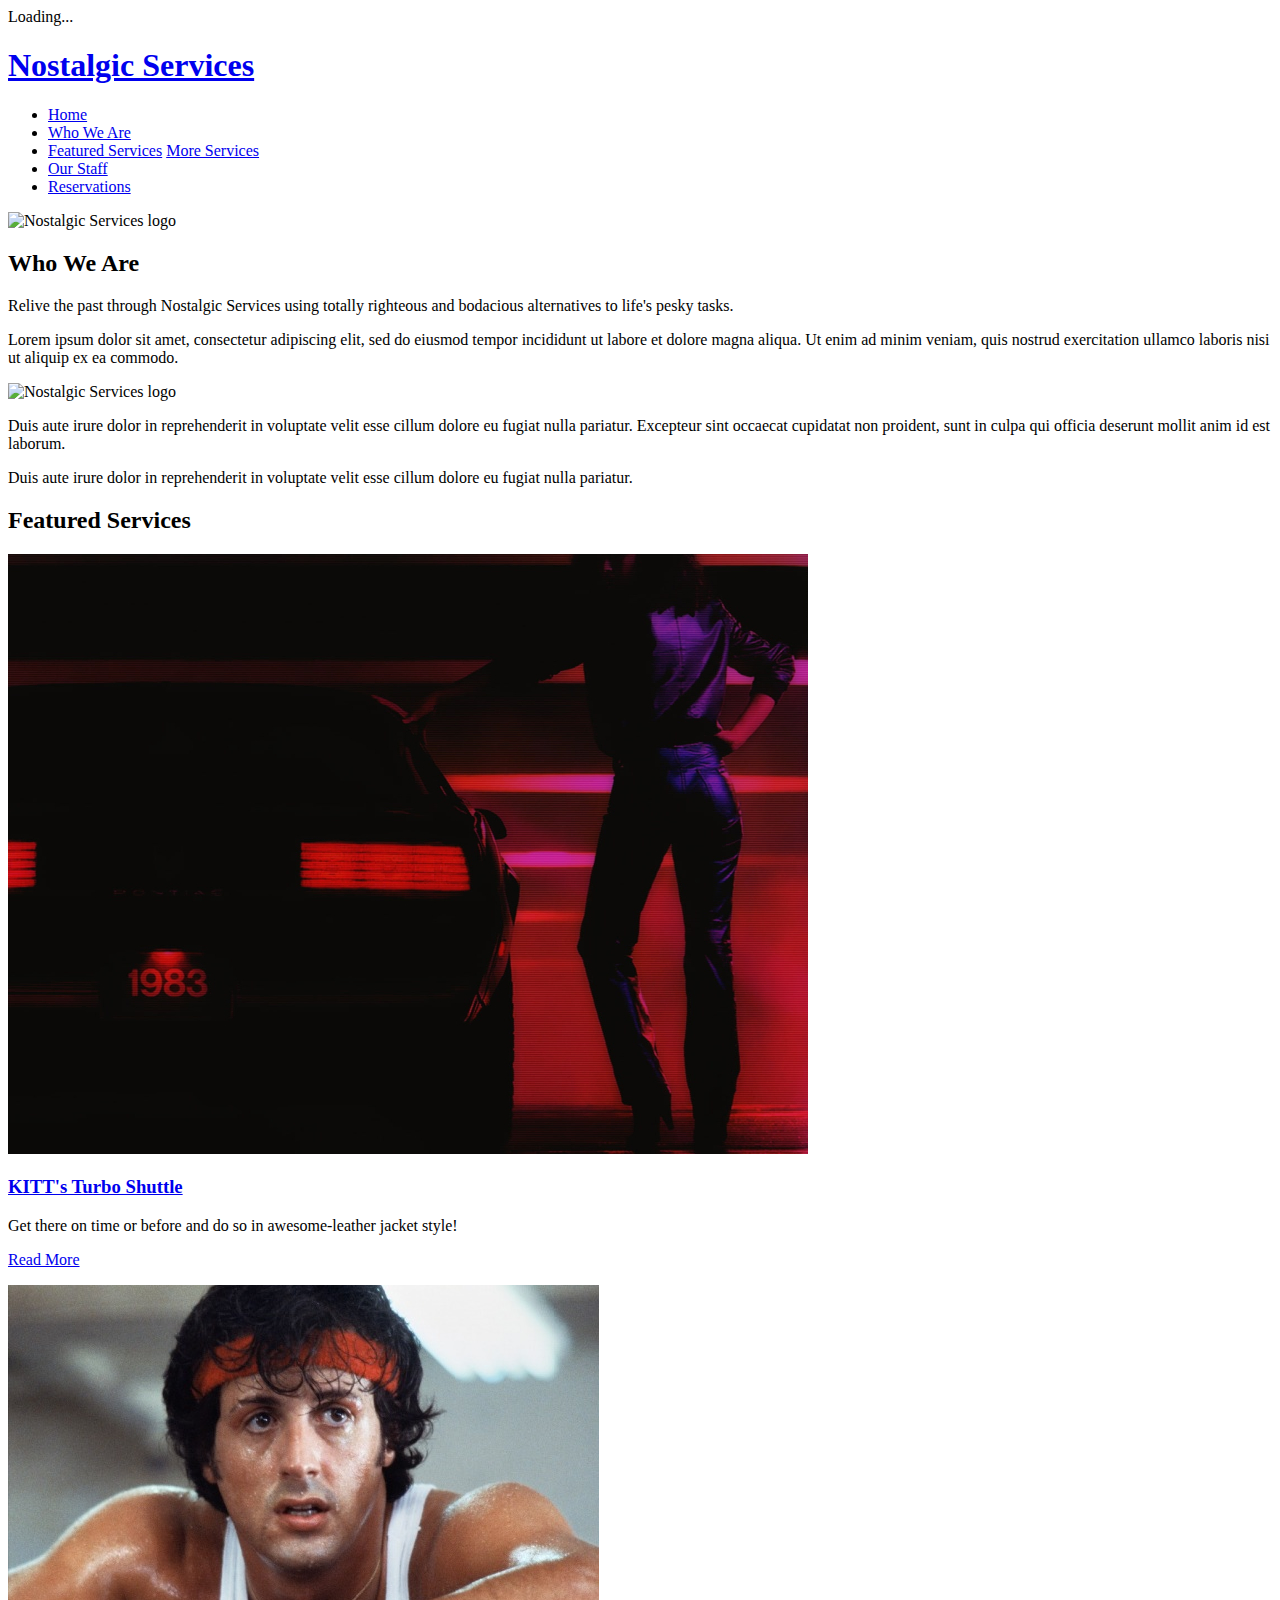
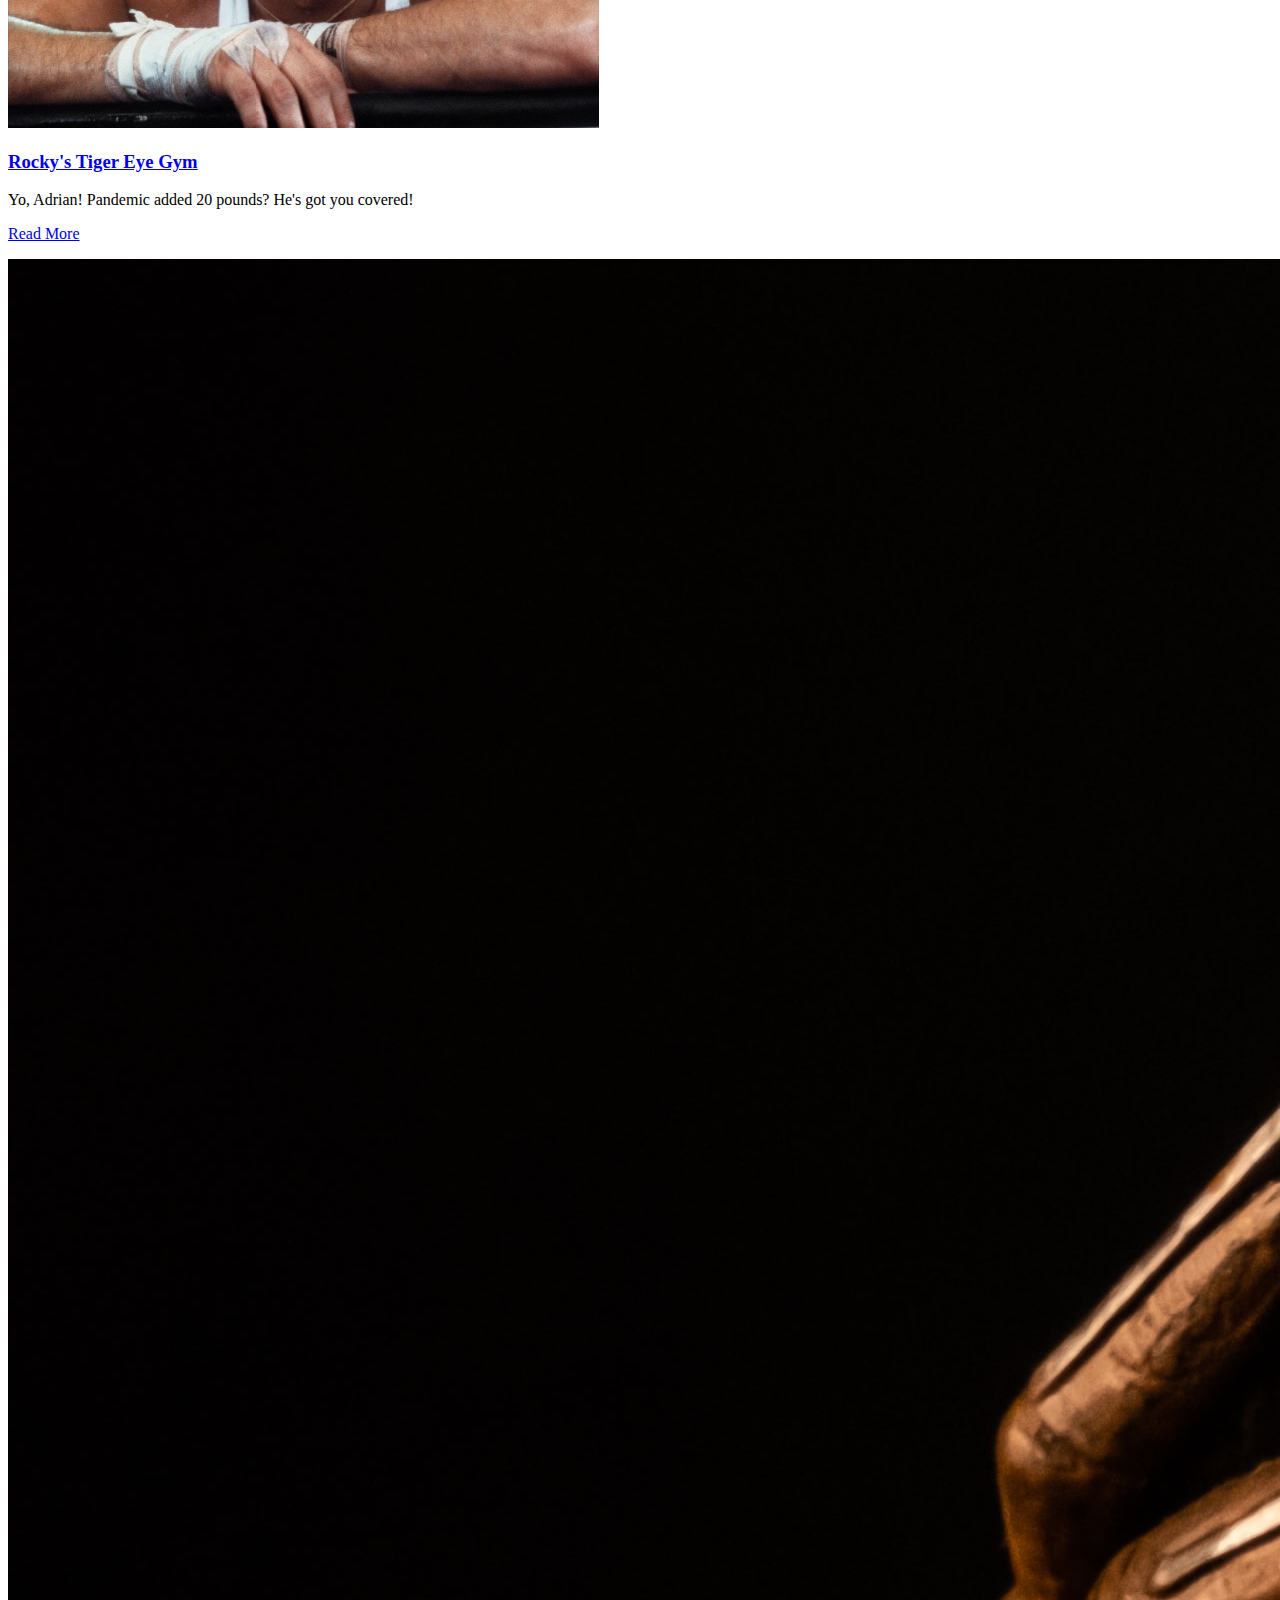
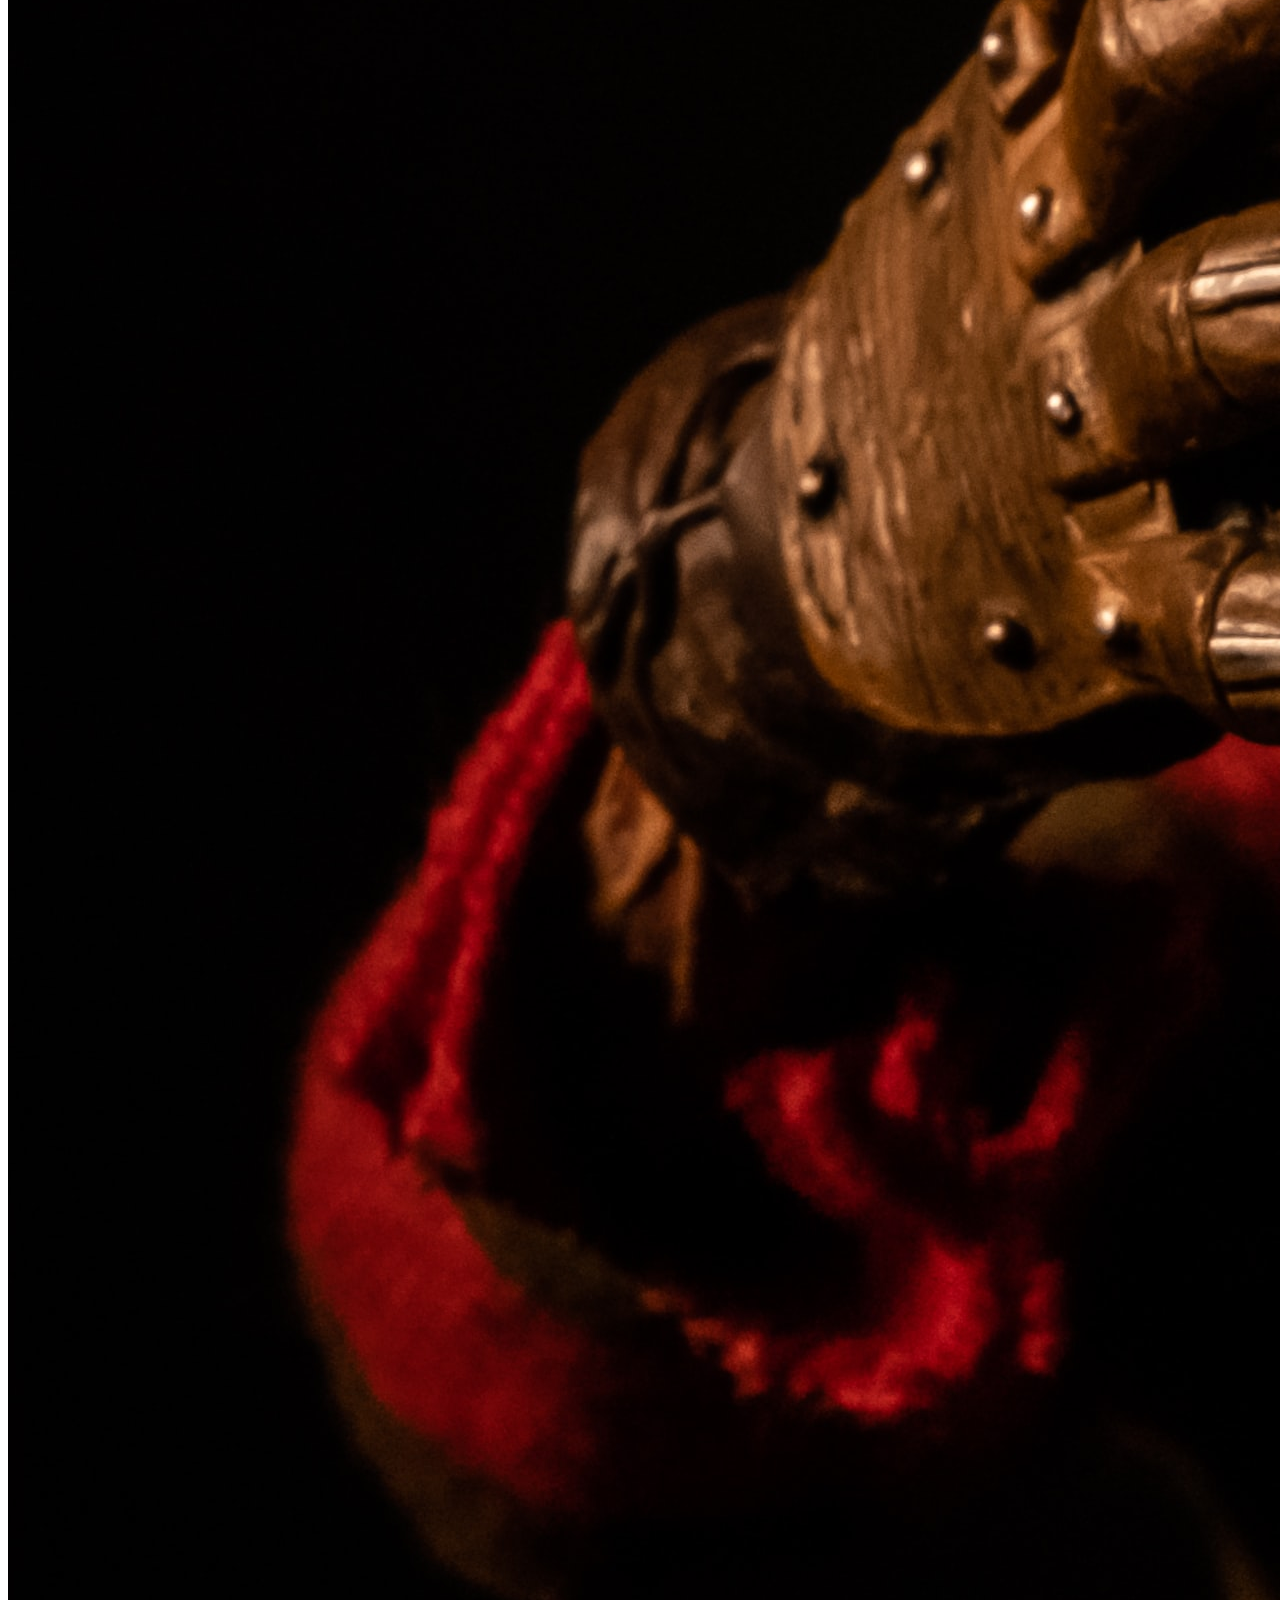
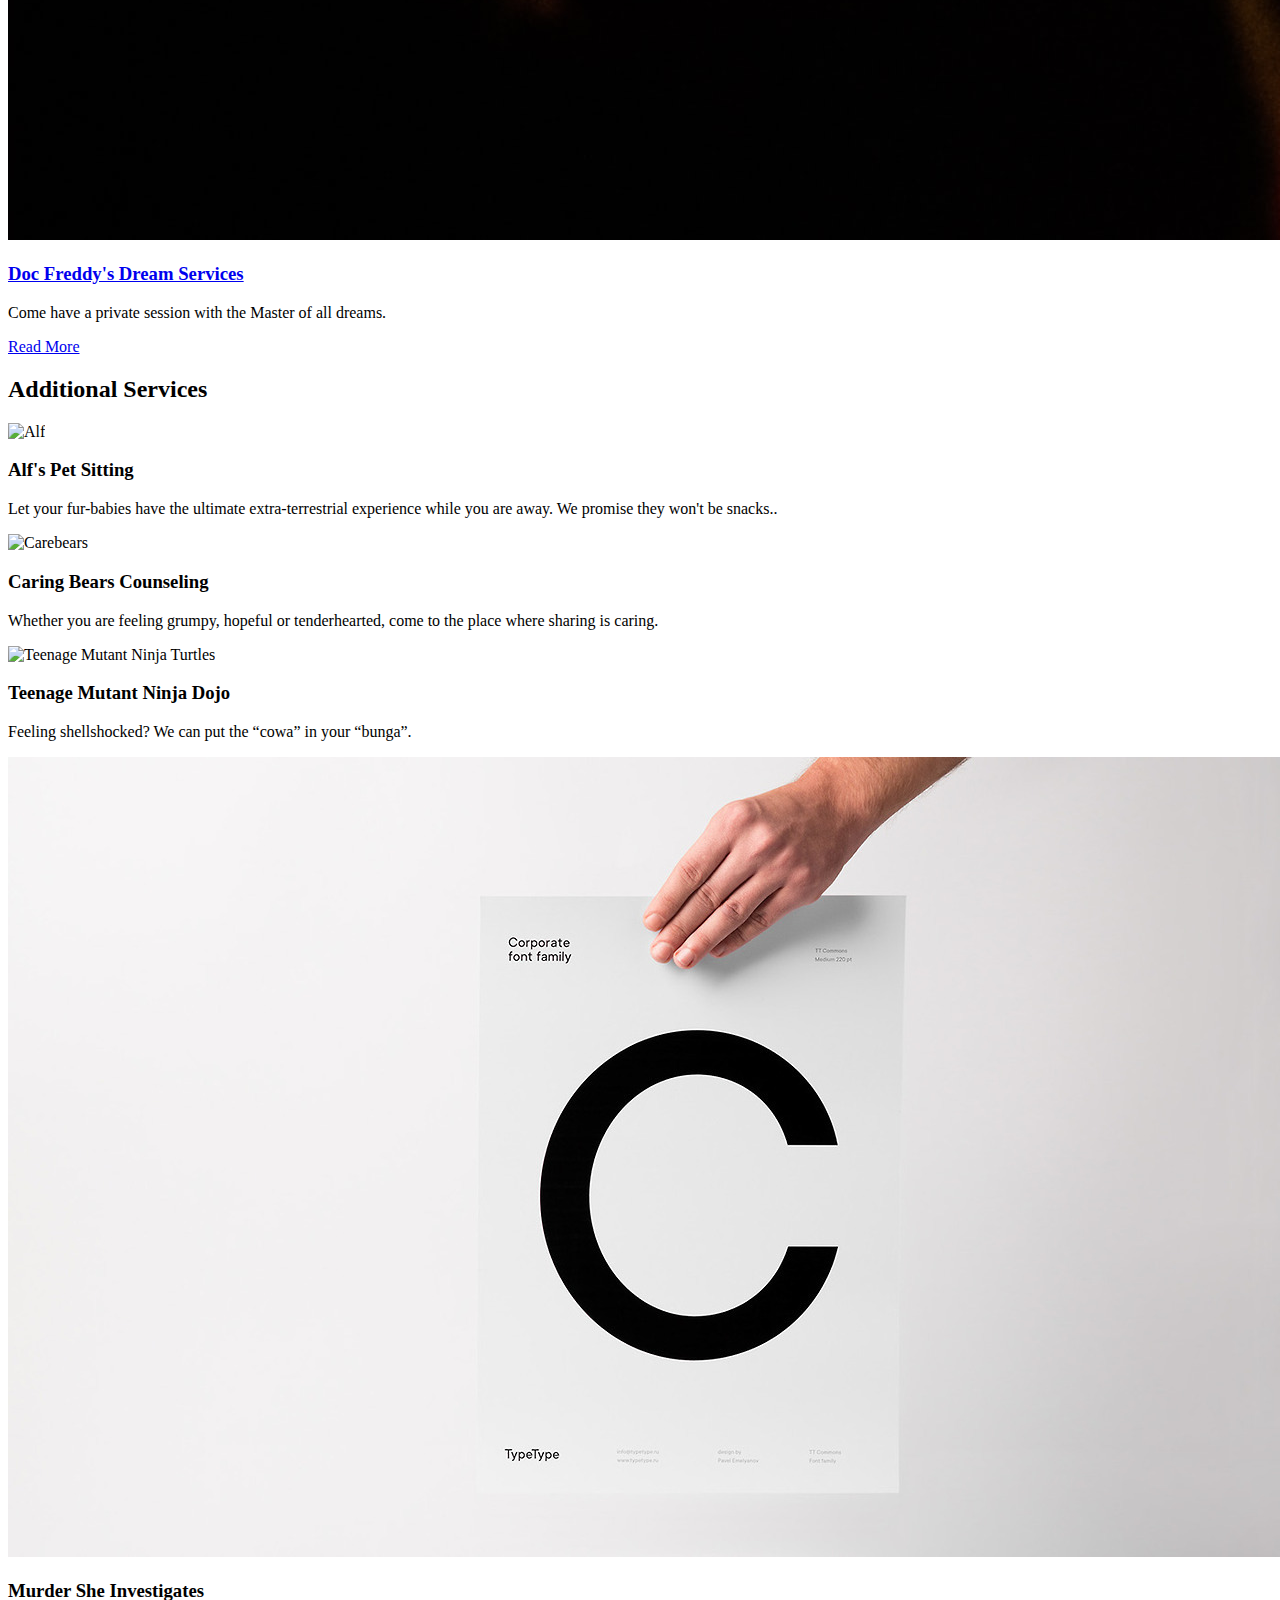
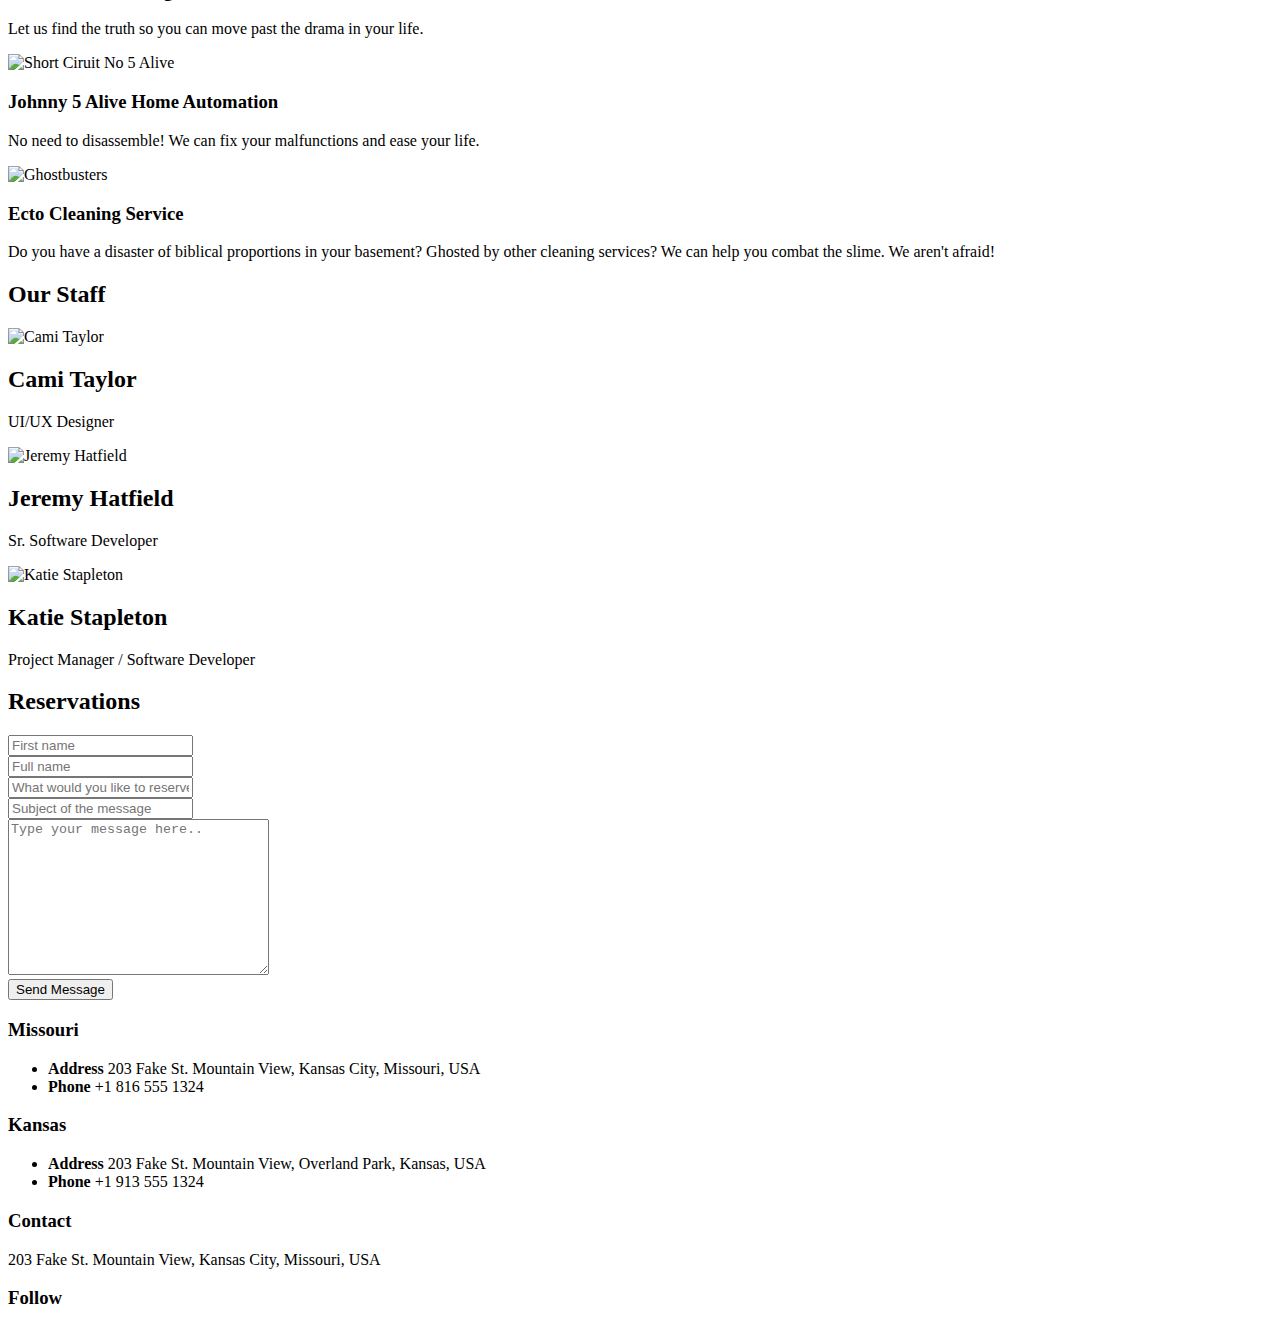
==== commit db84f2cd: "morning update" ====
--- a/index.html
+++ b/index.html
@@ -16,7 +16,7 @@
     <meta charset="utf-8" />
     <meta
       name="viewport"
-      content="width=device-width, initial-scale=1, shrink-to-fit=yes"
+      content="width=device-width, initial-scale=1, shrink-to-fit=no"
     />
 
     <link rel="stylesheet" href="css/style.css" />
@@ -81,7 +81,7 @@
                   </li>
                   <!-- nav button 02 -->
                   <li>
-                    <a href="#about-section" class="nav-link"> What We Offer</a>
+                    <a href="#about-section" class="nav-link"> Who We Are</a>
                   </li>
                   <!--nav button 03. featured services -->
                   <li>
@@ -99,7 +99,7 @@
                   </li>
                   <!-- nav button 06. contact -->
                   <li>
-                    <a href="#contact-section" class="nav-link"> Contact</a>
+                    <a href="#reservation-section" class="nav-link"> Reservations</a>
                   </li>
                 </ul>
               </nav>
@@ -117,13 +117,27 @@
 
       <!-- primary head including background and text -->
       <!--background image-->
-      <div
+      <!-- FORMER background image code
+        <div
         class="site-blocks-cover overlay bg-light"
         style="background-image: url('images/bkgd_head.png')"
         id="home-section"
-      >
-        <!--head text -->
-        <!-- now empty text.
+      </div>
+       -->
+ 
+       <div class="row" id="home-section">
+        <div class="col-12"></div>
+        <img
+          src="images/head_large_01.jpg"
+          class="img-fluid"
+          id="main_header"
+          alt="Nostalgic Services logo"
+        />
+      </div>
+    </div>
+ 
+    <!--head text -->
+    <!-- EMPTY. TEXT ONLY use to be the "we are services"
         <div class="container">
           <div class="row justify-content-center">
             <div class="col-12 text-center align-self-center text-intro">
@@ -137,36 +151,27 @@
             </div>
           </div>
         </div>
-      --></div>
+      -->
 
       <!--About us section-->
       <div class="site-section" id="about-section">
         <div class="container">
           <div class="row">
             <div class="col-12 mb-4 position-relative">
-              <h2 class="section-title text-center mb-5">What We Offer</h2>
+              <h2 class="section-title text-center mb-5">Who We Are</h2>
             </div>
             <!--about us col1-->
             <div class="col-lg-4">
-              <p>
-                Reliving the past through Nostalgic Services Totally righteous
-                and bodacious alternatives to life's pesky tasks. Even the
-                all-powerful Pointing has no control about the blind texts it is
-                an almost unorthographic life One day however a small line of
-                blind text by the name of Lorem Ipsum decided to leave for the
-                far World of Grammar.
-              </p>
-
-              <p>
-                The Big Oxmox advised her not to do so, because there were
-                thousands of bad Commas, wild Question Marks and devious
-                Semikoli, but the Little Blind Text didn’t listen.
+              <p>Relive the past through Nostalgic Services using totally righteous
+                and bodacious alternatives to life's pesky tasks.</p>
+
+              <p>Lorem ipsum dolor sit amet, consectetur adipiscing elit, sed do eiusmod tempor incididunt ut labore et dolore magna aliqua. Ut enim ad minim veniam, quis nostrud exercitation ullamco laboris nisi ut aliquip ex ea commodo.
               </p>
             </div>
             <!--about us image. NS logo-->
             <div class="col-lg-4">
               <img
-                src="images/NS_logo_med.jpg"
+                src="images/about_img.png"
                 alt="Nostalgic Services logo"
                 class="img-fluid"
               />
@@ -174,80 +179,75 @@
             <!-- about us col2 -->
             <div class="col-lg-4">
               <p>
-                Even the all-powerful Pointing has no control about the blind
-                texts it is an almost unorthographic life One day however a
-                small line of blind text by the name of Lorem Ipsum decided to
-                leave for the far World of Grammar.
+                Duis aute irure dolor in reprehenderit in voluptate velit esse cillum dolore eu fugiat nulla pariatur. Excepteur sint occaecat cupidatat non proident, sunt in culpa qui officia deserunt mollit anim id est laborum.
               </p>
 
               <p>
-                The Big Oxmox advised her not to do so, because there were
-                thousands of bad Commas, wild Question Marks and devious
-                Semikoli, but the Little Blind Text didn’t listen.
+                Duis aute irure dolor in reprehenderit in voluptate velit esse cillum dolore eu fugiat nulla pariatur.
               </p>
             </div>
           </div>
         </div>
       </div>
-
-      <!-- featured services section -->
-      <section class="site-section bg-light" id="featured-section">
-        <div class="container">
-          <div class="row">
-            <div class="col-12 mb-5 position-relative">
-              <h2 class="section-title text-center mb-5">Featured Services</h2>
-            </div>
-            <!-- featured service card 01. Knight Rider-->
-            <div
-              class="col-md-6 mb-5 mb-lg-0 col-lg-4"
-              data-aos="fade-up"
-              data-aos-delay="2"
-            >
-              <div class="blog_entry">
-                <a href="single.html">
-                  <img
-                    src="images/feat_serv_01.jpg"
-                    alt="Knight Rider with Car"
-                    class="img-fluid"
-                  />
-                </a>
-                <div class="p-4 bg-white">
-                  <h3>
-                    <a href="single.html">KITT's Turbo Shuttle</a>
-                  </h3>
-                  <p>
-                    Get there on time or before and do so in awesome-leather
-                    jacket style!
-                  </p>
-                  <p class="more"><a href="single.html">Read More</a></p>
-                </div>
-              </div>
-            </div>
-            <!-- featured service card 02. Rocky-->
-            <div
-              class="col-md-6 mb-5 mb-lg-0 col-lg-4"
-              data-aos="fade-up"
-              data-aos-delay="1490"
-            >
-              <div class="blog_entry">
-                <a href="dual.html">
-                  <img
-                    src="images/feat_serv_02.jpg"
-                    alt="Rocky"
-                    class="img-fluid"
-                  />
-                </a>
-                <div class="p-4 bg-white">
-                  <h3>
-                    <a href="dual.html">Rocky's Tiger Eye Gym</a>
-                  </h3>
-                  <p>
-                    Yo, Adrian! Pandemic added 20 pounds? He's got you covered!
-                  </p>
-                  <p class="more">
-                    <a href="dual.html">Read More</a>
-                  </p>
-                </div>
+    </div>
+
+    <!-- featured services section -->
+    <section class="site-section bg-light" id="featured-section">
+      <div class="container">
+        <div class="row">
+          <div class="col-12 mb-5 position-relative">
+            <h2 class="section-title text-center mb-5">Featured Services</h2>
+          </div>
+          <!-- featured service card 01. Knight Rider-->
+          <div
+            class="col-md-6 mb-5 mb-lg-0 col-lg-4"
+            data-aos="fade-up"
+            data-aos-delay="2"
+          >
+            <div class="blog_entry">
+              <a href="single.html">
+                <img
+                  src="images/feat_serv_01.jpg"
+                  alt="Knight Rider with Car"
+                  class="img-fluid"
+                />
+              </a>
+              <div class="p-4 bg-white">
+                <h3>
+                  <a href="single.html">KITT's Turbo Shuttle</a>
+                </h3>
+                <p>
+                  Get there on time or before and do so in awesome-leather
+                  jacket style!
+                </p>
+                <p class="more"><a href="single.html">Read More</a></p>
+              </div>
+            </div>
+          </div>
+          <!-- featured service card 02. Rocky-->
+          <div
+            class="col-md-6 mb-5 mb-lg-0 col-lg-4"
+            data-aos="fade-up"
+            data-aos-delay="1490"
+          >
+            <div class="blog_entry">
+              <a href="dual.html">
+                <img
+                  src="images/feat_serv_02.jpg"
+                  alt="Rocky"
+                  class="img-fluid"
+                />
+              </a>
+              <div class="p-4 bg-white">
+                <h3>
+                  <a href="dual.html">Rocky's Tiger Eye Gym</a>
+                </h3>
+                <p>
+                  Yo, Adrian! Pandemic added 20 pounds? He's got you covered!
+                </p>
+                <p class="more">
+                  <a href="dual.html">Read More</a>
+                </p>
               </div>
             </div>
             <!-- featured service card 03. Freddy Kreuger-->
@@ -266,11 +266,11 @@
                 </a>
                 <div class="p-4 bg-white">
                   <h3>
-                    <a href="triple.html">Doc Freddie's Dream Services</a>
+                    <a href="triple.html">Doc Freddy's Dream Services</a>
                   </h3>
                   <p>
-                    Sit back and have a private session with the Master of all
-                    things dream and sleep related.
+                    Come have a private session with the Master of all
+                    dreams.
                   </p>
                   <p class="more"><a href="triple.html">Read More</a></p>
                 </div>
@@ -278,131 +278,125 @@
             </div>
           </div>
         </div>
-      </section>
-
-      <!-- add'l services (Adl) section -->
-      <!-- Note: once all icons in this section are replaced, "flaticon" folder is not longer needed-->
-      <div class="site-section" id="additional-section">
-        <div class="container">
-          <div class="row">
-            <div class="col-12 mb-5 position-relative">
-              <h2 class="section-title text-center mb-5">
-                Additional Services
-              </h2>
-            </div>
-            <!-- Adl 01. R1/C1. Alf -->
-            <div class="col-md-6 mb-4" data-aos="fade-up" data-aos-delay="100">
-              <div class="service d-flex h-100">
-                <div class="svg-icon">
-                  <img
-                    src="images/adl_serv_01.jpg"
-                    alt="Alf"
-                    class="img-fluid"
-                  />
-                </div>
-                <div class="service-about">
-                  <h3>Alf's Pet Sitting</h3>
-                  <p>
-                    Let your fur-babies have the ultimate extra-terrestrial
-                    experience while you are away. We promise they won't be
-                    snacks..
-                  </p>
-                </div>
-              </div>
-            </div>
-            <!-- Adl 02. R1/C2. Care Bears -->
-            <div class="col-md-6 mb-4" data-aos="fade-up" data-aos-delay="100">
-              <div class="service d-flex h-100">
-                <div class="svg-icon">
-                  <img
-                    src="images/adl_serv_02.jpeg"
-                    alt="Carebears"
-                    class="img-fluid"
-                  />
-                </div>
-                <div class="service-about">
-                  <h3>Caring Bears Counseling</h3>
-                  <p>
-                    Whether you are feeling grumpy, hopeful or tenderhearted,
-                    come to the place where sharing is caring.
-                  </p>
-                </div>
-              </div>
-            </div>
-            <!-- Adl 03. R2/C1. TMNT -->
-            <div class="col-md-6 mb-4" data-aos="fade-up" data-aos-delay="100">
-              <div class="service d-flex h-100">
-                <div class="svg-icon">
-                  <img
-                    src="images/adl_serv_03.png"
-                    alt="Teenage Mutant Ninja Turtles"
-                    class="img-fluid"
-                  />
-                </div>
-                <div class="service-about">
-                  <h3>Teenage Mutant Ninja Dojo</h3>
-                  <p>
-                    Feeling shellshocked? We can put the “cowa” in your “bunga”.
-                  </p>
-                </div>
-              </div>
-            </div>
-            <!-- Adl 04. R2/C2. Murder She Wrote -->
-            <div class="col-md-6 mb-4" data-aos="fade-up" data-aos-delay="100">
-              <div class="service d-flex h-100">
-                <div class="svg-icon">
-                  <img
-                    src="images/adl_serv_04.jpg"
-                    alt="Jessica Fletcher / Angela Lansbury"
-                    class="img-fluid"
-                  />
-                </div>
-                <div class="service-about">
-                  <h3>Murder She Investigates</h3>
-                  <p>
-                    Let us find the truth so you can move past the drama in your
-                    life.
-                  </p>
-                </div>
-              </div>
-            </div>
-            <!-- Adl 05. R3/C1. Short circuit -->
-            <div class="col-md-6 mb-4" data-aos="fade-up" data-aos-delay="100">
-              <div class="service d-flex h-100">
-                <div class="svg-icon">
-                  <img
-                    src="images/adl_serv_05.png"
-                    alt="Short Ciruit No 5 Alive"
-                    class="img-fluid"
-                  />
-                </div>
-                <div class="service-about">
-                  <h3>Johnny 5 Alive Home Automation</h3>
-                  <p>
-                    No need to disassemble! We can fix your malfunctions and
-                    ease your life.
-                  </p>
-                </div>
-              </div>
-            </div>
-            <!-- Adl 06. R2/C1. Ghostbusters -->
-            <div class="col-md-6 mb-4" data-aos="fade-up" data-aos-delay="100">
-              <div class="service d-flex h-100">
-                <div class="svg-icon">
-                  <img
-                    src="images/adl_serv_06.png"
-                    alt="Ghostbusters"
-                    class="img-fluid"
-                  />
-                </div>
-                <div class="service-about">
-                  <h3>Ecto Cleaning Service</h3>
-                  <p>
-                    Do you have a disaster of biblical proportions in your
-                    basement? Ghosted by other cleaning services? We can help
-                    you combat the slime. We aren't afraid!
-                  </p>
-                </div>
+      </div>
+    </section>
+
+    <!-- add'l services (Adl) section -->
+    <!-- Note: once all icons in this section are replaced, "flaticon" folder is not longer needed-->
+    <div class="site-section" id="additional-section">
+      <div class="container">
+        <div class="row">
+          <div class="col-12 mb-5 position-relative">
+            <h2 class="section-title text-center mb-5">Additional Services</h2>
+          </div>
+          <!-- Adl 01. R1/C1. Alf -->
+          <div class="col-md-6 mb-4" data-aos="fade-up" data-aos-delay="100">
+            <div class="service d-flex h-100">
+              <div class="svg-icon">
+                <img src="images/adl_serv_01.jpg" alt="Alf" class="img-fluid" />
+              </div>
+              <div class="service-about">
+                <h3>Alf's Pet Sitting</h3>
+                <p>
+                  Let your fur-babies have the ultimate extra-terrestrial
+                  experience while you are away. We promise they won't be
+                  snacks..
+                </p>
+              </div>
+            </div>
+          </div>
+          <!-- Adl 02. R1/C2. Care Bears -->
+          <div class="col-md-6 mb-4" data-aos="fade-up" data-aos-delay="100">
+            <div class="service d-flex h-100">
+              <div class="svg-icon">
+                <img
+                  src="images/adl_serv_02.jpeg"
+                  alt="Carebears"
+                  class="img-fluid"
+                />
+              </div>
+              <div class="service-about">
+                <h3>Caring Bears Counseling</h3>
+                <p>
+                  Whether you are feeling grumpy, hopeful or tenderhearted, come
+                  to the place where sharing is caring.
+                </p>
+              </div>
+            </div>
+          </div>
+          <!-- Adl 03. R2/C1. TMNT -->
+          <div class="col-md-6 mb-4" data-aos="fade-up" data-aos-delay="100">
+            <div class="service d-flex h-100">
+              <div class="svg-icon">
+                <img
+                  src="images/adl_serv_03.png"
+                  alt="Teenage Mutant Ninja Turtles"
+                  class="img-fluid"
+                />
+              </div>
+              <div class="service-about">
+                <h3>Teenage Mutant Ninja Dojo</h3>
+                <p>
+                  Feeling shellshocked? We can put the “cowa” in your “bunga”.
+                </p>
+              </div>
+            </div>
+          </div>
+          <!-- Adl 04. R2/C2. Murder She Wrote -->
+          <div class="col-md-6 mb-4" data-aos="fade-up" data-aos-delay="100">
+            <div class="service d-flex h-100">
+              <div class="svg-icon">
+                <img
+                  src="images/adl_serv_04.jpg"
+                  alt="Jessica Fletcher / Angela Lansbury"
+                  class="img-fluid"
+                />
+              </div>
+              <div class="service-about">
+                <h3>Murder She Investigates</h3>
+                <p>
+                  Let us find the truth so you can move past the drama in your
+                  life.
+                </p>
+              </div>
+            </div>
+          </div>
+          <!-- Adl 05. R3/C1. Short circuit -->
+          <div class="col-md-6 mb-4" data-aos="fade-up" data-aos-delay="100">
+            <div class="service d-flex h-100">
+              <div class="svg-icon">
+                <img
+                  src="images/adl_serv_05.png"
+                  alt="Short Ciruit No 5 Alive"
+                  class="img-fluid"
+                />
+              </div>
+              <div class="service-about">
+                <h3>Johnny 5 Alive Home Automation</h3>
+                <p>
+                  No need to disassemble! We can fix your malfunctions and ease
+                  your life.
+                </p>
+              </div>
+            </div>
+          </div>
+          <!-- Adl 06. R2/C1. Ghostbusters -->
+          <div class="col-md-6 mb-4" data-aos="fade-up" data-aos-delay="100">
+            <div class="service d-flex h-100">
+              <div class="svg-icon">
+                <img
+                  src="images/adl_serv_06.png"
+                  alt="Ghostbusters"
+                  class="img-fluid"
+                />
+              </div>
+              <div class="service-about">
+                <h3>Ecto Cleaning Service</h3>
+                <p>
+                  Do you have a disaster of biblical proportions in your
+                  basement? Ghosted by other cleaning services? We can help you
+                  combat the slime. We aren't afraid!
+                </p>
               </div>
             </div>
           </div>
@@ -420,7 +414,7 @@
               <div class="service d-flex h-100">
                 <div class="svg-icon">
                   <img
-                    src="images/holder_cami.jpg"
+                    src="images/cami_avatar.svg"
                     alt="Cami Taylor"
                     class="img-fluid"
                   />
@@ -443,7 +437,7 @@
               <div class="service d-flex h-100">
                 <div class="svg-icon">
                   <img
-                    src="images/holder_jeremy.jpg"
+                    src="images/jeremy_avatar.svg"
                     alt="Jeremy Hatfield"
                     class="img-fluid"
                   />
@@ -461,7 +455,7 @@
               <div class="service d-flex h-100">
                 <div class="svg-icon">
                   <img
-                    src="images/holder_katie.jpg"
+                    src="images/katie_avatar.svg"
                     alt="Katie Stapleton"
                     class="img-fluid"
                   />
@@ -477,46 +471,37 @@
           </div>
         </div>
       </div>
+    </div>
 
       <!--Contact us section -->
-      <section class="site-section" id="contact-section">
+      <section class="site-section" id="reservation-section">
         <div class="container">
           <div class="row">
             <div class="col-12 mb-5 position-relative">
-              <h2 class="section-title text-center mb-5">Contact Us</h2>
-            </div>
-          </div>
-          <!--contact form to send message -->
-          <div class="row justify-content-between">
-            <div class="col-lg-6">
-              <form action="#" class="form">
-                <div class="row mb-4">
-                  <!-- first name -->
-                  <div class="form-group col-6">
-                    <input
-                      type="text"
-                      class="form-control"
-                      placeholder="First name"
-                    />
-                  </div>
-                  <!-- full name -->
-                  <div class="form-group col-6">
-                    <input
-                      type="text"
-                      class="form-control"
-                      placeholder="Full name"
-                    />
-                  </div>
-                </div>
-                <!-- email  -->
-                <div class="row mb-4">
-                  <div class="form-group col-12">
-                    <input
-                      type="email"
-                      class="form-control"
-                      placeholder="Email address"
-                    />
-                  </div>
+              <h2 class="section-title text-center mb-5">Reservations</h2>
+            </div>
+          </div>
+        </div>
+        <!--contact form to send message -->
+        <div class="row justify-content-between">
+          <div class="col-lg-6">
+            <form action="#" class="form">
+              <div class="row mb-4">
+                <!-- first name -->
+                <div class="form-group col-6">
+                  <input
+                    type="text"
+                    class="form-control"
+                    placeholder="First name"
+                  />
+                </div>
+                <!-- full name -->
+                <div class="form-group col-6">
+                  <input
+                    type="text"
+                    class="form-control"
+                    placeholder="Full name"
+                  />
                 </div>
                 <!-- subject -->
                 <div class="row mb-4">
@@ -524,90 +509,99 @@
                     <input
                       type="text"
                       class="form-control"
-                      placeholder="Subject of the message"
+                      placeholder="What would you like to reserve?"
                     />
                   </div>
                 </div>
-                <!-- message -->
-                <div class="row mb-4">
-                  <div class="form-group col-12">
-                    <textarea
-                      name="#"
-                      id="#"
-                      cols="30"
-                      rows="10"
-                      class="form-control"
-                      placeholder="Type your message here.."
-                    ></textarea>
-                  </div>
-                </div>
-                <!-- send message button -->
-                <div class="row">
-                  <div class="col-md-6">
-                    <input
-                      type="submit"
-                      class="btn btn-primary"
-                      value="Send Message"
-                    />
-                  </div>
-                </div>
-              </form>
-            </div>
-            <!-- Location Information -->
-            <div class="col-lg-5">
-              <!-- location 1 -->
-              <h3>Missouri</h3>
-              <ul class="list-unstyled mb-5">
-                <li class="mb-3">
-                  <strong class="d-block mb-1">Address</strong>
-                  <span
-                    >203 Fake St. Mountain View, Kansas City, Missouri,
-                    USA</span
-                  >
-                </li>
-                <li class="mb-3">
-                  <strong class="d-block mb-1">Phone</strong>
-                  <span>+1 816 555 1324</span>
-                </li>
-              </ul>
-              <!-- location 2 -->
-              <h3>Kansas</h3>
-              <ul class="list-unstyled">
-                <li class="mb-3">
-                  <strong class="d-block mb-1">Address</strong>
-                  <span
-                    >203 Fake St. Mountain View, Overland Park, Kansas,
-                    USA</span
-                  >
-                </li>
-                <li class="mb-3">
-                  <strong class="d-block mb-1">Phone</strong>
-                  <span>+1 913 555 1324</span>
-                </li>
-              </ul>
-            </div>
-          </div>
-        </div>
-      </section>
-      <!-- Footer section -->
-      <footer class="site-section bg-light footer">
-        <div class="container">
-          <div class="row mb-5">
-            <div class="col-md-3">
-              <!-- ftr.C1. Services #1  -->
-              <!-- ISSUE: "services" listed twice. consider changing to "Service Available in:" "Service location" etc-->
-              <h3 class="footer-title">Contact</h3>
-              <p>
-                <!-- ISSUE: address needs to be changed or removed-->
-                <span class="d-inline-block d-md-block"
-                  >203 Fake St. Mountain View,</span
+              </div>
+              <!-- subject -->
+              <div class="row mb-4">
+                <div class="form-group col-12">
+                  <input
+                    type="text"
+                    class="form-control"
+                    placeholder="Subject of the message"
+                  />
+                </div>
+              </div>
+              <!-- message -->
+              <div class="row mb-4">
+                <div class="form-group col-12">
+                  <textarea
+                    name="#"
+                    id="#"
+                    cols="30"
+                    rows="10"
+                    class="form-control"
+                    placeholder="Type your message here.."
+                  ></textarea>
+                </div>
+              </div>
+              <!-- send message button -->
+              <div class="row">
+                <div class="col-md-6">
+                  <input
+                    type="submit"
+                    class="btn btn-primary"
+                    value="Send Message"
+                  />
+                </div>
+              </div>
+            </form>
+          </div>
+          <!-- Location Information -->
+          <div class="col-lg-5">
+            <!-- location 1 -->
+            <h3>Missouri</h3>
+            <ul class="list-unstyled mb-5">
+              <li class="mb-3">
+                <strong class="d-block mb-1">Address</strong>
+                <span
+                  >203 Fake St. Mountain View, Kansas City, Missouri, USA</span
                 >
-                Kansas City, Missouri, USA
-              </p>
-            </div>
-            <div class="col-md-5 mx-auto">
-              <div class="row">
-                <!-- <div class="col-lg-4">
+              </li>
+              <li class="mb-3">
+                <strong class="d-block mb-1">Phone</strong>
+                <span>+1 816 555 1324</span>
+              </li>
+            </ul>
+            <!-- location 2 -->
+            <h3>Kansas</h3>
+            <ul class="list-unstyled">
+              <li class="mb-3">
+                <strong class="d-block mb-1">Address</strong>
+                <span
+                  >203 Fake St. Mountain View, Overland Park, Kansas, USA</span
+                >
+              </li>
+              <li class="mb-3">
+                <strong class="d-block mb-1">Phone</strong>
+                <span>+1 913 555 1324</span>
+              </li>
+            </ul>
+          </div>
+        </div>
+      </div>
+    </section>
+    <!-- Footer section -->
+    <footer class="site-section bg-light footer">
+      <div class="container">
+        <div class="row mb-5">
+          <div class="col-md-3">
+            <!-- ftr.C1. Services #1  -->
+            <!-- ISSUE: "services" listed twice. consider changing to "Service Available in:" "Service location" etc-->
+            <h3 class="footer-title">Contact</h3>
+            <p>
+              <!-- ISSUE: address needs to be changed or removed-->
+              <span class="d-inline-block d-md-block"
+                >203 Fake St. Mountain View,</span
+              >
+              Kansas City, Missouri, USA
+            </p>
+          </div>
+          <div class="col-md-5 mx-auto">
+            <div class="row">
+              <!-- <div class="col-lg-4">
                   <h3 class="footer-title">Services</h3>
                   <ul class="list-unstyled">
                     <li><a href="#">Content Marketing</a></li>
@@ -633,30 +627,30 @@
                     <li><a href="#">Copywriting</a></li>
                   </ul>
                 </div>-->
-              </div>
-            </div>
-            <!-- ftr.C4. "Follow Me" -->
-            <div class="col-md-3">
-              <h3 class="footer-title">Follow</h3>
-              <a href="#" class="social-circle m-2">
-                <span class="icon-twitter"></span>
-              </a>
-              <a href="#" class="social-circle m-2">
-                <span class="icon-facebook"></span>
-              </a>
-              <a href="#" class="social-circle m-2">
-                <span class="icon-instagram"></span>
-              </a>
-              <a href="#" class="social-circle m-2">
-                <span class="icon-dribbble"></span>
-              </a>
-              <a href="#" class="social-circle m-2">
-                <span class="icon-linkedin"></span>
-              </a>
-            </div>
-          </div>
-
-          <!--Copyright claim/disclaimers
+            </div>
+          </div>
+          <!-- ftr.C4. "Follow Me" -->
+          <div class="col-md-3">
+            <h3 class="footer-title">Follow</h3>
+            <a href="#" class="social-circle m-2">
+              <span class="icon-twitter"></span>
+            </a>
+            <a href="#" class="social-circle m-2">
+              <span class="icon-facebook"></span>
+            </a>
+            <a href="#" class="social-circle m-2">
+              <span class="icon-instagram"></span>
+            </a>
+            <a href="#" class="social-circle m-2">
+              <span class="icon-dribbble"></span>
+            </a>
+            <a href="#" class="social-circle m-2">
+              <span class="icon-linkedin"></span>
+            </a>
+          </div>
+        </div>
+
+        <!--Copyright claim/disclaimers
           <div class="row">
             <div class="col-12 text-center" >
               <p>
@@ -672,9 +666,9 @@
               </p>
             </div>
           </div> -->
-        </div>
-      </footer>
-    </div>
+      </div>
+    </footer>
+
     <!-- .site-wrap -->
 
     <script src="js/jquery-3.3.1.min.js"></script>
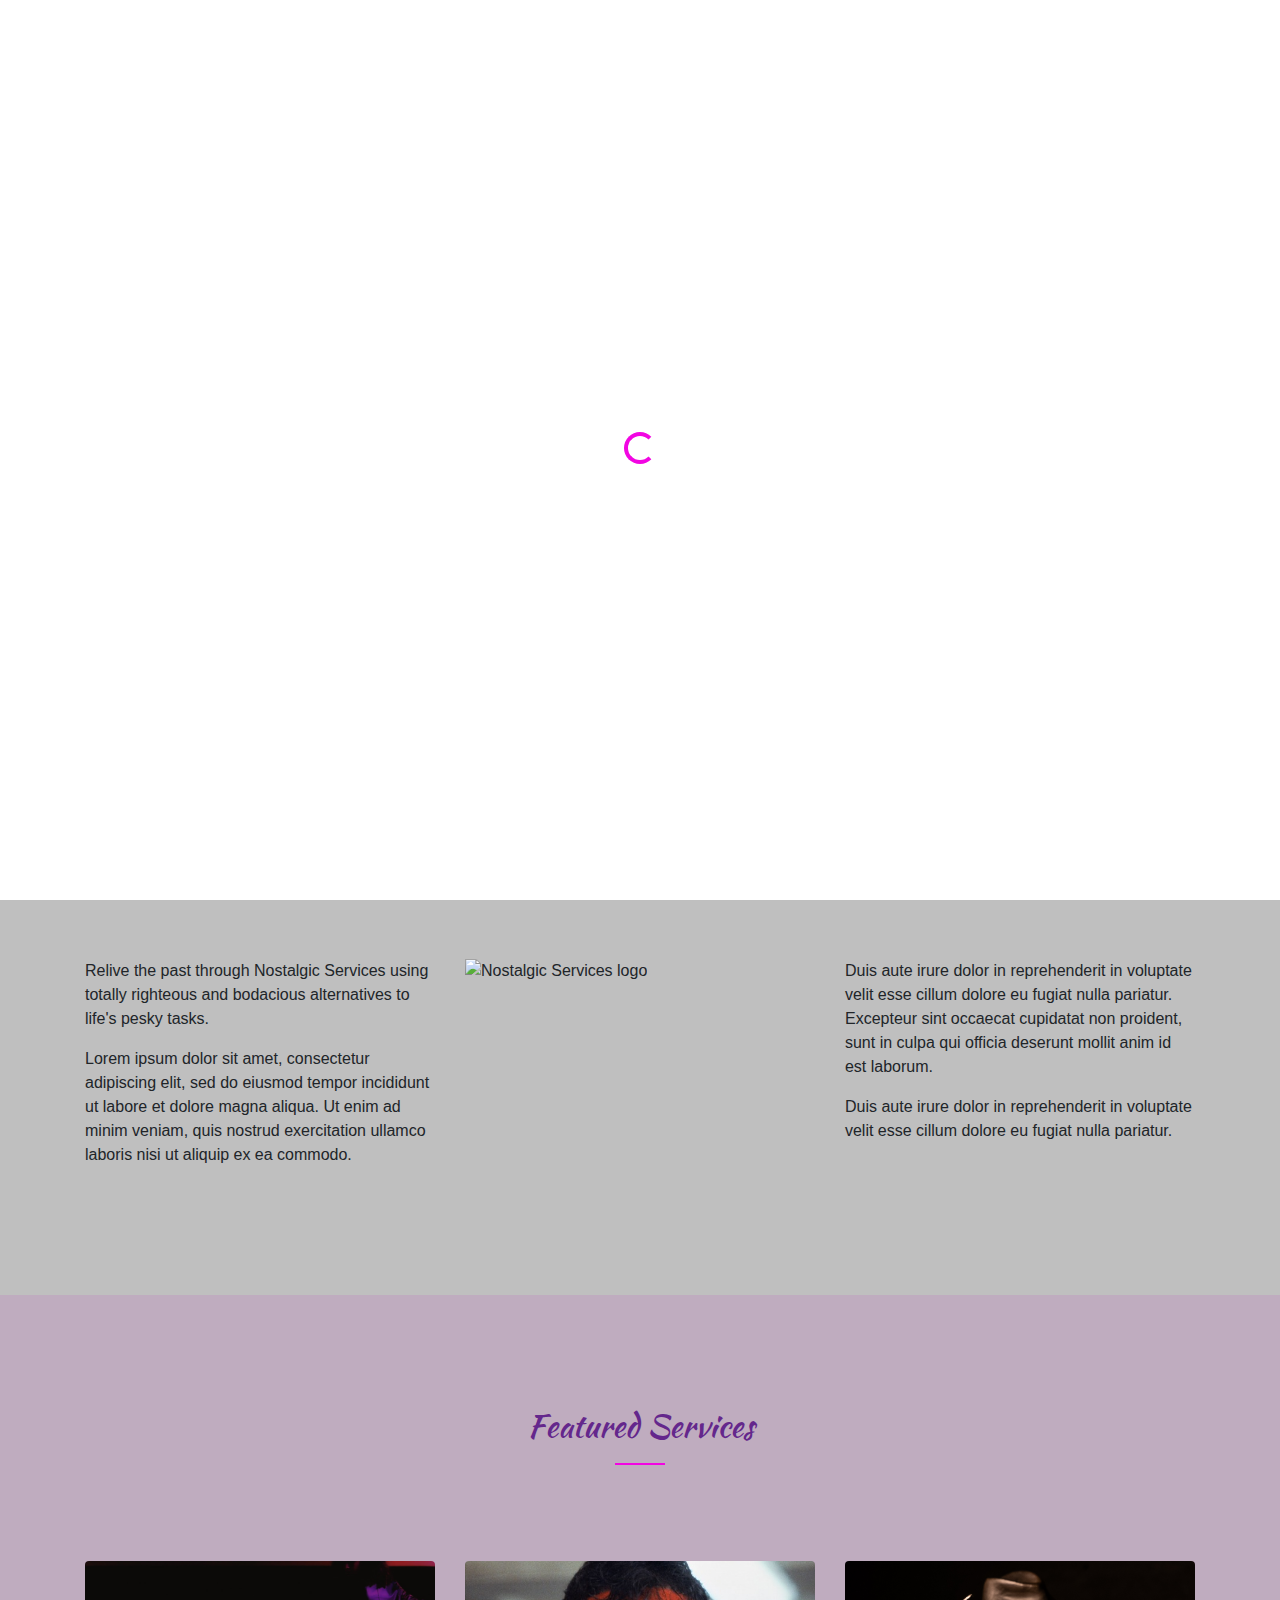
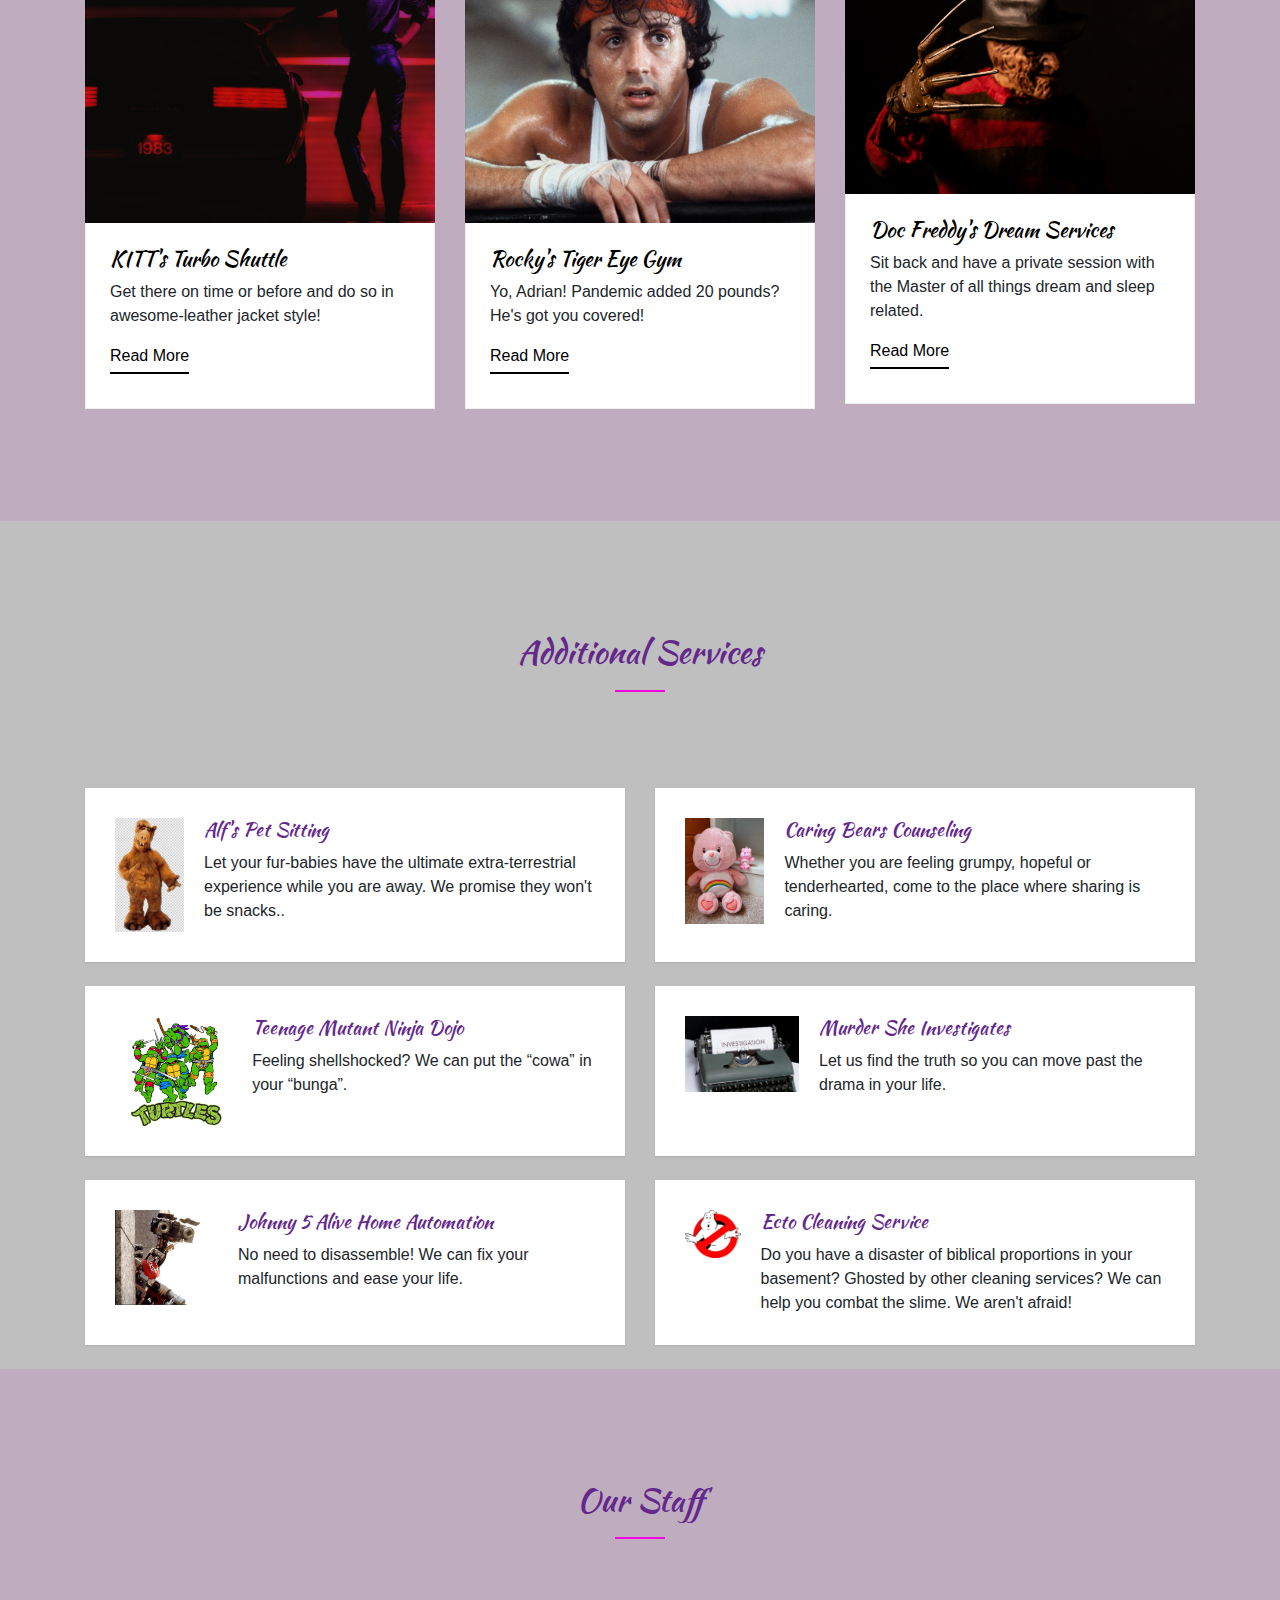
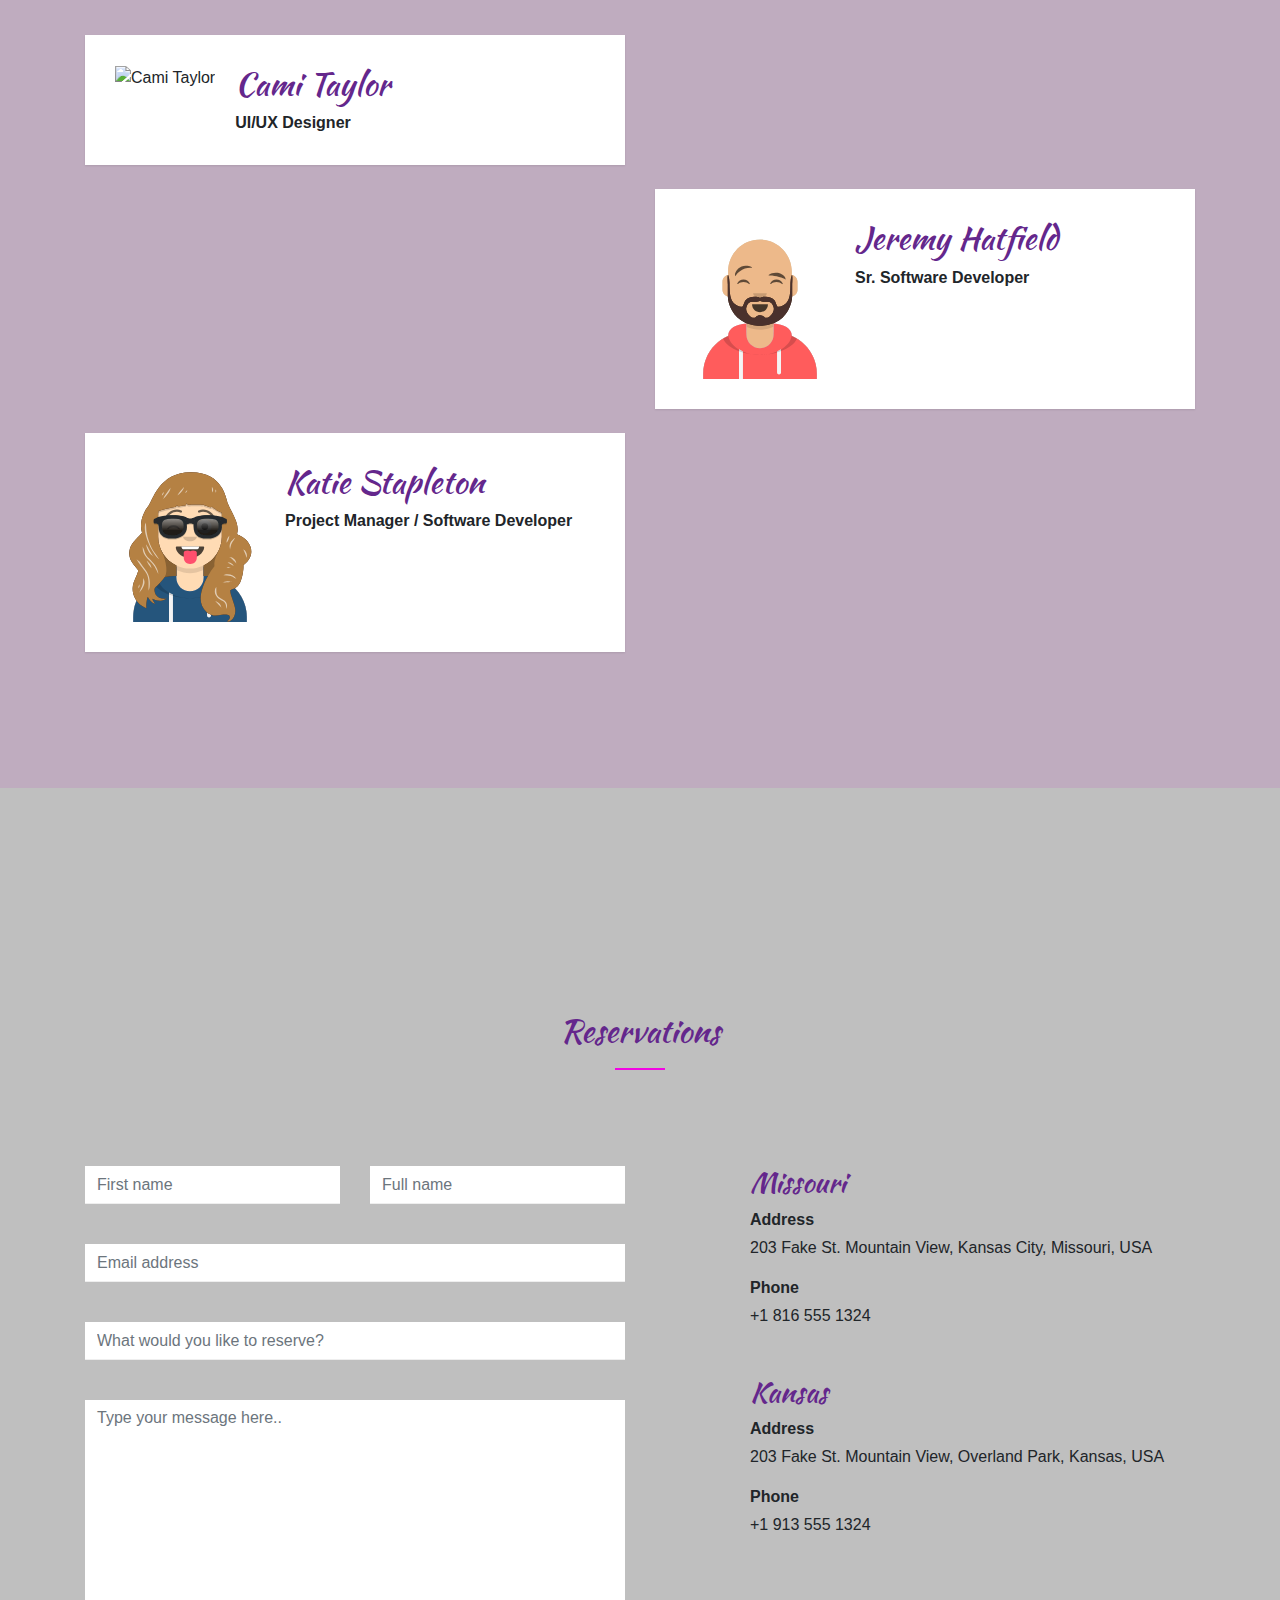
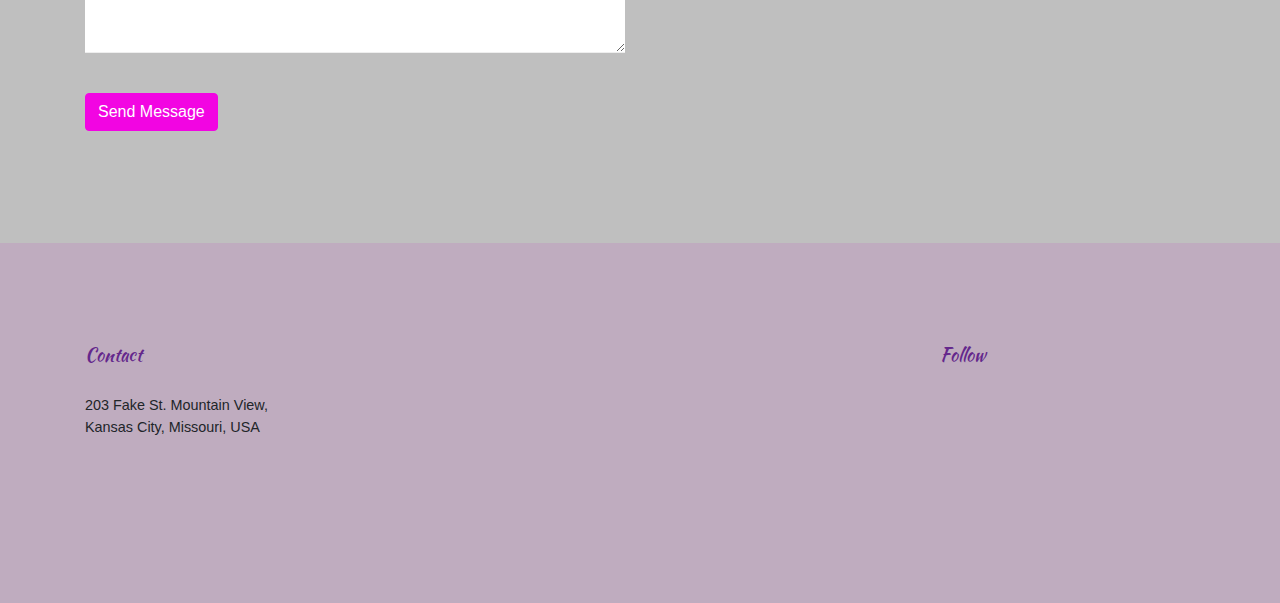
==== commit b9a67153: "Merge pull request #2 from jhatfieldkc/dev" ====
--- a/index.html
+++ b/index.html
@@ -250,36 +250,38 @@
                 </p>
               </div>
             </div>
-            <!-- featured service card 03. Freddy Kreuger-->
-            <div
-              class="col-md-6 mb-5 mb-lg-0 col-lg-4"
-              data-aos="fade-up"
-              data-aos-delay="1815"
-            >
-              <div class="blog_entry">
-                <a href="triple.html">
-                  <img
-                    src="images/feat_serv_03.jpg"
-                    alt="Freddy Kreuger"
-                    class="img-fluid"
-                  />
-                </a>
-                <div class="p-4 bg-white">
-                  <h3>
-                    <a href="triple.html">Doc Freddy's Dream Services</a>
-                  </h3>
-                  <p>
-                    Come have a private session with the Master of all
-                    dreams.
-                  </p>
-                  <p class="more"><a href="triple.html">Read More</a></p>
-                </div>
-              </div>
+          </div>
+          <!-- featured service card 03. Freddy Kreuger-->
+          <div
+            class="col-md-6 mb-5 mb-lg-0 col-lg-4"
+            data-aos="fade-up"
+            data-aos-delay="1815"
+          >
+            <div class="blog_entry">
+              <a href="triple.html">
+                <img
+                  src="images/feat_serv_03.jpg"
+                  alt="Freddy Kreuger"
+                  class="img-fluid"
+                />
+              </a>
+              <div class="p-4 bg-white">
+                <h3>
+                  <a href="triple.html">Doc Freddy's Dream Services</a>
+                </h3>
+                <p>
+                  Sit back and have a private session with the Master of all
+                  things dream and sleep related.
+                </p>
+                <p class="more"><a href="triple.html">Read More</a></p>
+              </div>
+            </div>
             </div>
           </div>
         </div>
       </div>
     </section>
+
 
     <!-- add'l services (Adl) section -->
     <!-- Note: once all icons in this section are replaced, "flaticon" folder is not longer needed-->
@@ -473,13 +475,11 @@
       </div>
     </div>
 
-      <!--Contact us section -->
-      <section class="site-section" id="reservation-section">
-        <div class="container">
-          <div class="row">
-            <div class="col-12 mb-5 position-relative">
-              <h2 class="section-title text-center mb-5">Reservations</h2>
-            </div>
+    <section class="site-section" id="reservation-section">
+      <div class="container">
+        <div class="row">
+          <div class="col-12 mb-5 position-relative">
+            <h2 class="section-title text-center mb-5">Reservations</h2>
           </div>
         </div>
         <!--contact form to send message -->
@@ -503,15 +503,15 @@
                     placeholder="Full name"
                   />
                 </div>
-                <!-- subject -->
-                <div class="row mb-4">
-                  <div class="form-group col-12">
-                    <input
-                      type="text"
-                      class="form-control"
-                      placeholder="What would you like to reserve?"
-                    />
-                  </div>
+              </div>
+              <!-- email  -->
+              <div class="row mb-4">
+                <div class="form-group col-12">
+                  <input
+                    type="email"
+                    class="form-control"
+                    placeholder="Email address"
+                  />
                 </div>
               </div>
               <!-- subject -->
@@ -520,7 +520,7 @@
                   <input
                     type="text"
                     class="form-control"
-                    placeholder="Subject of the message"
+                    placeholder="What would you like to reserve?"
                   />
                 </div>
               </div>
@@ -557,7 +557,8 @@
               <li class="mb-3">
                 <strong class="d-block mb-1">Address</strong>
                 <span
-                  >203 Fake St. Mountain View, Kansas City, Missouri, USA</span
+                  >203 Fake St. Mountain View, Kansas City, Missouri,
+                  USA</span
                 >
               </li>
               <li class="mb-3">
@@ -571,7 +572,8 @@
               <li class="mb-3">
                 <strong class="d-block mb-1">Address</strong>
                 <span
-                  >203 Fake St. Mountain View, Overland Park, Kansas, USA</span
+                  >203 Fake St. Mountain View, Overland Park, Kansas,
+                  USA</span
                 >
               </li>
               <li class="mb-3">
@@ -583,6 +585,7 @@
         </div>
       </div>
     </section>
+
     <!-- Footer section -->
     <footer class="site-section bg-light footer">
       <div class="container">
--- a/css/style.css
+++ b/css/style.css
@@ -0,0 +1,1341 @@
+/* Base */
+html {
+  overflow-x: hidden;
+}
+
+body {
+  line-height: 1.7;
+  color: #666666;
+  font-weight: 400;
+  font-size: 1rem;
+}
+
+::-moz-selection {
+  background: #000;
+  color: #fff;
+}
+
+::selection {
+  background: #000;
+  color: #f205e2;
+}
+
+a {
+  -webkit-transition: 0.3s all ease;
+  -o-transition: 0.3s all ease;
+  transition: 0.3s all ease;
+}
+a:hover {
+  text-decoration: none;
+}
+
+h2,
+h3,
+h4,
+h5,
+.h2,
+.h3,
+.h4,
+.h5 {
+  font-family: "Kaushan Script", sans-serif;
+  color: #64278c;
+}
+
+h1,
+.h1 {
+  font-family: "Kaushan Script", sans-serif;
+  color: #f205e2;
+}
+
+.border-2 {
+  border-width: 2px;
+}
+
+.text-black {
+  color: #000 !important;
+}
+
+.bg-black {
+  background: #000 !important;
+}
+
+.color-black-opacity-5 {
+  color: rgba(0, 0, 0, 0.5);
+}
+
+.color-white-opacity-5 {
+  color: rgba(255, 255, 255, 0.5);
+}
+
+body:after {
+  -webkit-transition: 0.3s all ease-in-out;
+  -o-transition: 0.3s all ease-in-out;
+  transition: 0.3s all ease-in-out;
+}
+
+.offcanvas-menu {
+  position: relative;
+}
+.offcanvas-menu:after {
+  position: absolute;
+  content: "";
+  bottom: 0;
+  left: 0;
+  top: 0;
+  right: 0;
+  z-index: 999;
+  background: rgba(0, 0, 0, 0.2);
+}
+
+.btn {
+  font-size: 16px;
+  border-radius: 30px;
+  padding: 10px 30px;
+}
+.btn:hover,
+.btn:active,
+.btn:focus {
+  outline: none;
+  -webkit-box-shadow: none !important;
+  box-shadow: none !important;
+}
+.btn.btn-primary {
+  background: #f205e2;
+  border-color: #f205e2;
+  color: #fff;
+}
+.btn.btn-primary:hover {
+  background: #000;
+  border-color: #000;
+  color: #fff;
+}
+.btn.btn-primary.btn-black--hover:hover {
+  background: #666666;
+  color: #fff;
+}
+
+.line-height-1 {
+  line-height: 1 !important;
+}
+
+.bg-black {
+  background: #000;
+}
+
+.form-control {
+  height: 43px;
+  border-radius: 30px;
+  font-family: "Jost", -apple-system, BlinkMacSystemFont, "Segoe UI", Roboto,
+    "Helvetica Neue", Arial, "Noto Sans", sans-serif, "Apple Color Emoji",
+    "Segoe UI Emoji", "Segoe UI Symbol", "Noto Color Emoji";
+}
+.form-control:active,
+.form-control:focus {
+  border-color: #f205e2;
+}
+.form-control:hover,
+.form-control:active,
+.form-control:focus {
+  -webkit-box-shadow: none !important;
+  box-shadow: none !important;
+}
+
+.site-section {
+  padding: 2.5em 0;
+}
+@media (min-width: 768px) {
+  .site-section {
+    padding: 7em 0;
+  }
+}
+.site-section.site-section-sm {
+  padding: 4em 0;
+}
+
+.site-section-heading {
+  padding-bottom: 20px;
+  margin-bottom: 0px;
+  position: relative;
+  font-size: 2.5rem;
+}
+@media (min-width: 768px) {
+  .site-section-heading {
+    font-size: 3rem;
+  }
+}
+
+.site-footer {
+  padding: 4em 0;
+  background: #333333;
+}
+@media (min-width: 768px) {
+  .site-footer {
+    padding: 8em 0;
+  }
+}
+.site-footer .border-top {
+  border-top: 1px solid rgba(255, 255, 255, 0.1) !important;
+}
+.site-footer p {
+  color: #737373;
+}
+.site-footer h2,
+.site-footer h3,
+.site-footer h4,
+.site-footer h5 {
+  color: #fff;
+}
+.site-footer a {
+  color: #999999;
+}
+.site-footer a:hover {
+  color: white;
+}
+.site-footer ul li {
+  margin-bottom: 10px;
+}
+.site-footer .footer-heading {
+  font-size: 16px;
+  color: #fff;
+}
+
+.bg-text-line {
+  display: inline;
+  background: #000;
+  -webkit-box-shadow: 20px 0 0 #000, -20px 0 0 #000;
+  box-shadow: 20px 0 0 #000, -20px 0 0 #000;
+}
+
+.text-white-opacity-05 {
+  color: rgba(255, 255, 255, 0.5);
+}
+
+.text-black-opacity-05 {
+  color: rgba(0, 0, 0, 0.5);
+}
+
+.hover-bg-enlarge {
+  overflow: hidden;
+  position: relative;
+}
+@media (max-width: 991.98px) {
+  .hover-bg-enlarge {
+    height: auto !important;
+  }
+}
+.hover-bg-enlarge > div {
+  -webkit-transform: scale(1);
+  -ms-transform: scale(1);
+  transform: scale(1);
+  -webkit-transition: 0.8s all ease-in-out;
+  -o-transition: 0.8s all ease-in-out;
+  transition: 0.8s all ease-in-out;
+}
+.hover-bg-enlarge:hover > div,
+.hover-bg-enlarge:focus > div,
+.hover-bg-enlarge:active > div {
+  -webkit-transform: scale(1.2);
+  -ms-transform: scale(1.2);
+  transform: scale(1.2);
+}
+@media (max-width: 991.98px) {
+  .hover-bg-enlarge .bg-image-md-height {
+    height: 300px !important;
+  }
+}
+
+.bg-image {
+  background-size: cover;
+  background-position: center center;
+  background-repeat: no-repeat;
+  background-attachment: fixed;
+}
+.bg-image.overlay {
+  position: relative;
+}
+.bg-image.overlay:after {
+  position: absolute;
+  content: "";
+  top: 0;
+  left: 0;
+  right: 0;
+  bottom: 0;
+  z-index: 0;
+  width: 100%;
+  background: rgba(0, 0, 0, 0.7);
+}
+.bg-image > .container {
+  position: relative;
+  z-index: 1;
+}
+
+@media (max-width: 991.98px) {
+  .img-md-fluid {
+    max-width: 100%;
+  }
+}
+
+@media (max-width: 991.98px) {
+  .display-1,
+  .display-3 {
+    font-size: 3rem;
+  }
+}
+
+.play-single-big {
+  width: 90px;
+  height: 90px;
+  display: inline-block;
+  border: 2px solid #fff;
+  color: #fff !important;
+  border-radius: 50%;
+  position: relative;
+  -webkit-transition: 0.3s all ease-in-out;
+  -o-transition: 0.3s all ease-in-out;
+  transition: 0.3s all ease-in-out;
+}
+.play-single-big > span {
+  font-size: 50px;
+  position: absolute;
+  top: 50%;
+  left: 50%;
+  -webkit-transform: translate(-40%, -50%);
+  -ms-transform: translate(-40%, -50%);
+  transform: translate(-40%, -50%);
+}
+.play-single-big:hover {
+  width: 120px;
+  height: 120px;
+}
+
+.overlap-to-top {
+  margin-top: -150px;
+}
+
+.ul-check {
+  margin-bottom: 50px;
+}
+.ul-check li {
+  position: relative;
+  padding-left: 35px;
+  margin-bottom: 15px;
+  line-height: 1.5;
+}
+.ul-check li:before {
+  left: 0;
+  font-size: 20px;
+  top: -0.3rem;
+  font-family: "icomoon";
+  content: "\e5ca";
+  position: absolute;
+}
+.ul-check.white li:before {
+  color: #fff;
+}
+.ul-check.success li:before {
+  color: #71bc42;
+}
+.ul-check.primary li:before {
+  color: #f205e2;
+}
+.ul-check li.remove {
+  text-decoration: line-through;
+  color: #dee2e6;
+}
+.ul-check li.remove:before {
+  color: #dee2e6;
+}
+
+.select-wrap,
+.wrap-icon {
+  position: relative;
+}
+.select-wrap .icon,
+.wrap-icon .icon {
+  position: absolute;
+  right: 10px;
+  top: 50%;
+  -webkit-transform: translateY(-50%);
+  -ms-transform: translateY(-50%);
+  transform: translateY(-50%);
+  font-size: 22px;
+}
+.select-wrap select,
+.wrap-icon select {
+  -webkit-appearance: none;
+  -moz-appearance: none;
+  appearance: none;
+  width: 100%;
+}
+
+.spinner-border {
+  color: #f205e2;
+}
+
+/*PRELOADING------------ */
+#overlayer {
+  width: 100%;
+  height: 100%;
+  position: fixed;
+  z-index: 7100;
+  background: #fff;
+  top: 0;
+  left: 0;
+  right: 0;
+  bottom: 0;
+}
+
+.loader {
+  z-index: 7700;
+  position: fixed;
+  top: 50%;
+  left: 50%;
+  -webkit-transform: translate(-50%, -50%);
+  -ms-transform: translate(-50%, -50%);
+  transform: translate(-50%, -50%);
+}
+
+/* Navbar */
+.site-navbar {
+  margin-bottom: 0px;
+  z-index: 1999;
+  position: absolute;
+  top: 0;
+  width: 100%;
+  border-bottom: rgba(255, 255, 255, 0.7);
+}
+.site-navbar .site-logo {
+  font-size: 1.5rem;
+}
+.site-navbar .site-logo a {
+  border: 4px solid #fff;
+  display: inline-block;
+  padding: 5px 10px;
+}
+.site-navbar .site-navigation .site-menu {
+  margin: 0;
+  padding: 0;
+  margin-bottom: 0;
+  font-family: "Jost", sans-serif;
+}
+.site-navbar .site-navigation .site-menu a {
+  text-decoration: none !important;
+  display: inline-block;
+  position: relative;
+  padding: 5px 20px;
+}
+.site-navbar .site-navigation .site-menu a:before {
+  position: absolute;
+  content: "";
+  bottom: 0;
+  left: 18px;
+  right: 18px;
+  height: 2px;
+  width: 0;
+  background: #fff;
+  -webkit-transition: 0.3s all ease-in-out;
+  -o-transition: 0.3s all ease-in-out;
+  transition: 0.3s all ease-in-out;
+}
+.site-navbar .site-navigation .site-menu a:hover,
+.site-navbar .site-navigation .site-menu a.active {
+  color: #000;
+}
+.site-navbar .site-navigation .site-menu a:hover:before,
+.site-navbar .site-navigation .site-menu a.active:before {
+  width: 100%;
+}
+.site-navbar .site-navigation .site-menu > li {
+  display: inline-block;
+}
+.site-navbar .site-navigation .site-menu > li > a {
+  padding: 5px 20px;
+  color: #000;
+  display: inline-block;
+  text-decoration: none !important;
+}
+.site-navbar .site-navigation .site-menu > li > a:hover {
+  color: #f205e2;
+}
+.site-navbar .site-navigation .site-menu .has-children {
+  position: relative;
+}
+.site-navbar .site-navigation .site-menu .has-children > a {
+  position: relative;
+  padding-right: 20px;
+}
+.site-navbar .site-navigation .site-menu .has-children > a:before {
+  position: absolute;
+  content: "\e313";
+  font-size: 16px;
+  top: 50%;
+  right: 0;
+  -webkit-transform: translateY(-50%);
+  -ms-transform: translateY(-50%);
+  transform: translateY(-50%);
+  font-family: "icomoon";
+}
+.site-navbar .site-navigation .site-menu .has-children .dropdown {
+  visibility: hidden;
+  opacity: 0;
+  top: 100%;
+  position: absolute;
+  text-align: left;
+  border-top: 2px solid #f205e2;
+  -webkit-box-shadow: 0 2px 10px -2px rgba(0, 0, 0, 0.1);
+  box-shadow: 0 2px 10px -2px rgba(0, 0, 0, 0.1);
+  padding: 0px 0;
+  margin-top: 20px;
+  margin-left: 0px;
+  background: #fff;
+  -webkit-transition: 0.2s 0s;
+  -o-transition: 0.2s 0s;
+  transition: 0.2s 0s;
+}
+.site-navbar .site-navigation .site-menu .has-children .dropdown.arrow-top {
+  position: absolute;
+}
+.site-navbar
+  .site-navigation
+  .site-menu
+  .has-children
+  .dropdown.arrow-top:before {
+  bottom: 100%;
+  left: 20%;
+  border: solid transparent;
+  content: " ";
+  height: 0;
+  width: 0;
+  position: absolute;
+  pointer-events: none;
+}
+.site-navbar
+  .site-navigation
+  .site-menu
+  .has-children
+  .dropdown.arrow-top:before {
+  border-color: rgba(136, 183, 213, 0);
+  border-bottom-color: #fff;
+  border-width: 10px;
+  margin-left: -10px;
+}
+.site-navbar .site-navigation .site-menu .has-children .dropdown a {
+  text-transform: none;
+  letter-spacing: normal;
+  -webkit-transition: 0s all;
+  -o-transition: 0s all;
+  transition: 0s all;
+  color: #000;
+}
+.site-navbar .site-navigation .site-menu .has-children .dropdown .active {
+  color: #f205e2 !important;
+}
+.site-navbar .site-navigation .site-menu .has-children .dropdown > li {
+  list-style: none;
+  padding: 0;
+  margin: 0;
+  min-width: 210px;
+}
+.site-navbar .site-navigation .site-menu .has-children .dropdown > li > a {
+  padding: 9px 20px;
+  display: block;
+}
+.site-navbar
+  .site-navigation
+  .site-menu
+  .has-children
+  .dropdown
+  > li
+  > a:hover {
+  background: #eff1f3;
+  color: #000;
+}
+.site-navbar
+  .site-navigation
+  .site-menu
+  .has-children
+  .dropdown
+  > li.has-children
+  > a:before {
+  content: "\e315";
+  right: 20px;
+}
+.site-navbar
+  .site-navigation
+  .site-menu
+  .has-children
+  .dropdown
+  > li.has-children
+  > .dropdown,
+.site-navbar
+  .site-navigation
+  .site-menu
+  .has-children
+  .dropdown
+  > li.has-children
+  > ul {
+  left: 100%;
+  top: 0;
+}
+.site-navbar .site-navigation .site-menu .has-children:hover > a,
+.site-navbar .site-navigation .site-menu .has-children:focus > a,
+.site-navbar .site-navigation .site-menu .has-children:active > a {
+  color: #f205e2;
+}
+.site-navbar .site-navigation .site-menu .has-children:hover,
+.site-navbar .site-navigation .site-menu .has-children:focus,
+.site-navbar .site-navigation .site-menu .has-children:active {
+  cursor: pointer;
+}
+.site-navbar .site-navigation .site-menu .has-children:hover > .dropdown,
+.site-navbar .site-navigation .site-menu .has-children:focus > .dropdown,
+.site-navbar .site-navigation .site-menu .has-children:active > .dropdown {
+  -webkit-transition-delay: 0s;
+  -o-transition-delay: 0s;
+  transition-delay: 0s;
+  margin-top: 0px;
+  visibility: visible;
+  opacity: 1;
+}
+
+.site-mobile-menu {
+  width: 300px;
+  position: fixed;
+  right: 0;
+  z-index: 2000;
+  padding-top: 20px;
+  background: #fff;
+  height: calc(100vh);
+  -webkit-transform: translateX(110%);
+  -ms-transform: translateX(110%);
+  transform: translateX(110%);
+  -webkit-box-shadow: -10px 0 20px -10px rgba(0, 0, 0, 0.1);
+  box-shadow: -10px 0 20px -10px rgba(0, 0, 0, 0.1);
+  -webkit-transition: 0.3s all ease-in-out;
+  -o-transition: 0.3s all ease-in-out;
+  transition: 0.3s all ease-in-out;
+}
+.offcanvas-menu .site-mobile-menu {
+  -webkit-transform: translateX(0%);
+  -ms-transform: translateX(0%);
+  transform: translateX(0%);
+}
+.site-mobile-menu .site-mobile-menu-header {
+  width: 100%;
+  float: left;
+  padding-left: 20px;
+  padding-right: 20px;
+}
+.site-mobile-menu .site-mobile-menu-header .site-mobile-menu-close {
+  float: right;
+  margin-top: 8px;
+}
+.site-mobile-menu .site-mobile-menu-header .site-mobile-menu-close span {
+  font-size: 30px;
+  display: inline-block;
+  padding-left: 10px;
+  padding-right: 0px;
+  line-height: 1;
+  cursor: pointer;
+  -webkit-transition: 0.3s all ease;
+  -o-transition: 0.3s all ease;
+  transition: 0.3s all ease;
+}
+.site-mobile-menu .site-mobile-menu-header .site-mobile-menu-logo {
+  float: left;
+  margin-top: 10px;
+  margin-left: 0px;
+}
+.site-mobile-menu .site-mobile-menu-header .site-mobile-menu-logo a {
+  display: inline-block;
+  text-transform: uppercase;
+}
+.site-mobile-menu .site-mobile-menu-header .site-mobile-menu-logo a img {
+  max-width: 70px;
+}
+.site-mobile-menu .site-mobile-menu-header .site-mobile-menu-logo a:hover {
+  text-decoration: none;
+}
+.site-mobile-menu .site-mobile-menu-body {
+  overflow-y: scroll;
+  -webkit-overflow-scrolling: touch;
+  position: relative;
+  padding: 0 20px 20px 20px;
+  height: calc(100vh - 52px);
+  padding-bottom: 150px;
+}
+.site-mobile-menu .site-nav-wrap {
+  padding: 0;
+  margin: 0;
+  list-style: none;
+  position: relative;
+}
+.site-mobile-menu .site-nav-wrap a {
+  padding: 10px 20px;
+  display: block;
+  position: relative;
+  color: #212529;
+}
+.site-mobile-menu .site-nav-wrap a:hover {
+  color: #f205e2;
+}
+.site-mobile-menu .site-nav-wrap li {
+  position: relative;
+  display: block;
+}
+.site-mobile-menu .site-nav-wrap li .active {
+  color: #f205e2;
+}
+.site-mobile-menu .site-nav-wrap .arrow-collapse {
+  position: absolute;
+  right: 0px;
+  top: 10px;
+  z-index: 20;
+  width: 36px;
+  height: 36px;
+  text-align: center;
+  cursor: pointer;
+  border-radius: 50%;
+}
+.site-mobile-menu .site-nav-wrap .arrow-collapse:hover {
+  background: #f8f9fa;
+}
+.site-mobile-menu .site-nav-wrap .arrow-collapse:before {
+  font-size: 12px;
+  z-index: 20;
+  font-family: "icomoon";
+  content: "\f078";
+  position: absolute;
+  top: 50%;
+  left: 50%;
+  -webkit-transform: translate(-50%, -50%) rotate(-180deg);
+  -ms-transform: translate(-50%, -50%) rotate(-180deg);
+  transform: translate(-50%, -50%) rotate(-180deg);
+  -webkit-transition: 0.3s all ease;
+  -o-transition: 0.3s all ease;
+  transition: 0.3s all ease;
+}
+.site-mobile-menu .site-nav-wrap .arrow-collapse.collapsed:before {
+  -webkit-transform: translate(-50%, -50%);
+  -ms-transform: translate(-50%, -50%);
+  transform: translate(-50%, -50%);
+}
+.site-mobile-menu .site-nav-wrap > li {
+  display: block;
+  position: relative;
+  float: left;
+  width: 100%;
+}
+.site-mobile-menu .site-nav-wrap > li > a {
+  padding-left: 20px;
+  font-size: 20px;
+}
+.site-mobile-menu .site-nav-wrap > li > ul {
+  padding: 0;
+  margin: 0;
+  list-style: none;
+}
+.site-mobile-menu .site-nav-wrap > li > ul > li {
+  display: block;
+}
+.site-mobile-menu .site-nav-wrap > li > ul > li > a {
+  padding-left: 40px;
+  font-size: 16px;
+}
+.site-mobile-menu .site-nav-wrap > li > ul > li > ul {
+  padding: 0;
+  margin: 0;
+}
+.site-mobile-menu .site-nav-wrap > li > ul > li > ul > li {
+  display: block;
+}
+.site-mobile-menu .site-nav-wrap > li > ul > li > ul > li > a {
+  font-size: 16px;
+  padding-left: 60px;
+}
+.site-mobile-menu .site-nav-wrap[data-class="social"] {
+  float: left;
+  width: 100%;
+  margin-top: 30px;
+  padding-bottom: 5em;
+}
+.site-mobile-menu .site-nav-wrap[data-class="social"] > li {
+  width: auto;
+}
+.site-mobile-menu .site-nav-wrap[data-class="social"] > li:first-child a {
+  padding-left: 15px !important;
+}
+
+.sticky-wrapper {
+  position: absolute;
+  z-index: 100;
+  width: 100%;
+}
+.sticky-wrapper .site-navbar {
+  -webkit-transition: 0.3s all ease;
+  -o-transition: 0.3s all ease;
+  transition: 0.3s all ease;
+}
+.sticky-wrapper .site-navbar .site-menu-toggle {
+  color: #fff;
+}
+.sticky-wrapper .site-navbar .site-logo a {
+  color: #fff;
+}
+.sticky-wrapper .site-navbar .site-menu > li > a {
+  color: #fff;
+}
+.sticky-wrapper .site-navbar .site-menu > li > a:hover,
+.sticky-wrapper .site-navbar .site-menu > li > a.active {
+  color: #fff !important;
+}
+.sticky-wrapper.is-sticky .site-navbar {
+  border-bottom: 1px solid transparent;
+  -webkit-box-shadow: 4px 0 20px -5px rgba(0, 0, 0, 0);
+  box-shadow: 4px 0 20px -5px rgba(0, 0, 0, 0);
+  opacity: 0.5;
+}
+.sticky-wrapper.is-sticky .site-navbar .site-menu-toggle {
+  color: #fff;
+}
+.sticky-wrapper.is-sticky .site-navbar .site-logo {
+  font-size: 1.5rem;
+}
+.sticky-wrapper.is-sticky .site-navbar .site-logo a {
+  border: 4px solid #fff;
+}
+.sticky-wrapper.is-sticky .site-navbar .site-logo a {
+  color: #fff;
+}
+.sticky-wrapper.is-sticky .site-navbar .site-menu > li > a {
+  color: #fff !important;
+}
+.sticky-wrapper.is-sticky .site-navbar .site-menu > li > a:hover,
+.sticky-wrapper.is-sticky .site-navbar .site-menu > li > a.active {
+  color: #f205e2 !important;
+}
+.sticky-wrapper .shrink {
+  padding-top: 10px !important;
+  padding-bottom: 10px !important;
+}
+
+/* Blocks */
+.site-blocks-cover {
+  background-size: cover;
+  background-repeat: no-repeat;
+  background-position: top;
+  background-position: center center;
+  overflow: hidden;
+  position: relative;
+}
+.site-blocks-cover .lead {
+  font-family: "Jost", sans-serif;
+  font-size: 1.3rem;
+  color: #1a1a1a;
+}
+.site-blocks-cover.overlay {
+  position: relative;
+}
+.site-blocks-cover.overlay:before {
+  position: absolute;
+  content: "";
+  left: 0;
+  bottom: 0;
+  right: 0;
+  top: 0;
+  z-index: 2;
+  background: rgba(0, 0, 0, 0);
+}
+.site-blocks-cover,
+.site-blocks-cover > .container > .row {
+  min-height: 600px;
+  height: calc(100vh);
+}
+.site-blocks-cover.inner-page-cover,
+.site-blocks-cover.inner-page-cover > .container > .row {
+  min-height: 400px;
+  height: calc(20vh);
+}
+.site-blocks-cover .text-intro {
+  position: relative;
+  z-index: 2;
+}
+.site-blocks-cover h1 {
+  font-size: 3rem;
+  font-family: "Jost", sans-serif;
+}
+.site-blocks-cover .img-face {
+  position: absolute;
+  right: -5%;
+  bottom: 0;
+  z-index: 1;
+}
+@media (max-width: 991.98px) {
+  .site-blocks-cover .img-face {
+    right: -25%;
+  }
+}
+
+.section-title {
+  position: relative;
+  padding-bottom: 20px;
+}
+.section-title:after {
+  content: "";
+  position: absolute;
+  bottom: 0;
+  left: 0;
+  height: 2px;
+  background: #f205e2;
+  width: 50px;
+}
+.section-title.text-center:after {
+  left: 50%;
+  -webkit-transform: translateX(-50%);
+  -ms-transform: translateX(-50%);
+  transform: translateX(-50%);
+}
+.section-title.text-center:after {
+  background: #f205e2;
+}
+
+.position-relative {
+  position: relative;
+}
+
+.service {
+  padding: 30px;
+  background: #fff; /*floating card background color*/
+  -webkit-box-shadow: 0 1px 2px 0px rgba(0, 0, 0, 0.1);
+  box-shadow: 0 1px 2px 0px rgba(0, 0, 0, 0.1);
+  -webkit-transition: 0.3s all ease-in-out;
+  -o-transition: 0.3s all ease-in-out;
+  transition: 0.3s all ease-in-out;
+  top: 0;
+  position: relative;
+}
+.service .svg-icon {
+  margin-right: 20px;
+}
+.service .svg-icon img {
+  width: 150px;
+}
+.service:hover {
+  -webkit-box-shadow: 0 8px 50px -5px rgba(0, 0, 0, 0.1);
+  box-shadow: 0 8px 50px -5px rgba(0, 0, 0, 0.1);
+  top: -2px;
+}
+.service .service-number {
+  -webkit-box-flex: 0;
+  -ms-flex: 0 0 60px;
+  flex: 0 0 60px;
+}
+.service .service-number span {
+  position: relative;
+  width: 50px;
+  height: 50px;
+  line-height: 50px;
+  border-radius: 50%;
+  background: #e3d3c1;
+  display: inline-block;
+  color: #fff;
+  text-align: center;
+}
+.service .service-about *:last-child {
+  margin-bottom: 0;
+}
+.service .service-about h3 {
+  font-size: 1.2rem;
+  margin-bottom: 10px;
+}
+
+.gal-item {
+  margin-bottom: 30px;
+}
+
+.filters .btn {
+  border-color: transparent;
+  font-size: 0.8rem;
+  margin: 5px;
+  letter-spacing: 0.2rem;
+  background: rgba(52, 58, 64, 0.05);
+  color: #343a40;
+  padding: 5px 20px;
+  border-radius: 30px !important;
+  border: none !important;
+  text-transform: uppercase;
+}
+.filters .btn:hover,
+.filters .btn:focus,
+.filters .btn:active {
+  border-color: transparent !important;
+  background: rgba(52, 58, 64, 0.3) !important;
+  color: #000;
+}
+.filters .btn.active {
+  background: #f205e2 !important;
+  color: #fff !important;
+  border-color: #f205e2 !important;
+}
+
+/* Isotope Transitions
+------------------------------- */
+.isotope,
+.isotope .item {
+  -webkit-transition-duration: 0.8s;
+  -moz-transition-duration: 0.8s;
+  -ms-transition-duration: 0.8s;
+  -o-transition-duration: 0.8s;
+  transition-duration: 0.8s;
+}
+
+.isotope {
+  -webkit-transition-property: height, width;
+  -moz-transition-property: height, width;
+  -ms-transition-property: height, width;
+  -o-transition-property: height, width;
+  transition-property: height, width;
+}
+
+.isotope .item {
+  -webkit-transition-property: -webkit-transform, opacity;
+  -moz-transition-property: -moz-transform, opacity;
+  -ms-transition-property: -ms-transform, opacity;
+  -o-transition-property: top, left, opacity;
+  -webkit-transition-property: opacity, -webkit-transform;
+  transition-property: opacity, -webkit-transform;
+  -o-transition-property: transform, opacity;
+  transition-property: transform, opacity;
+  transition-property: transform, opacity, -webkit-transform;
+}
+
+/* responsive media queries */
+.item {
+  border: none;
+  margin-bottom: 30px;
+  border-radius: 4px;
+}
+.item a {
+  display: block;
+  overflow: hidden;
+  position: relative;
+  border-radius: 4px;
+}
+.item a img {
+  position: relative;
+  -webkit-transform: scale(1);
+  -ms-transform: scale(1);
+  transform: scale(1);
+  -webkit-transition: 0.3s all ease-in-out;
+  -o-transition: 0.3s all ease-in-out;
+  transition: 0.3s all ease-in-out;
+}
+.item .item-wrap {
+  display: block;
+  position: relative;
+}
+.item .item-wrap:after {
+  z-index: 2;
+  position: absolute;
+  content: "";
+  top: 0;
+  left: 0;
+  right: 0;
+  bottom: 0;
+  background: rgba(0, 0, 0, 0.4);
+  visibility: hidden;
+  opacity: 0;
+  -webkit-transition: 0.3s all ease-in-out;
+  -o-transition: 0.3s all ease-in-out;
+  transition: 0.3s all ease-in-out;
+}
+.item .item-wrap > span {
+  position: absolute;
+  top: 50%;
+  left: 50%;
+  z-index: 3;
+  -webkit-transform: translate(-50%, -50%) scale(0);
+  -ms-transform: translate(-50%, -50%) scale(0);
+  transform: translate(-50%, -50%) scale(0);
+  color: #fff;
+  font-size: 1.7rem;
+  opacity: 0;
+  visibility: hidden;
+  -webkit-transition: 0.3s all ease;
+  -o-transition: 0.3s all ease;
+  transition: 0.3s all ease;
+}
+.item .item-wrap:hover:after {
+  opacity: 1;
+  visibility: visible;
+}
+.item .item-wrap:hover span {
+  margin-top: 0px;
+  opacity: 1;
+  visibility: visible;
+  -webkit-transform: translate(-50%, -50%) scale(1);
+  -ms-transform: translate(-50%, -50%) scale(1);
+  transform: translate(-50%, -50%) scale(1);
+}
+.item:hover a img {
+  -webkit-transform: scale(1.05);
+  -ms-transform: scale(1.05);
+  transform: scale(1.05);
+  -webkit-transition: 0.3s all ease-in-out;
+  -o-transition: 0.3s all ease-in-out;
+  transition: 0.3s all ease-in-out;
+}
+
+.slide-one-item .slide {
+  text-align: center;
+}
+.slide-one-item .slide blockquote {
+  position: relative;
+  max-width: 700px;
+  font-size: 1.2rem;
+  color: #000;
+  margin-left: auto;
+  margin-right: auto;
+  text-align: center;
+  font-style: italic;
+  color: #fff;
+}
+.slide-one-item .slide blockquote:before {
+  color: #fff;
+  font-size: 2.2rem;
+  font-style: normal;
+  font-family: "icomoon";
+  content: "\e244";
+}
+.slide-one-item .slide cite {
+  margin-top: 50px;
+  font-size: 1rem;
+  color: rgba(255, 255, 255, 0.5);
+}
+
+.slide-one-item .owl-dots {
+  text-align: center;
+}
+.slide-one-item .owl-dots .owl-dot {
+  display: inline-block;
+}
+.slide-one-item .owl-dots .owl-dot > span {
+  margin: 7px;
+  background: rgba(255, 255, 255, 0.3);
+  display: inline-block;
+  width: 7px;
+  height: 7px;
+  border-radius: 50%;
+}
+.slide-one-item .owl-dots .owl-dot:hover > span {
+  background: rgba(255, 255, 255, 0.5);
+}
+.slide-one-item .owl-dots .owl-dot.active > span {
+  background: #fff;
+}
+
+.blog_entry img {
+  border-top-left-radius: 4px;
+  border-top-right-radius: 4px;
+}
+
+.blog_entry > div {
+  border: 1px solid #eee;
+  border-top: none;
+}
+
+.blog_entry h3 {
+  font-size: 1.3rem;
+}
+.blog_entry h3 a {
+  color: #000;
+}
+
+.blog_entry .date {
+  color: #999999;
+  display: block;
+  font-size: 0.9rem;
+  margin-bottom: 15px;
+}
+
+.blog_entry .more a {
+  position: relative;
+  color: #000;
+  padding-bottom: 10px;
+}
+.blog_entry .more a:before {
+  content: "";
+  position: absolute;
+  bottom: 0;
+  left: 0;
+  right: 0;
+  height: 2px;
+  background: #000;
+  -webkit-transition: 0.3s all ease;
+  -o-transition: 0.3s all ease;
+  transition: 0.3s all ease;
+}
+.blog_entry .more a:hover:before {
+  background: #f205e2;
+}
+
+.sidebar-box {
+  margin-bottom: 30px;
+  padding: 25px;
+  font-size: 15px;
+  width: 100%;
+  float: left;
+  background: #fff;
+}
+.sidebar-box *:last-child {
+  margin-bottom: 0;
+}
+.sidebar-box h3 {
+  font-size: 18px;
+  margin-bottom: 15px;
+}
+
+.categories li,
+.sidelink li {
+  position: relative;
+  margin-bottom: 10px;
+  padding-bottom: 10px;
+  border-bottom: 1px dotted #dee2e6;
+  list-style: none;
+}
+.categories li:last-child,
+.sidelink li:last-child {
+  margin-bottom: 0;
+  border-bottom: none;
+  padding-bottom: 0;
+}
+.categories li a,
+.sidelink li a {
+  font-size: 18px;
+  color: #000;
+  display: block;
+}
+.categories li a:hover,
+.sidelink li a:hover {
+  color: #f205e2;
+}
+.categories li a span,
+.sidelink li a span {
+  position: absolute;
+  right: 0;
+  top: 0;
+  color: #ccc;
+}
+.categories li.active a,
+.sidelink li.active a {
+  color: #000;
+  font-style: italic;
+}
+
+.comment-form-wrap {
+  clear: both;
+}
+
+.comment-list {
+  padding: 0;
+  margin: 0;
+}
+.comment-list .children {
+  padding: 50px 0 0 40px;
+  margin: 0;
+  float: left;
+  width: 100%;
+}
+.comment-list li {
+  padding: 0;
+  margin: 0 0 30px 0;
+  float: left;
+  width: 100%;
+  clear: both;
+  list-style: none;
+}
+.comment-list li .vcard {
+  width: 80px;
+  float: left;
+}
+.comment-list li .vcard img {
+  width: 50px;
+  border-radius: 50%;
+}
+.comment-list li .comment-body {
+  float: right;
+  width: calc(100% - 80px);
+}
+.comment-list li .comment-body h3 {
+  font-size: 20px;
+}
+.comment-list li .comment-body .meta {
+  text-transform: uppercase;
+  font-size: 13px;
+  letter-spacing: 0.1em;
+  color: #ccc;
+}
+.comment-list li .comment-body .reply {
+  padding: 5px 10px;
+  background: #e6e6e6;
+  color: #000;
+  text-transform: uppercase;
+  font-size: 14px;
+}
+.comment-list li .comment-body .reply:hover {
+  color: #000;
+  background: #e3e3e3;
+}
+
+.search-form .form-group {
+  position: relative;
+}
+.search-form .form-group input {
+  padding-right: 50px;
+}
+
+.search-form .icon {
+  position: absolute;
+  top: 50%;
+  right: 20px;
+  -webkit-transform: translateY(-50%);
+  -ms-transform: translateY(-50%);
+  transform: translateY(-50%);
+}
+
+.post-meta {
+  font-size: 13px;
+  text-transform: uppercase;
+  letter-spacing: 0.2em;
+}
+.post-meta a {
+  color: #fff;
+  border-bottom: 1px solid rgba(255, 255, 255, 0.5);
+}
+
+.form .form-control {
+  border: none;
+  border-radius: 0px;
+  border-bottom: 1px solid #eee;
+}
+.form .form-control:active,
+.form .form-control:focus {
+  border-color: #000;
+}
+
+.footer {
+  font-size: 0.9rem;
+}
+.footer .footer-title {
+  font-size: 1.1rem;
+  margin-bottom: 30px;
+}
+.footer ul li {
+  margin-bottom: 10px;
+}
+.footer a {
+  color: #888888;
+}
+.footer a:hover {
+  color: #000;
+}
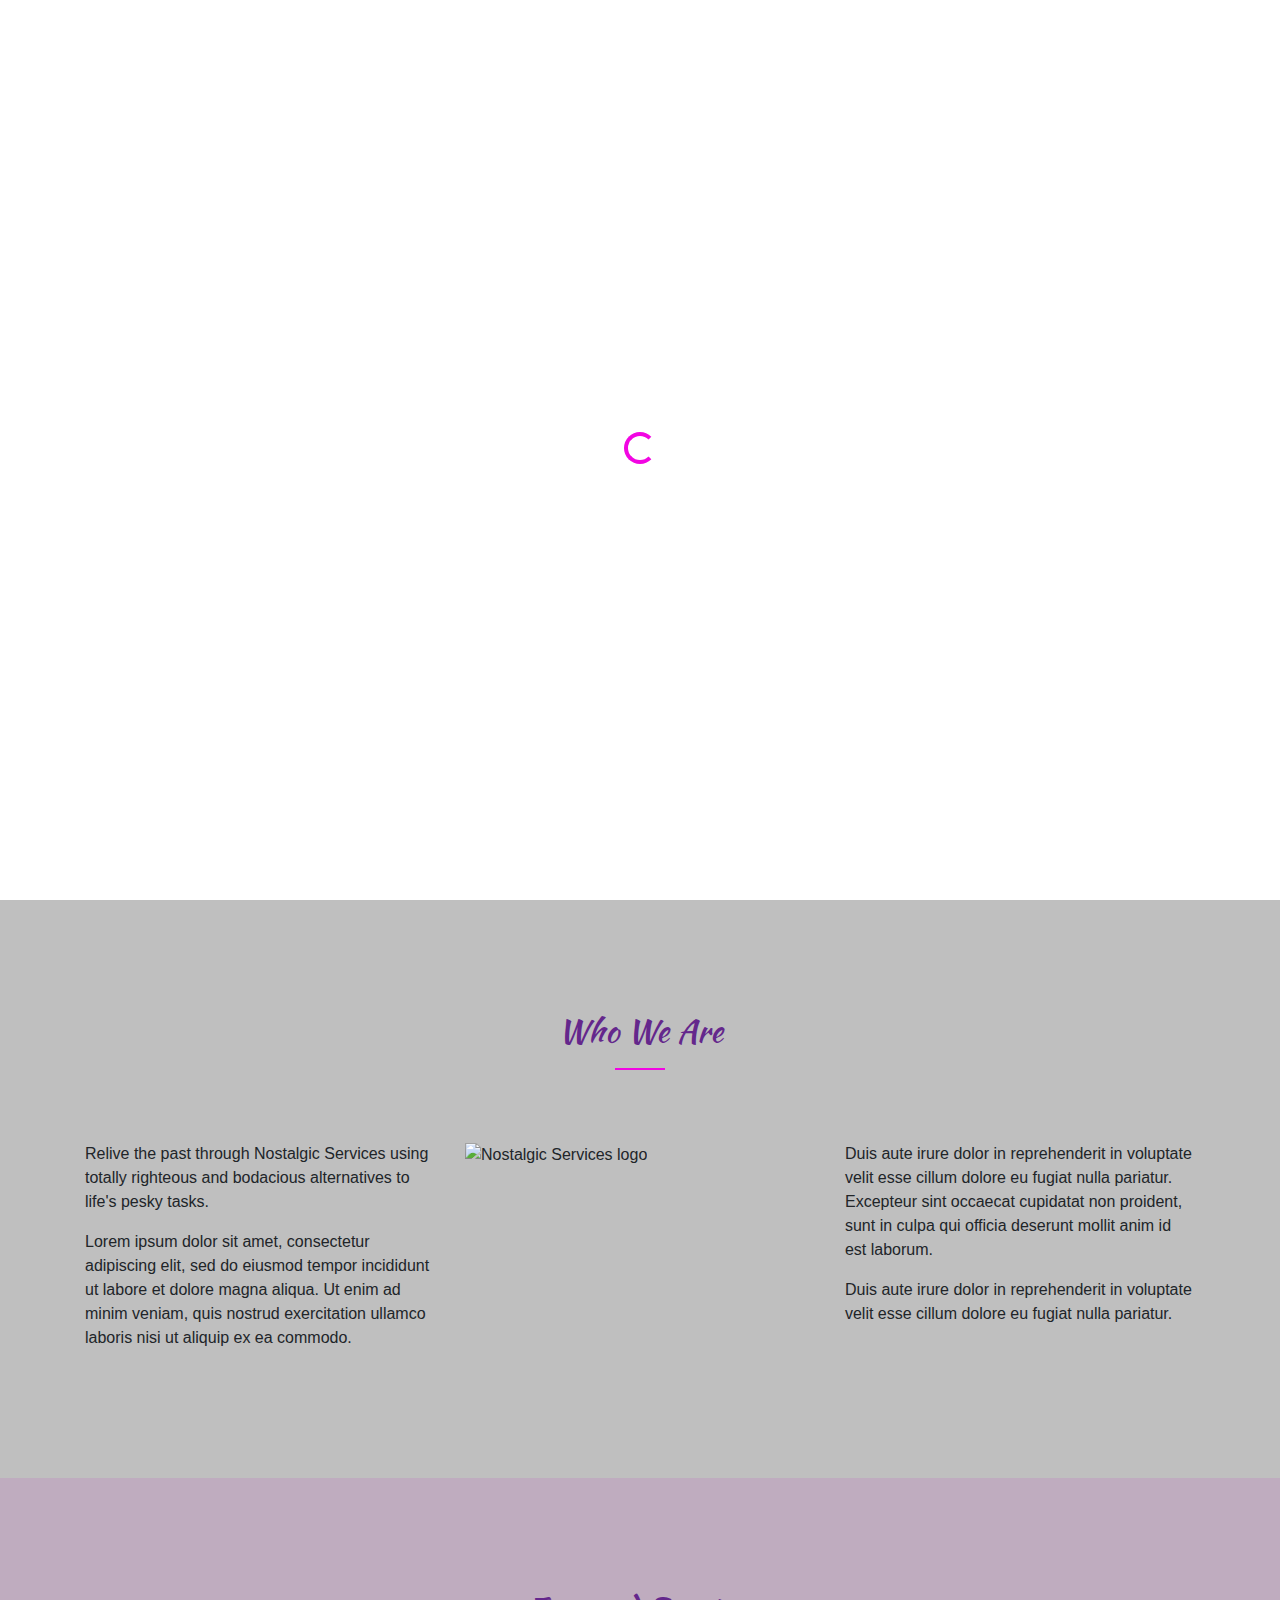
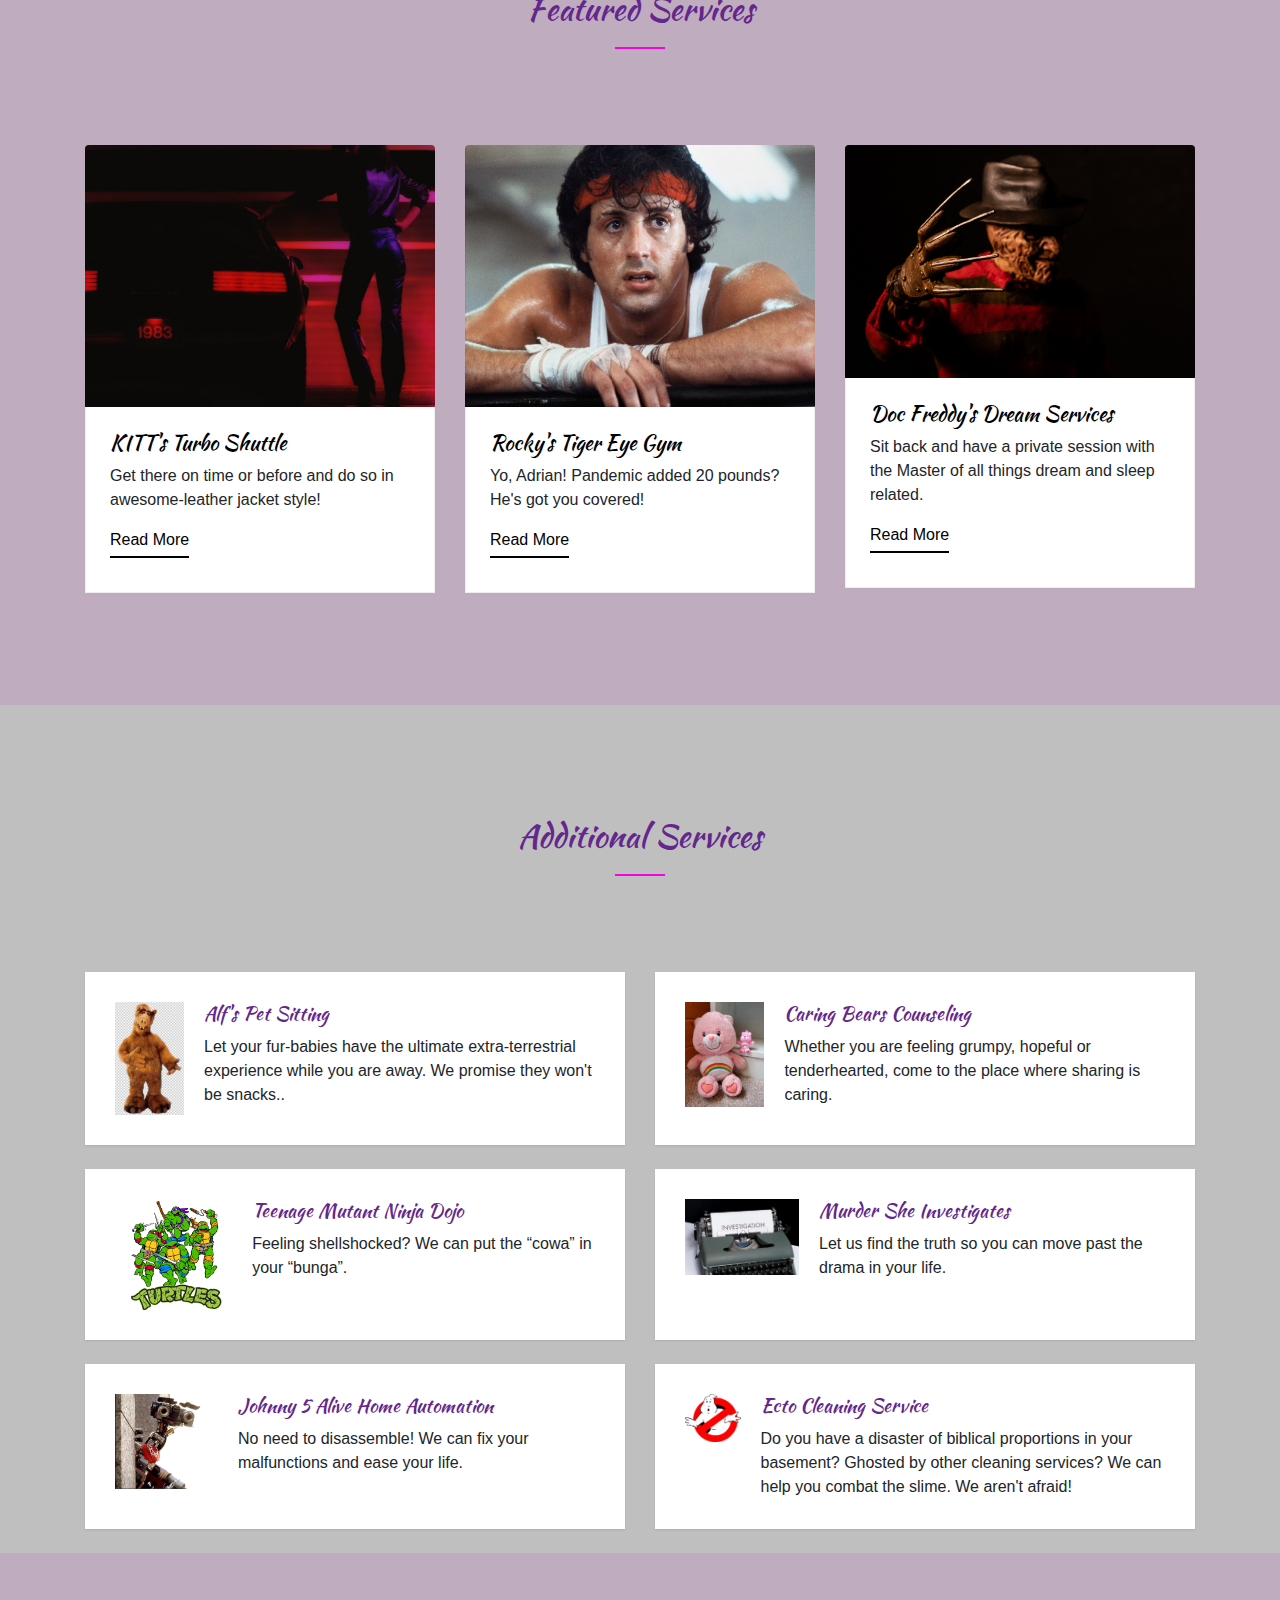
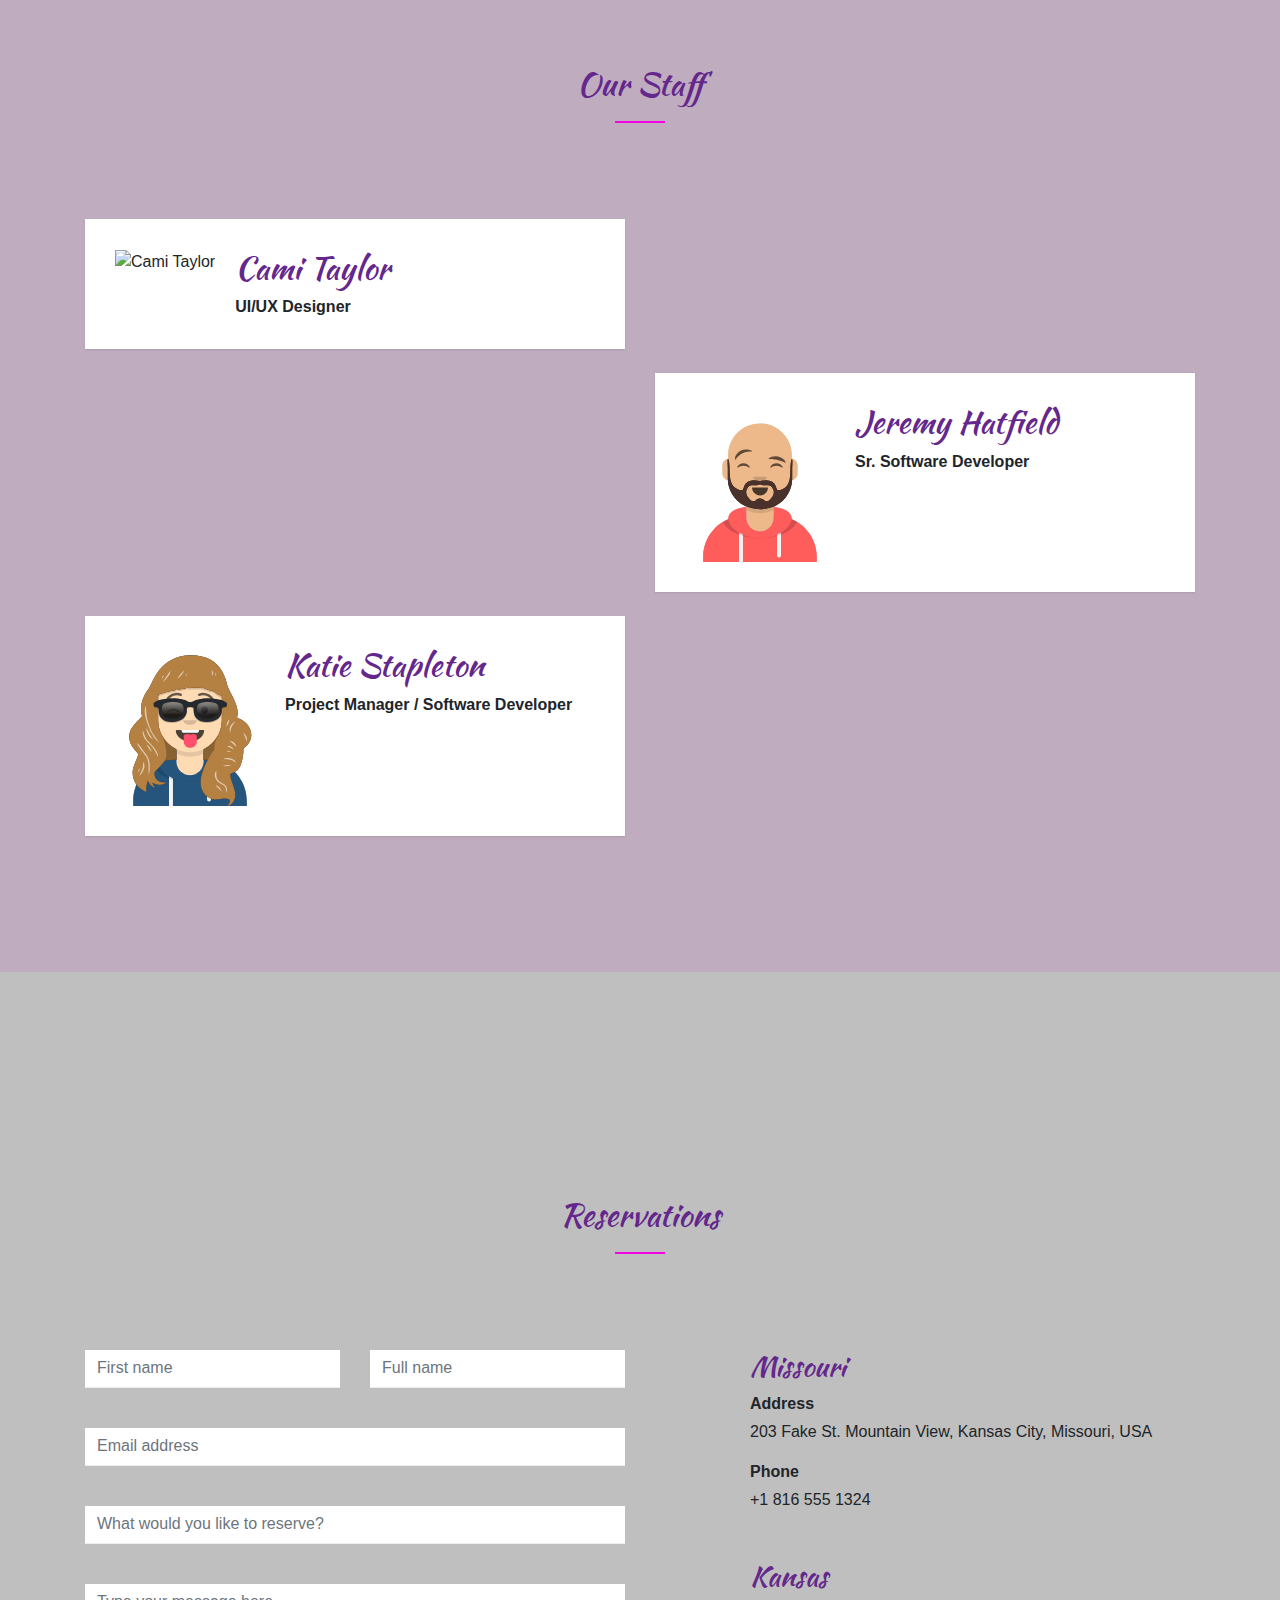
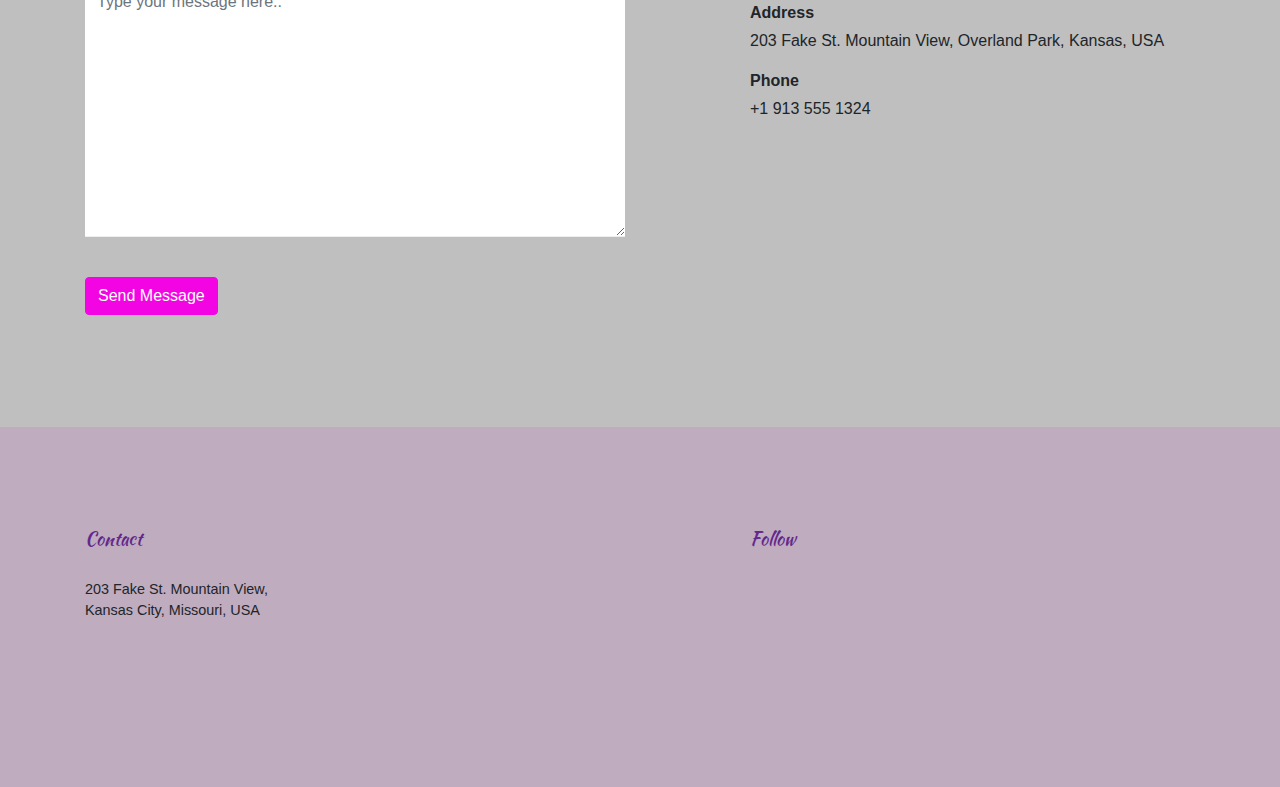
==== commit e4925779: "index page fixed" ====
--- a/index.html
+++ b/index.html
@@ -122,20 +122,19 @@
         class="site-blocks-cover overlay bg-light"
         style="background-image: url('images/bkgd_head.png')"
         id="home-section"
+
+
+        head_large_01.jpg
       </div>
        -->
- 
-       <div class="row" id="home-section">
-        <div class="col-12"></div>
-        <img
-          src="images/head_large_01.jpg"
-          class="img-fluid"
-          id="main_header"
-          alt="Nostalgic Services logo"
-        />
-      </div>
-    </div>
- 
+        <div class="container-fluid">
+          <div
+            class="site-blocks-cover bg-light"
+            style="background-image: url('images/head_large_01.jpg')"
+            id="home-section"
+            >
+          </div>
+        </div>
     <!--head text -->
     <!-- EMPTY. TEXT ONLY use to be the "we are services"
         <div class="container">
@@ -175,6 +174,7 @@
                 alt="Nostalgic Services logo"
                 class="img-fluid"
               />
+              <!-- author: freepikcompany / freepik.com -->
             </div>
             <!-- about us col2 -->
             <div class="col-lg-4">
@@ -211,6 +211,7 @@
                   alt="Knight Rider with Car"
                   class="img-fluid"
                 />
+                <!--author: anonymous / wallpaperflare.com -->
               </a>
               <div class="p-4 bg-white">
                 <h3>
@@ -237,6 +238,7 @@
                   alt="Rocky"
                   class="img-fluid"
                 />
+                <!--author: Sunset Boulevard/Getty Images-->
               </a>
               <div class="p-4 bg-white">
                 <h3>
@@ -264,6 +266,7 @@
                   alt="Freddy Kreuger"
                   class="img-fluid"
                 />
+                <!--author: Enrique Guzmán Egas / unsplashed.com -->
               </a>
               <div class="p-4 bg-white">
                 <h3>
@@ -304,6 +307,7 @@
                   experience while you are away. We promise they won't be
                   snacks..
                 </p>
+                <!--author: Ays4R-H4rB / favpng.com -->
               </div>
             </div>
           </div>
@@ -316,6 +320,7 @@
                   alt="Carebears"
                   class="img-fluid"
                 />
+                <!--author: Tom Larsen / favpng.com-->
               </div>
               <div class="service-about">
                 <h3>Caring Bears Counseling</h3>
@@ -335,6 +340,7 @@
                   alt="Teenage Mutant Ninja Turtles"
                   class="img-fluid"
                 />
+                <!--author: SaikoYG / favpng.com -->
               </div>
               <div class="service-about">
                 <h3>Teenage Mutant Ninja Dojo</h3>
@@ -353,6 +359,7 @@
                   alt="Jessica Fletcher / Angela Lansbury"
                   class="img-fluid"
                 />
+                <!--author: Markus Winkler / unsplashed.com -->
               </div>
               <div class="service-about">
                 <h3>Murder She Investigates</h3>
@@ -372,6 +379,7 @@
                   alt="Short Ciruit No 5 Alive"
                   class="img-fluid"
                 />
+                <!--author:  wersjapisanie-prac / favpng.com -->
               </div>
               <div class="service-about">
                 <h3>Johnny 5 Alive Home Automation</h3>
@@ -391,6 +399,7 @@
                   alt="Ghostbusters"
                   class="img-fluid"
                 />
+                <!--author: draine / favpng.com --> 
               </div>
               <div class="service-about">
                 <h3>Ecto Cleaning Service</h3>
@@ -420,6 +429,7 @@
                     alt="Cami Taylor"
                     class="img-fluid"
                   />
+                 <!-- accredited: getavataaars.com/ --> 
                 </div>
                 <div class="service-about">
                   <h2>Cami Taylor</h2>
@@ -443,6 +453,7 @@
                     alt="Jeremy Hatfield"
                     class="img-fluid"
                   />
+                  <!-- accredited: getavataaars.com/ --> 
                 </div>
                 <div class="service-about">
                   <h2>Jeremy Hatfield</h2>
@@ -461,6 +472,7 @@
                     alt="Katie Stapleton"
                     class="img-fluid"
                   />
+                  <!-- accredited: getavataaars.com/ --> 
                 </div>
                 <div class="service-about">
                   <h2>Katie Stapleton</h2>
@@ -602,7 +614,7 @@
               Kansas City, Missouri, USA
             </p>
           </div>
-          <div class="col-md-5 mx-auto">
+          <div class="col-md-4 mx-auto">
             <div class="row">
               <!-- <div class="col-lg-4">
                   <h3 class="footer-title">Services</h3>
@@ -633,7 +645,7 @@
             </div>
           </div>
           <!-- ftr.C4. "Follow Me" -->
-          <div class="col-md-3">
+          <div class="col-md-5">
             <h3 class="footer-title">Follow</h3>
             <a href="#" class="social-circle m-2">
               <span class="icon-twitter"></span>
